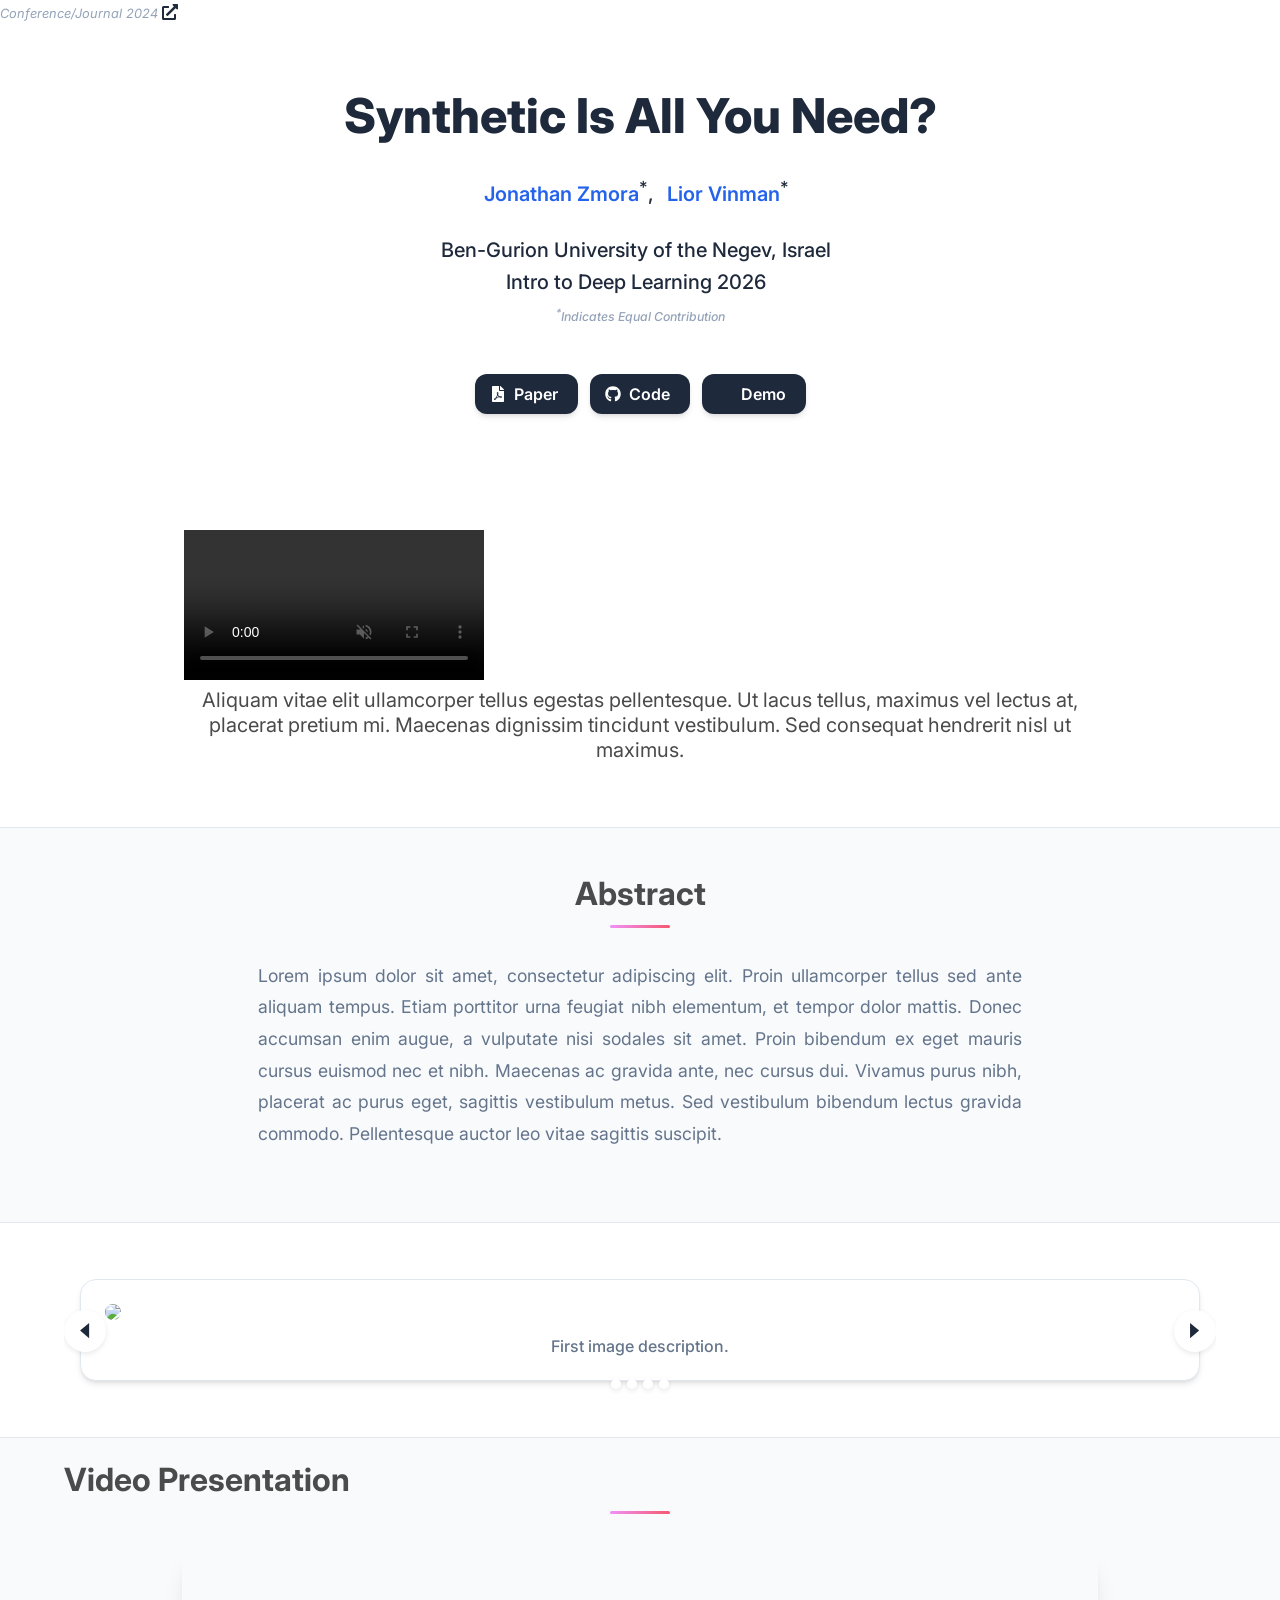
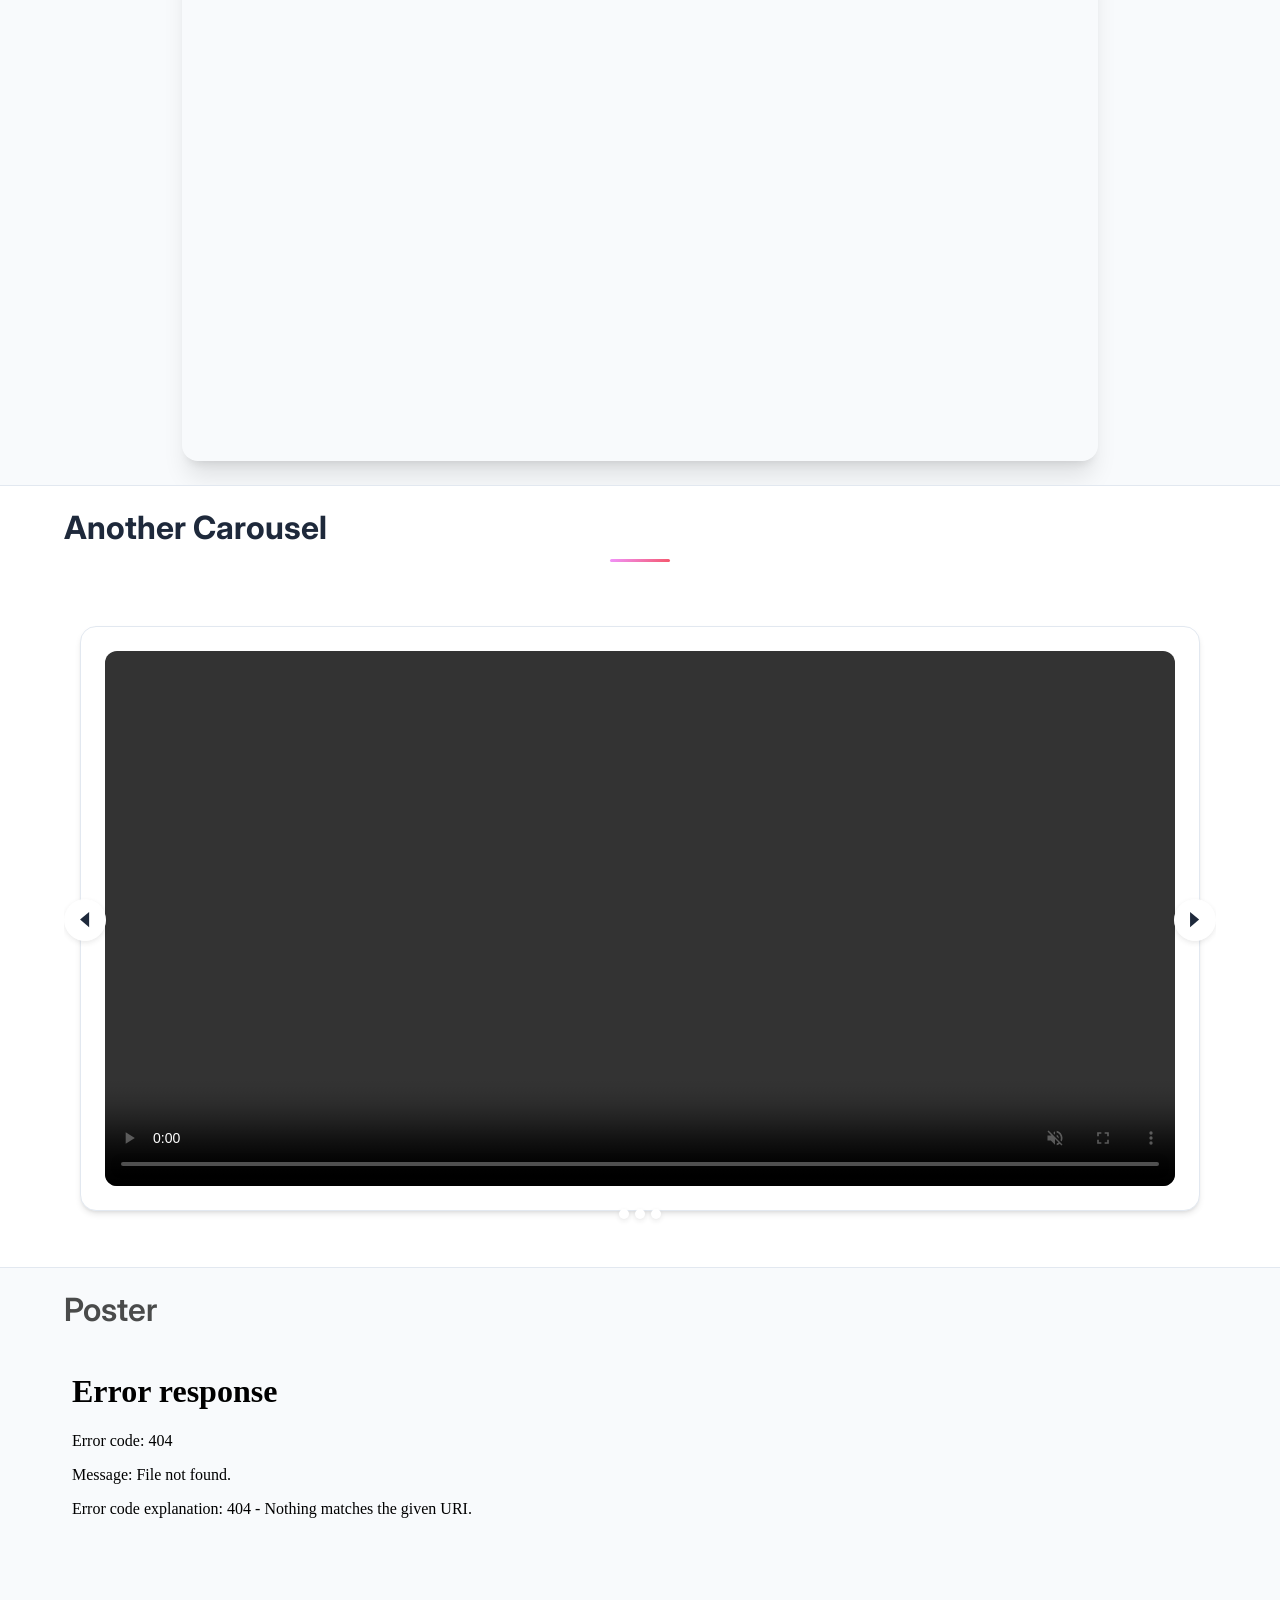
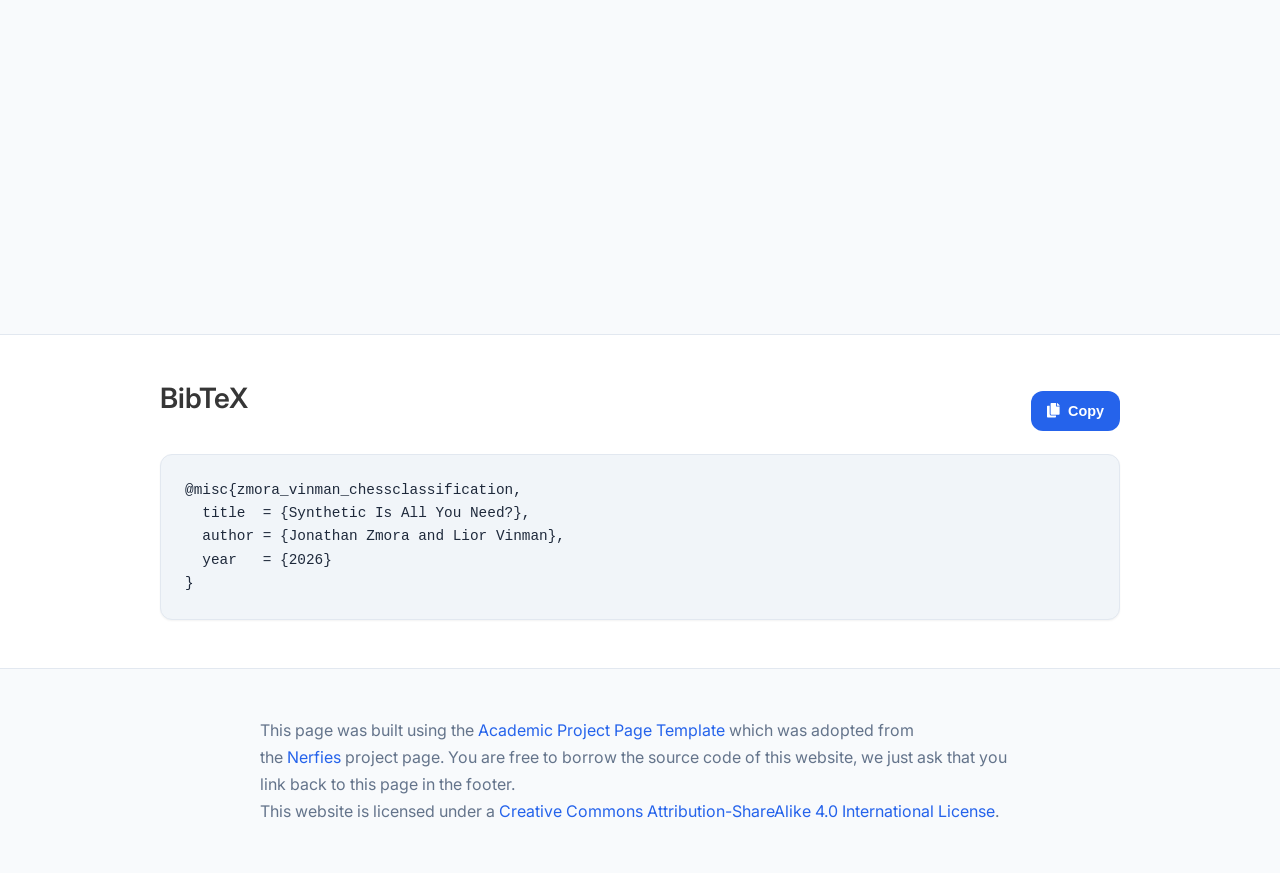
==== docs/index.html @ c0e97021 "updated bibtex" ====
<!DOCTYPE html>
<html lang="en">
<head>
  <meta charset="utf-8">
  <meta name="viewport" content="width=device-width, initial-scale=1">
  
  <!-- Primary Meta Tags -->
  <!-- TODO: Replace with your paper title and author names -->
  <meta name="title" content="PAPER_TITLE - AUTHOR_NAMES">
  <!-- TODO: Write a compelling 150-160 character description of your research -->
  <meta name="description" content="BRIEF_DESCRIPTION_OF_YOUR_RESEARCH_CONTRIBUTION_AND_FINDINGS">
  <!-- TODO: Add 5-10 relevant keywords for your research area -->
  <meta name="keywords" content="KEYWORD1, KEYWORD2, KEYWORD3, machine learning, computer vision, AI">
  <!-- TODO: List all authors -->
  <meta name="author" content="FIRST_AUTHOR_NAME, SECOND_AUTHOR_NAME">
  <meta name="robots" content="index, follow">
  <meta name="language" content="English">
  
  <!-- Open Graph / Facebook -->
  <meta property="og:type" content="article">
  <!-- TODO: Replace with your institution or lab name -->
  <meta property="og:site_name" content="INSTITUTION_OR_LAB_NAME">
  <!-- TODO: Same as paper title above -->
  <meta property="og:title" content="PAPER_TITLE">
  <!-- TODO: Same as description above -->
  <meta property="og:description" content="BRIEF_DESCRIPTION_OF_YOUR_RESEARCH_CONTRIBUTION_AND_FINDINGS">
  <!-- TODO: Replace with your actual website URL -->
  <meta property="og:url" content="https://YOUR_DOMAIN.com/YOUR_PROJECT_PAGE">
  <!-- TODO: Create a 1200x630px preview image and update path -->
  <meta property="og:image" content="https://YOUR_DOMAIN.com/static/images/social_preview.png">
  <meta property="og:image:width" content="1200">
  <meta property="og:image:height" content="630">
  <meta property="og:image:alt" content="PAPER_TITLE - Research Preview">
  <meta property="article:published_time" content="2024-01-01T00:00:00.000Z">
  <meta property="article:author" content="FIRST_AUTHOR_NAME">
  <meta property="article:section" content="Research">
  <meta property="article:tag" content="KEYWORD1">
  <meta property="article:tag" content="KEYWORD2">

  <!-- Twitter -->
  <meta name="twitter:card" content="summary_large_image">
  <!-- TODO: Replace with your lab/institution Twitter handle -->
  <meta name="twitter:site" content="@YOUR_TWITTER_HANDLE">
  <!-- TODO: Replace with first author's Twitter handle -->
  <meta name="twitter:creator" content="@AUTHOR_TWITTER_HANDLE">
  <!-- TODO: Same as paper title above -->
  <meta name="twitter:title" content="PAPER_TITLE">
  <!-- TODO: Same as description above -->
  <meta name="twitter:description" content="BRIEF_DESCRIPTION_OF_YOUR_RESEARCH_CONTRIBUTION_AND_FINDINGS">
  <!-- TODO: Same as social preview image above -->
  <meta name="twitter:image" content="https://YOUR_DOMAIN.com/static/images/social_preview.png">
  <meta name="twitter:image:alt" content="PAPER_TITLE - Research Preview">

  <!-- Academic/Research Specific -->
  <meta name="citation_title" content="PAPER_TITLE">
  <meta name="citation_author" content="FIRST_AUTHOR_LAST, FIRST_AUTHOR_FIRST">
  <meta name="citation_author" content="SECOND_AUTHOR_LAST, SECOND_AUTHOR_FIRST">
  <meta name="citation_publication_date" content="2024">
  <meta name="citation_conference_title" content="CONFERENCE_NAME">
  <meta name="citation_pdf_url" content="https://YOUR_DOMAIN.com/static/pdfs/paper.pdf">
  
  <!-- Additional SEO -->
  <meta name="theme-color" content="#2563eb">
  <meta name="msapplication-TileColor" content="#2563eb">
  <meta name="apple-mobile-web-app-capable" content="yes">
  <meta name="apple-mobile-web-app-status-bar-style" content="default">
  
  <!-- Preconnect for performance -->
  <link rel="preconnect" href="https://fonts.googleapis.com">
  <link rel="preconnect" href="https://fonts.gstatic.com" crossorigin>
  <link rel="preconnect" href="https://ajax.googleapis.com">
  <link rel="preconnect" href="https://documentcloud.adobe.com">
  <link rel="preconnect" href="https://cdn.jsdelivr.net">


  <!-- TODO: Replace with your paper title and authors -->
  <title>ChessClassification</title>
  
  <!-- Favicon and App Icons -->
  <link rel="icon" type="image/x-icon" href="static/images/favicon.ico">
  <link rel="apple-touch-icon" href="static/images/favicon.ico">
  
  <!-- Critical CSS - Load synchronously -->
  <link rel="stylesheet" href="static/css/bulma.min.css">
  <link rel="stylesheet" href="static/css/index.css">
  
  <!-- Non-critical CSS - Load asynchronously -->
  <link rel="preload" href="static/css/bulma-carousel.min.css" as="style" onload="this.onload=null;this.rel='stylesheet'">
  <link rel="preload" href="static/css/bulma-slider.min.css" as="style" onload="this.onload=null;this.rel='stylesheet'">
  <link rel="preload" href="static/css/fontawesome.all.min.css" as="style" onload="this.onload=null;this.rel='stylesheet'">
  <link rel="preload" href="https://cdn.jsdelivr.net/gh/jpswalsh/academicons@1/css/academicons.min.css" as="style" onload="this.onload=null;this.rel='stylesheet'">
  
  <!-- Fallback for browsers that don't support preload -->
  <noscript>
    <link rel="stylesheet" href="static/css/bulma-carousel.min.css">
    <link rel="stylesheet" href="static/css/bulma-slider.min.css">
    <link rel="stylesheet" href="static/css/fontawesome.all.min.css">
    <link rel="stylesheet" href="https://cdn.jsdelivr.net/gh/jpswalsh/academicons@1/css/academicons.min.css">
  </noscript>
  
  <!-- Fonts - Optimized loading -->
  <link href="https://fonts.googleapis.com/css2?family=Inter:wght@400;500;600;700;800&display=swap" rel="stylesheet">
  
  <!-- Defer non-critical JavaScript -->
  <script defer src="https://ajax.googleapis.com/ajax/libs/jquery/3.5.1/jquery.min.js"></script>
  <script defer src="https://documentcloud.adobe.com/view-sdk/main.js"></script>
  <script defer src="static/js/fontawesome.all.min.js"></script>
  <script defer src="static/js/bulma-carousel.min.js"></script>
  <script defer src="static/js/bulma-slider.min.js"></script>
  <script defer src="static/js/index.js"></script>
  
  <!-- Structured Data for Academic Papers -->
  <script type="application/ld+json">
  {
    "@context": "https://schema.org",
    "@type": "ScholarlyArticle",
    "headline": "PAPER_TITLE",
    "description": "BRIEF_DESCRIPTION_OF_YOUR_RESEARCH_CONTRIBUTION_AND_FINDINGS",
    "author": [
      {
        "@type": "Person",
        "name": "FIRST_AUTHOR_NAME",
        "affiliation": {
          "@type": "Organization",
          "name": "INSTITUTION_NAME"
        }
      },
      {
        "@type": "Person",
        "name": "SECOND_AUTHOR_NAME",
        "affiliation": {
          "@type": "Organization",
          "name": "INSTITUTION_NAME"
        }
      }
    ],
    "datePublished": "2024-01-01",
    "publisher": {
      "@type": "Organization",
      "name": "CONFERENCE_OR_JOURNAL_NAME"
    },
    "url": "https://YOUR_DOMAIN.com/YOUR_PROJECT_PAGE",
    "image": "https://YOUR_DOMAIN.com/static/images/social_preview.png",
    "keywords": ["KEYWORD1", "KEYWORD2", "KEYWORD3", "machine learning", "computer vision"],
    "abstract": "FULL_ABSTRACT_TEXT_HERE",
    "citation": "BIBTEX_CITATION_HERE",
    "isAccessibleForFree": true,
    "license": "https://creativecommons.org/licenses/by/4.0/",
    "mainEntity": {
      "@type": "WebPage",
      "@id": "https://YOUR_DOMAIN.com/YOUR_PROJECT_PAGE"
    },
    "about": [
      {
        "@type": "Thing",
        "name": "RESEARCH_AREA_1"
      },
      {
        "@type": "Thing", 
        "name": "RESEARCH_AREA_2"
      }
    ]
  }
  </script>
  
  <!-- Website/Organization Structured Data -->
  <script type="application/ld+json">
  {
    "@context": "https://schema.org",
    "@type": "Organization",
    "name": "INSTITUTION_OR_LAB_NAME",
    "url": "https://YOUR_INSTITUTION_WEBSITE.com",
    "logo": "https://YOUR_DOMAIN.com/static/images/favicon.ico",
    "sameAs": [
      "https://twitter.com/YOUR_TWITTER_HANDLE",
      "https://github.com/YOUR_GITHUB_USERNAME"
    ]
  }
  </script>
</head>
<body>


  <!-- Scroll to Top Button -->
  <button class="scroll-to-top" onclick="scrollToTop()" title="Scroll to top" aria-label="Scroll to top">
    <i class="fas fa-chevron-up"></i>
  </button>

  <!-- More Works Dropdown -->
  <!--
  <div class="more-works-container">
    <button class="more-works-btn" onclick="toggleMoreWorks()" title="View More Works from Our Lab">
      <i class="fas fa-flask"></i>
      More Works
      <i class="fas fa-chevron-down dropdown-arrow"></i>
    </button>
    <div class="more-works-dropdown" id="moreWorksDropdown">
      <div class="dropdown-header">
        <h4>More Works from Our Lab</h4>
        <button class="close-btn" onclick="toggleMoreWorks()">
          <i class="fas fa-times"></i>
        </button>
      </div>
      <div class="works-list">
        <!-- TODO: Replace with your lab's related works 
        <a href="https://arxiv.org/abs/PAPER_ID_1" class="work-item" target="_blank">
          <div class="work-info">
            <!-- TODO: Replace with actual paper title
            <h5>Paper Title 1</h5>
            <!-- TODO: Replace with brief description 
            <p>Brief description of the work and its main contribution.</p>
            <!-- TODO: Replace with venue and year -->
            <span class="work-venue">Conference/Journal 2024</span>
          </div>
          <i class="fas fa-external-link-alt"></i>
        </a>
        <!-- TODO: Add more related works or remove extra items 
        <a href="https://arxiv.org/abs/PAPER_ID_2" class="work-item" target="_blank">
          <div class="work-info">
            <h5>Paper Title 2</h5>
            <p>Brief description of the work and its main contribution.</p>
            <span class="work-venue">Conference/Journal 2023</span>
          </div>
          <i class="fas fa-external-link-alt"></i>
        </a>
        <a href="https://arxiv.org/abs/PAPER_ID_3" class="work-item" target="_blank">
          <div class="work-info">
            <h5>Paper Title 3</h5>
            <p>Brief description of the work and its main contribution.</p>
            <span class="work-venue">Conference/Journal 2023</span>
          </div>
          <i class="fas fa-external-link-alt"></i>
        </a>
      </div>
    </div>
  </div>
  -->

  <main id="main-content">
  <section class="hero">
    <div class="hero-body">
      <div class="container is-max-desktop">
        <div class="columns is-centered">
          <div class="column has-text-centered">
            <!-- TODO: Replace with your paper title -->
            <h1 class="title is-1 publication-title">Synthetic Is All You Need?</h1>
            <div class="is-size-5 publication-authors">
              <!-- TODO: Replace with your paper authors and their personal links -->
              <span class="author-block">
                <a href="https://github.com/JonathanZmora" target="_blank">Jonathan Zmora</a><sup>*</sup>,</span>
                <span class="author-block">
                  <a href="https://github.com/liorvi35" target="_blank">Lior Vinman</a><sup>*</sup></span>
                  </div>

                  <div class="is-size-5 publication-authors">
                    <!-- TODO: Replace with your institution and conference/journal info -->
                    <span class="author-block">Ben-Gurion University of the Negev, Israel<br>Intro to Deep Learning 2026</span>
                    <!-- TODO: Remove this line if no equal contribution -->
                    <span class="eql-cntrb"><small><br><sup>*</sup>Indicates Equal Contribution</small></span>
                  </div>

                  <div class="column has-text-centered">
                    <div class="publication-links">
                         <!-- TODO: Update with your arXiv paper ID -->
                      <span class="link-block">
                        <a href="https://github.com/JonathanZmora/ChessClassification/blob/main/synthetic_is_all_you_need_paper.pdf" target="_blank"
                        class="external-link button is-normal is-rounded is-dark">
                        <span class="icon">
                          <i class="fas fa-file-pdf"></i>
                        </span>
                        <span>Paper</span>
                      </a>
                    </span>

                  <!-- TODO: Replace with your GitHub repository URL -->
                  <span class="link-block">
                    <a href="https://github.com/JonathanZmora/ChessClassification" target="_blank"
                    class="external-link button is-normal is-rounded is-dark">
                    <span class="icon">
                      <i class="fab fa-github"></i>
                    </span>
                    <span>Code</span>
                  </a>
                </span>

                <!-- TODO: Update with your arXiv paper ID -->
                <span class="link-block">
                  <a href="./app.html" target="_blank"
				  class="external-link button is-normal is-rounded is-dark">
                  <span class="icon">
                    <i class="ai ai-dataverse"></i>
                  </span>
                  <span>Demo</span>
                </a>
              </span>
            </div>
          </div>
        </div>
      </div>
    </div>
  </div>
</section>


<!-- Teaser video-->
<section class="hero teaser">
  <div class="container is-max-desktop">
    <div class="hero-body">
      <!-- TODO: Replace with your teaser video -->
      <video poster="" id="tree" autoplay controls muted loop height="100%" preload="metadata">
        <!-- TODO: Add your video file path here -->
        <source src="static/videos/banner_video.mp4" type="video/mp4">
      </video>
      <!-- TODO: Replace with your video description -->
      <h2 class="subtitle has-text-centered">
        Aliquam vitae elit ullamcorper tellus egestas pellentesque. Ut lacus tellus, maximus vel lectus at, placerat pretium mi. Maecenas dignissim tincidunt vestibulum. Sed consequat hendrerit nisl ut maximus. 
      </h2>
    </div>
  </div>
</section>
<!-- End teaser video -->

<!-- Paper abstract -->
<section class="section hero is-light">
  <div class="container is-max-desktop">
    <div class="columns is-centered has-text-centered">
      <div class="column is-four-fifths">
        <h2 class="title is-3">Abstract</h2>
        <div class="content has-text-justified">
          <!-- TODO: Replace with your paper abstract -->
          <p>
            Lorem ipsum dolor sit amet, consectetur adipiscing elit. Proin ullamcorper tellus sed ante aliquam tempus. Etiam porttitor urna feugiat nibh elementum, et tempor dolor mattis. Donec accumsan enim augue, a vulputate nisi sodales sit amet. Proin bibendum ex eget mauris cursus euismod nec et nibh. Maecenas ac gravida ante, nec cursus dui. Vivamus purus nibh, placerat ac purus eget, sagittis vestibulum metus. Sed vestibulum bibendum lectus gravida commodo. Pellentesque auctor leo vitae sagittis suscipit.
          </p>
        </div>
      </div>
    </div>
  </div>
</section>
<!-- End paper abstract -->


<!-- Image carousel -->
<section class="hero is-small">
  <div class="hero-body">
    <div class="container">
      <div id="results-carousel" class="carousel results-carousel">
       <div class="item">
        <!-- TODO: Replace with your research result images -->
        <img src="static/images/carousel1.jpg" alt="First research result visualization" loading="lazy"/>
        <!-- TODO: Replace with description of this result -->
        <h2 class="subtitle has-text-centered">
          First image description.
        </h2>
      </div>
      <div class="item">
        <!-- Your image here -->
        <img src="static/images/carousel2.jpg" alt="Second research result visualization" loading="lazy"/>
        <h2 class="subtitle has-text-centered">
          Second image description.
        </h2>
      </div>
      <div class="item">
        <!-- Your image here -->
        <img src="static/images/carousel3.jpg" alt="Third research result visualization" loading="lazy"/>
        <h2 class="subtitle has-text-centered">
         Third image description.
       </h2>
     </div>
     <div class="item">
      <!-- Your image here -->
      <img src="static/images/carousel4.jpg" alt="Fourth research result visualization" loading="lazy"/>
      <h2 class="subtitle has-text-centered">
        Fourth image description.
      </h2>
    </div>
  </div>
</div>
</div>
</section>
<!-- End image carousel -->




<!-- Youtube video -->
<section class="hero is-small is-light">
  <div class="hero-body">
    <div class="container">
      <!-- Paper video. -->
      <h2 class="title is-3">Video Presentation</h2>
      <div class="columns is-centered has-text-centered">
        <div class="column is-four-fifths">
          
          <div class="publication-video">
            <!-- TODO: Replace with your YouTube video ID -->
            <iframe src="https://www.youtube.com/embed/JkaxUblCGz0" frameborder="0" allow="autoplay; encrypted-media" allowfullscreen></iframe>
          </div>
        </div>
      </div>
    </div>
  </div>
</section>
<!-- End youtube video -->


<!-- Video carousel -->
<section class="hero is-small">
  <div class="hero-body">
    <div class="container">
      <h2 class="title is-3">Another Carousel</h2>
      <div id="results-carousel" class="carousel results-carousel">
        <div class="item item-video1">
          <!-- TODO: Add poster image for better preview -->
          <video poster="" id="video1" controls muted loop height="100%" preload="metadata">
            <!-- Your video file here -->
            <source src="static/videos/carousel1.mp4" type="video/mp4">
          </video>
        </div>
        <div class="item item-video2">
          <!-- TODO: Add poster image for better preview -->
          <video poster="" id="video2" controls muted loop height="100%" preload="metadata">
            <!-- Your video file here -->
            <source src="static/videos/carousel2.mp4" type="video/mp4">
          </video>
        </div>
        <div class="item item-video3">
          <!-- TODO: Add poster image for better preview -->
          <video poster="" id="video3" controls muted loop height="100%" preload="metadata">
            <!-- Your video file here -->
            <source src="static/videos/carousel3.mp4" type="video/mp4">
          </video>
        </div>
      </div>
    </div>
  </div>
</section>
<!-- End video carousel -->






<!-- Paper poster -->
<section class="hero is-small is-light">
  <div class="hero-body">
    <div class="container">
      <h2 class="title">Poster</h2>

      <!-- TODO: Replace with your poster PDF -->
      <iframe  src="static/pdfs/sample.pdf" width="100%" height="550">
          </iframe>
        
      </div>
    </div>
  </section>
<!--End paper poster -->



<!--BibTex citation -->
  <section class="section" id="BibTeX">
    <div class="container is-max-desktop content">
      <div class="bibtex-header">
        <h2 class="title">BibTeX</h2>
        <button class="copy-bibtex-btn" onclick="copyBibTeX()" title="Copy BibTeX to clipboard">
          <i class="fas fa-copy"></i>
          <span class="copy-text">Copy</span>
        </button>
      </div>
      <pre id="bibtex-code"><code>@misc{zmora_vinman_chessclassification,
  title  = {Synthetic Is All You Need?},
  author = {Jonathan Zmora and Lior Vinman},
  year   = {2026}
}</code></pre>
    </div>
</section>
<!--End BibTex citation -->


  <footer class="footer">
  <div class="container">
    <div class="columns is-centered">
      <div class="column is-8">
        <div class="content">

          <p>
            This page was built using the <a href="https://github.com/eliahuhorwitz/Academic-project-page-template" target="_blank">Academic Project Page Template</a> which was adopted from the <a href="https://nerfies.github.io" target="_blank">Nerfies</a> project page.
            You are free to borrow the source code of this website, we just ask that you link back to this page in the footer. <br> This website is licensed under a <a rel="license"  href="http://creativecommons.org/licenses/by-sa/4.0/" target="_blank">Creative
            Commons Attribution-ShareAlike 4.0 International License</a>.
          </p>

        </div>
      </div>
    </div>
  </div>
</footer>

<!-- Statcounter tracking code -->
  
<!-- You can add a tracker to track page visits by creating an account at statcounter.com -->

    <!-- End of Statcounter Code -->

  </body>
  </html>
---- docs/static/css/index.css ----
/* Modern CSS Variables for consistent theming */
:root {
  --primary-color: #2563eb;
  --primary-hover: #1d4ed8;
  --secondary-color: #64748b;
  --accent-color: #0ea5e9;
  --text-primary: #1e293b;
  --text-secondary: #64748b;
  --text-light: #94a3b8;
  --background-primary: #ffffff;
  --background-secondary: #f8fafc;
  --background-accent: #f1f5f9;
  --border-color: #e2e8f0;
  --shadow-sm: 0 1px 2px 0 rgb(0 0 0 / 0.05);
  --shadow-md: 0 4px 6px -1px rgb(0 0 0 / 0.1), 0 2px 4px -2px rgb(0 0 0 / 0.1);
  --shadow-lg: 0 10px 15px -3px rgb(0 0 0 / 0.1), 0 4px 6px -4px rgb(0 0 0 / 0.1);
  --shadow-xl: 0 20px 25px -5px rgb(0 0 0 / 0.1), 0 8px 10px -6px rgb(0 0 0 / 0.1);
  --gradient-primary: linear-gradient(135deg, #667eea 0%, #764ba2 100%);
  --gradient-accent: linear-gradient(135deg, #f093fb 0%, #f5576c 100%);
  --gradient-subtle: linear-gradient(135deg, #ffecd2 0%, #fcb69f 100%);
  --border-radius: 12px;
  --border-radius-lg: 16px;
  --transition: all 0.3s cubic-bezier(0.4, 0, 0.2, 1);
}

/* Smooth scrolling for better UX */
html {
  scroll-behavior: smooth;
}

body {
  font-family: 'Inter', 'Segoe UI', -apple-system, BlinkMacSystemFont, sans-serif;
  color: var(--text-primary);
  line-height: 1.6;
  font-size: 16px;
  background-color: var(--background-primary);
  -webkit-font-smoothing: antialiased;
  -moz-osx-font-smoothing: grayscale;
}


/* Modern Button Styles */
.button {
  border-radius: var(--border-radius) !important;
  font-weight: 600 !important;
  transition: var(--transition) !important;
  border: 2px solid transparent !important;
  position: relative;
  overflow: hidden;
}

.button.is-dark {
  background: var(--text-primary) !important;
  border: none !important;
  color: white !important;
  box-shadow: var(--shadow-md);
}

.button.is-dark:hover {
  transform: translateY(-2px);
  box-shadow: var(--shadow-lg);
  background: var(--primary-color) !important;
}

.button.is-dark:active {
  transform: translateY(0);
  box-shadow: var(--shadow-md);
}

.footer .icon-link {
    font-size: 25px;
    color: var(--text-secondary);
    transition: var(--transition);
}

.footer .icon-link:hover {
    color: var(--primary-color);
    transform: translateY(-2px);
}

.link-block a {
    margin: 8px 4px;
}

.dnerf {
  font-variant: small-caps;
}


/* Hero Section Modernization */
.hero {
  position: relative;
  overflow: hidden;
}

.hero.is-light {
  background: var(--background-secondary);
  border-top: 1px solid var(--border-color);
  border-bottom: 1px solid var(--border-color);
}

.hero-body {
  padding: 4rem 1.5rem;
}

.teaser .hero-body {
  padding-top: 2rem;
  padding-bottom: 4rem;
}

.teaser {
  font-family: 'Inter', sans-serif;
}


/* Publication Content Styling */
.publication-title {
    font-family: 'Inter', sans-serif !important;
    font-weight: 800 !important;
    color: var(--text-primary) !important;
    margin-bottom: 2rem !important;
    line-height: 1.1 !important;
}

.publication-banner {
  max-height: 70vh;
  border-radius: var(--border-radius-lg);
  overflow: hidden;
  box-shadow: var(--shadow-xl);
  margin: 2rem 0;
}

.publication-banner video {
  position: relative;
  left: auto;
  top: auto;
  transform: none;
  object-fit: cover;
  width: 100%;
  height: 100%;
  border-radius: var(--border-radius-lg);
}

.publication-header .hero-body {
  padding: 6rem 1.5rem 4rem;
}

.publication-authors {
    font-family: 'Inter', sans-serif !important;
    font-weight: 500;
    margin-bottom: 1.5rem;
}

.publication-venue {
    color: var(--text-secondary);
    width: fit-content;
    font-weight: 600;
    background: var(--background-accent);
    padding: 0.5rem 1rem;
    border-radius: var(--border-radius);
    margin-top: 1rem;
    display: inline-block;
}

.publication-awards {
    color: #ef4444;
    width: fit-content;
    font-weight: 700;
    background: linear-gradient(135deg, #fef2f2, #fee2e2);
    padding: 0.5rem 1rem;
    border-radius: var(--border-radius);
    border-left: 4px solid #ef4444;
    margin-top: 1rem;
}

.publication-authors a {
   color: var(--primary-color) !important;
   text-decoration: none;
   font-weight: 600;
   transition: var(--transition);
   position: relative;
}

.publication-authors a::after {
    content: '';
    position: absolute;
    width: 0;
    height: 2px;
    bottom: -2px;
    left: 0;
    background: var(--gradient-accent);
    transition: var(--transition);
}

.publication-authors a:hover::after {
    width: 100%;
}

.publication-authors a:hover {
    color: var(--primary-hover) !important;
}

.author-block {
  display: inline-block;
  margin-right: 0.5rem;
}

.publication-banner img {
  border-radius: var(--border-radius-lg);
  box-shadow: var(--shadow-lg);
  transition: var(--transition);
}

.publication-banner img:hover {
  transform: scale(1.02);
  box-shadow: var(--shadow-xl);
}

/* Modern Video and Carousel Styling */
.publication-video {
    position: relative;
    width: 100%;
    height: 0;
    padding-bottom: 56.25%;
    overflow: hidden;
    border-radius: var(--border-radius-lg) !important;
    box-shadow: var(--shadow-xl);
    transition: var(--transition);
}

.publication-video:hover {
    transform: translateY(-4px);
    box-shadow: var(--shadow-xl);
}

.publication-video iframe {
    position: absolute;
    top: 0;
    left: 0;
    width: 100%;
    height: 100%;
    border-radius: var(--border-radius-lg);
}

.publication-body img {
  border-radius: var(--border-radius);
  box-shadow: var(--shadow-md);
  transition: var(--transition);
}

.publication-body img:hover {
  transform: translateY(-2px);
  box-shadow: var(--shadow-lg);
}

.results-carousel {
  overflow: hidden;
  padding: 1rem 0;
}

.results-carousel .item {
  margin: 1rem;
  overflow: hidden;
  padding: 1.5rem;
  font-size: 0;
  background: var(--background-primary);
  border-radius: var(--border-radius-lg);
  box-shadow: var(--shadow-md);
  transition: var(--transition);
  border: 1px solid var(--border-color);
}

.results-carousel .item:hover {
  transform: translateY(-4px);
  box-shadow: var(--shadow-lg);
}

.results-carousel .item img,
.results-carousel video {
  margin: 0;
  border-radius: var(--border-radius);
  width: 100%;
  height: auto;
}

.results-carousel .subtitle {
  font-size: 1rem !important;
  color: var(--text-secondary);
  margin-top: 1rem;
  font-weight: 500;
}

/* Pagination and Misc Improvements */
.slider-pagination .slider-page {
  background: var(--primary-color);
  border-radius: 50%;
  transition: var(--transition);
}

.slider-pagination .slider-page.is-active {
  background: var(--primary-hover);
  transform: scale(1.2);
}

.eql-cntrb { 
  font-size: 0.875rem;
  color: var(--text-light);
  font-style: italic;
}

/* Section Titles */
.title.is-3 {
  font-family: 'Inter', sans-serif !important;
  font-weight: 700 !important;
  color: var(--text-primary);
  margin-bottom: 2rem !important;
  position: relative;
  padding-bottom: 1rem;
}

.title.is-3::after {
  content: '';
  position: absolute;
  bottom: 0;
  left: 50%;
  transform: translateX(-50%);
  width: 60px;
  height: 3px;
  background: var(--gradient-accent);
  border-radius: 2px;
}

/* Content Improvements */
.content.has-text-justified {
  font-size: 1.1rem;
  line-height: 1.8;
  color: var(--text-secondary);
}

.content.has-text-justified p {
  margin-bottom: 1.5rem;
}

/* Footer Improvements */
.footer {
  background: var(--background-secondary);
  border-top: 1px solid var(--border-color);
  padding: 3rem 1.5rem;
}

.footer .content {
  color: var(--text-secondary);
  line-height: 1.7;
}

.footer a {
  color: var(--primary-color);
  text-decoration: none;
  transition: var(--transition);
}

.footer a:hover {
  color: var(--primary-hover);
  text-decoration: underline;
}

/* BibTeX Styling */
pre {
  background: var(--background-accent) !important;
  border: 1px solid var(--border-color) !important;
  border-radius: var(--border-radius) !important;
  padding: 1.5rem !important;
  font-size: 0.9rem !important;
  overflow-x: auto;
  box-shadow: var(--shadow-sm);
}

code {
  background: var(--background-accent) !important;
  color: var(--text-primary) !important;
  font-family: 'SF Mono', 'Monaco', 'Cascadia Code', 'Roboto Mono', monospace !important;
}

/* BibTeX Section Improvements */
.bibtex-header {
  display: flex;
  justify-content: space-between;
  align-items: center;
  margin-bottom: 1rem;
}

.copy-bibtex-btn {
  background: var(--primary-color);
  color: white;
  border: none;
  border-radius: var(--border-radius);
  padding: 0.75rem 1rem;
  font-size: 0.9rem;
  font-weight: 600;
  cursor: pointer;
  transition: var(--transition);
  display: inline-flex;
  align-items: center;
  gap: 0.5rem;
}

.copy-bibtex-btn:hover {
  background: var(--primary-hover);
  transform: translateY(-2px);
  box-shadow: var(--shadow-md);
}

.copy-bibtex-btn.copied {
  background: #10b981;
}

.copy-bibtex-btn.copied .copy-text::after {
  content: "ied!";
}

/* Scroll to Top Button */
.scroll-to-top {
  position: fixed;
  bottom: 2rem;
  right: 2rem;
  width: 50px;
  height: 50px;
  background: var(--primary-color);
  color: white;
  border: none;
  border-radius: 50%;
  cursor: pointer;
  opacity: 0;
  visibility: hidden;
  transition: var(--transition);
  z-index: 999;
  display: flex;
  align-items: center;
  justify-content: center;
  font-size: 1.2rem;
  box-shadow: var(--shadow-lg);
}

.scroll-to-top:hover {
  background: var(--primary-hover);
  transform: translateY(-3px);
  box-shadow: var(--shadow-xl);
}

.scroll-to-top.visible {
  opacity: 1;
  visibility: visible;
}


/* More Works Dropdown */
.more-works-container {
  position: fixed;
  top: 2rem;
  right: 2rem;
  z-index: 1000;
}

.more-works-btn {
  background: var(--background-primary);
  color: var(--text-primary);
  border: 2px solid var(--border-color);
  border-radius: var(--border-radius-lg);
  padding: 0.75rem 1.25rem;
  font-weight: 600;
  font-size: 0.9rem;
  box-shadow: var(--shadow-md);
  transition: var(--transition);
  cursor: pointer;
  text-decoration: none;
  display: inline-flex;
  align-items: center;
  gap: 0.5rem;
  font-family: 'Inter', sans-serif;
}

.more-works-btn:hover {
  transform: translateY(-2px);
  box-shadow: var(--shadow-lg);
  background: var(--background-secondary);
  border-color: var(--primary-color);
}

.more-works-btn .dropdown-arrow {
  transition: var(--transition);
  font-size: 0.8rem;
}

.more-works-btn.active .dropdown-arrow {
  transform: rotate(180deg);
}

.more-works-dropdown {
  position: absolute;
  top: calc(100% + 0.5rem);
  right: 0;
  width: 400px;
  max-width: 90vw;
  background: var(--background-primary);
  border: 1px solid var(--border-color);
  border-radius: var(--border-radius-lg);
  box-shadow: var(--shadow-xl);
  opacity: 0;
  visibility: hidden;
  transform: translateY(-10px);
  transition: var(--transition);
  max-height: 70vh;
  overflow-y: auto;
}

.more-works-dropdown.show {
  opacity: 1;
  visibility: visible;
  transform: translateY(0);
}

.dropdown-header {
  display: flex;
  justify-content: space-between;
  align-items: center;
  padding: 1.5rem 1.5rem 1rem;
  border-bottom: 1px solid var(--border-color);
}

.dropdown-header h4 {
  margin: 0;
  font-size: 1.1rem;
  font-weight: 700;
  color: var(--text-primary);
}

.close-btn {
  background: none;
  border: none;
  color: var(--text-secondary);
  cursor: pointer;
  padding: 0.5rem;
  border-radius: var(--border-radius);
  transition: var(--transition);
}

.close-btn:hover {
  background: var(--background-accent);
  color: var(--text-primary);
}

.works-list {
  padding: 1rem;
}

.work-item {
  display: flex;
  align-items: flex-start;
  justify-content: space-between;
  padding: 1rem;
  border-radius: var(--border-radius);
  text-decoration: none;
  color: inherit;
  transition: var(--transition);
  margin-bottom: 0.5rem;
}

.work-item:hover {
  background: var(--background-accent);
  transform: translateX(4px);
}

.work-info h5 {
  margin: 0 0 0.5rem 0;
  font-size: 1rem;
  font-weight: 500;
  color: var(--text-primary);
}

.work-info p {
  margin: 0 0 0.5rem 0;
  font-size: 0.9rem;
  color: var(--text-secondary);
  line-height: 1.4;
}

.work-venue {
  font-size: 0.8rem;
  color: var(--text-light);
  font-style: italic;
}

.work-item .fas {
  color: var(--text-light);
  font-size: 0.9rem;
  margin-top: 0.2rem;
  flex-shrink: 0;
}


/* Mobile Responsive Improvements */
@media screen and (max-width: 768px) {
  .hero-body {
    padding: 2rem 1rem;
  }
  
  .publication-header .hero-body {
    padding: 3rem 1rem 2rem;
  }
  
  .publication-title {
    font-size: 2.5rem !important;
    line-height: 1.2 !important;
    margin-bottom: 1.5rem !important;
  }
  
  .publication-authors {
    font-size: 1rem !important;
  }
  
  .button {
    margin: 0.25rem !important;
    font-size: 0.875rem !important;
    padding: 0.75rem 1rem !important;
  }
  
  .more-works-container {
    bottom: 2rem;
    right: 1rem;
    top: auto;
  }
  
  .more-works-btn {
    padding: 0.6rem 1rem;
    font-size: 0.8rem;
  }
  
  .more-works-dropdown {
    width: calc(100vw - 2rem);
    right: -1rem;
    bottom: calc(100% + 0.5rem);
    top: auto;
  }
  
  .results-carousel .item {
    margin: 0.5rem;
    padding: 1rem;
  }
  
  .teaser .hero-body {
    padding: 1rem;
  }
  
  .content.has-text-justified {
    font-size: 1rem;
  }
}

@media screen and (max-width: 480px) {
  .publication-title {
    font-size: 2rem !important;
  }
  
  .hero-body {
    padding: 1.5rem 0.75rem;
  }
  
  .more-works-container {
    position: fixed;
    bottom: 2rem;
    right: 1rem;
    z-index: 1000;
  }
  
  .more-works-btn {
    padding: 0.5rem 0.75rem;
    font-size: 0.75rem;
  }
  
  .more-works-dropdown {
    position: absolute;
    bottom: calc(100% + 0.5rem);
    right: 0;
    width: calc(100vw - 2rem);
    max-width: 90vw;
  }
  
  .link-block {
    display: block;
    margin-bottom: 0.5rem;
  }
  
  .button {
    width: 100%;
    justify-content: center;
  }
}

/* Tablet Responsive */
@media screen and (min-width: 769px) and (max-width: 1024px) {
  .hero-body {
    padding: 3rem 2rem;
  }
  
  .publication-header .hero-body {
    padding: 4rem 2rem 3rem;
  }
}

/* Animation for page load */
@keyframes fadeInUp {
  from {
    opacity: 0;
    transform: translateY(30px);
  }
  to {
    opacity: 1;
    transform: translateY(0);
  }
}

.hero, .section {
  animation: fadeInUp 0.6s ease-out;
}

/* Improved focus states for accessibility */
.button:focus,
.related-works-btn:focus,
a:focus {
  outline: 2px solid var(--primary-color);
  outline-offset: 2px;
}


/* Print styles */
@media print {
  .more-works-container {
    display: none;
  }
  
  .hero, .section {
    animation: none;
  }
  
  .button {
    background: transparent !important;
    color: var(--text-primary) !important;
    box-shadow: none !important;
  }
}
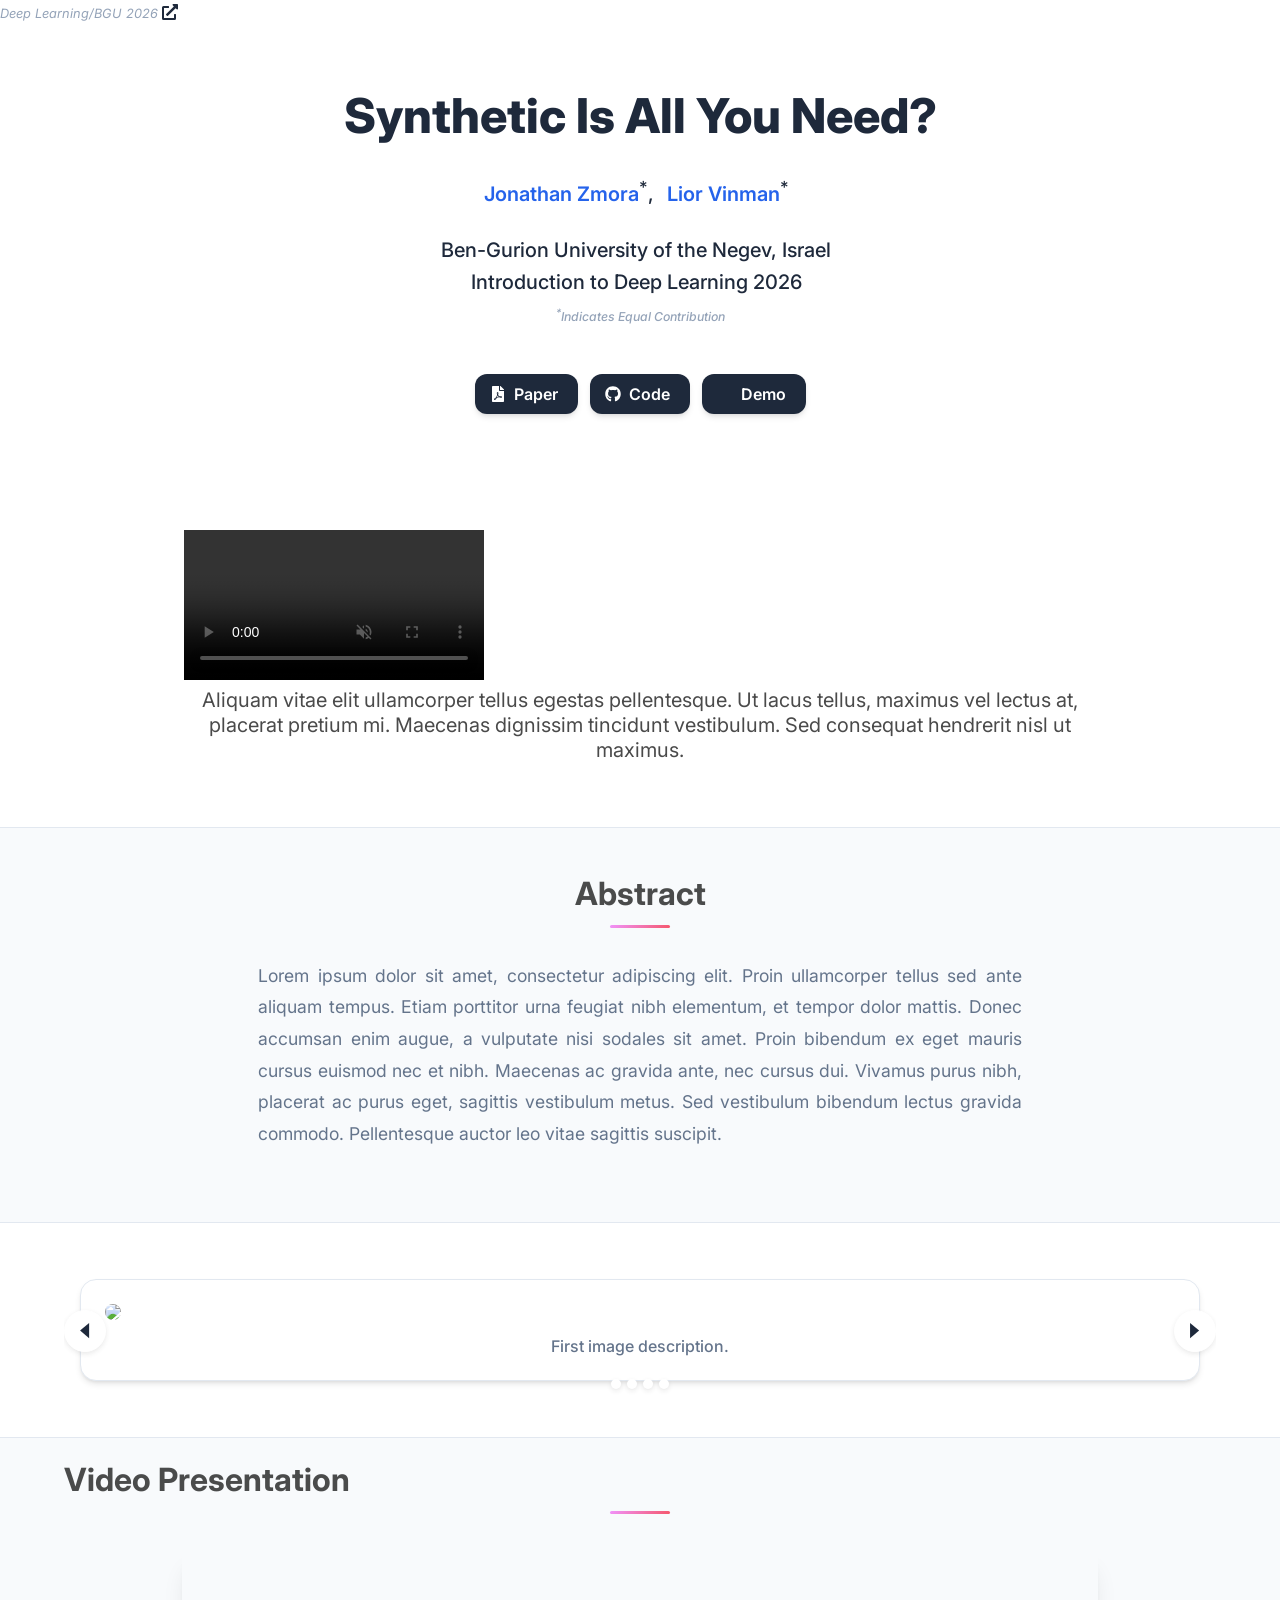
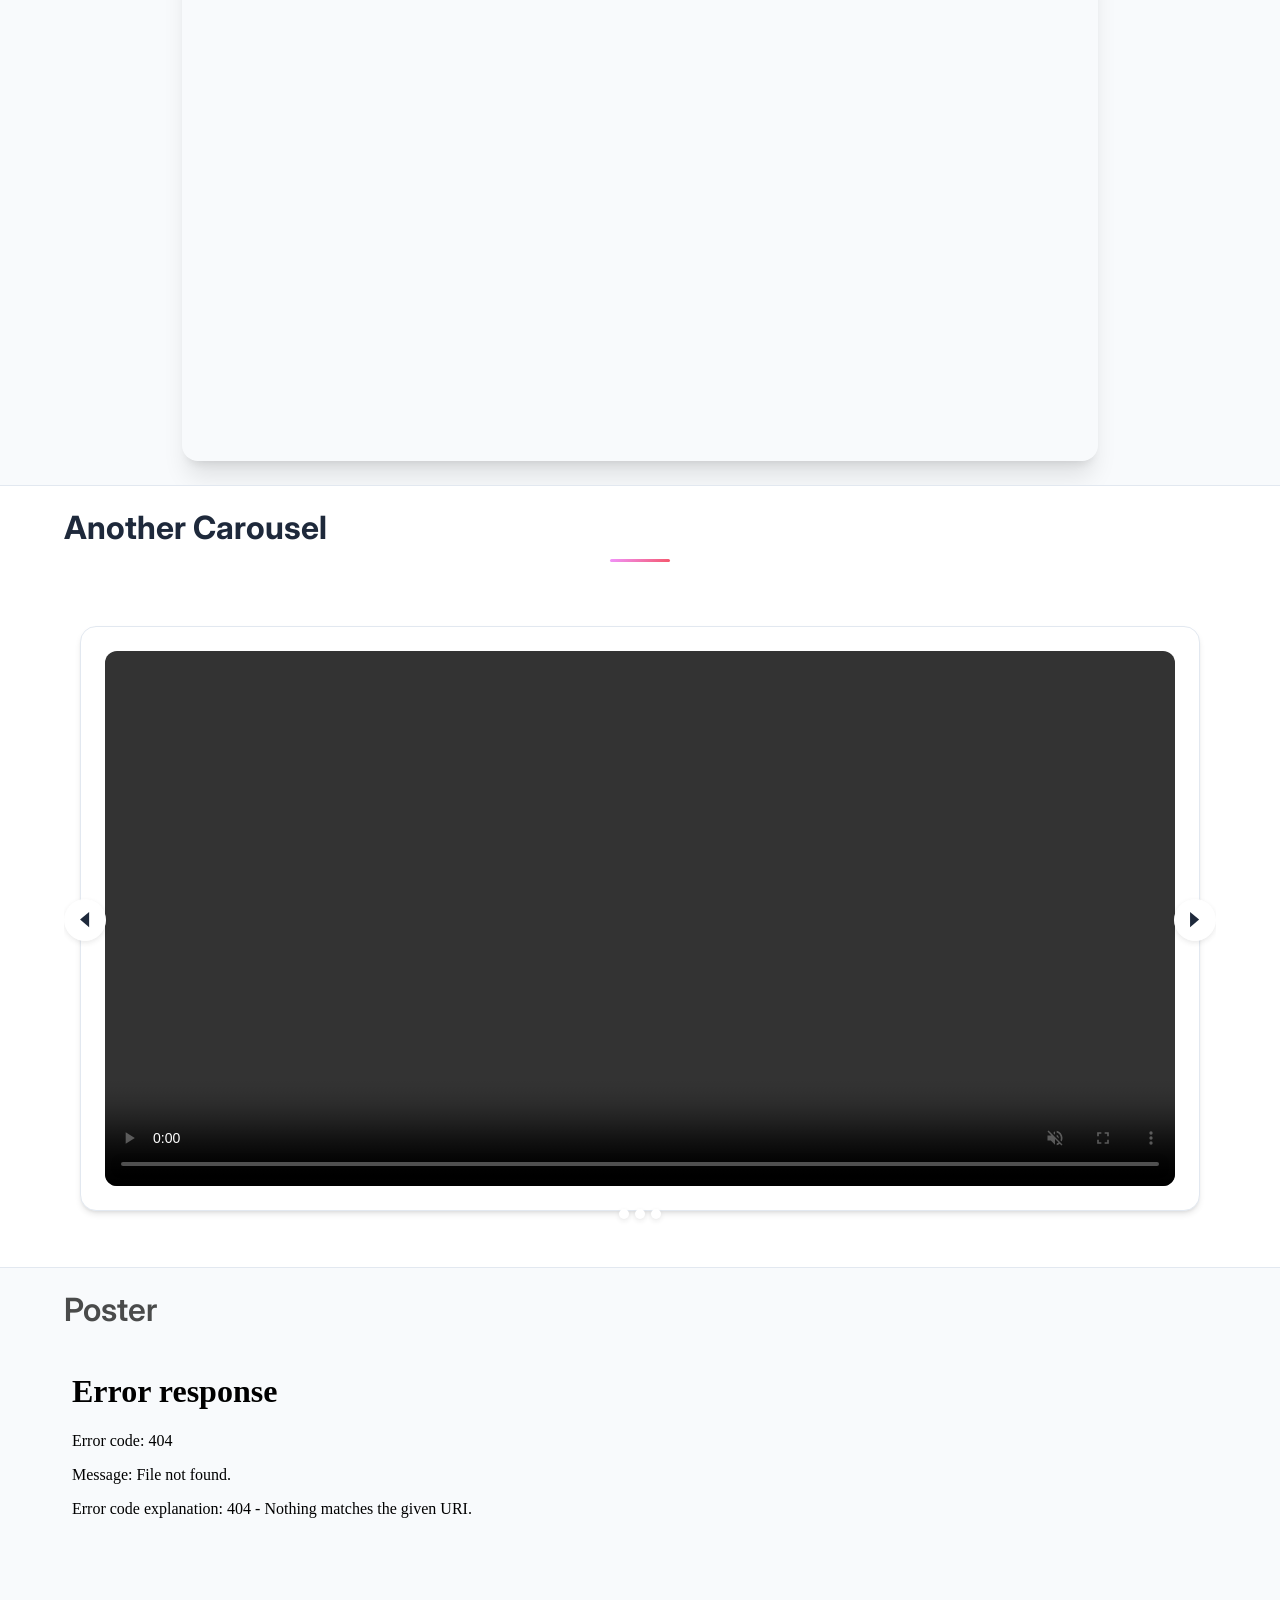
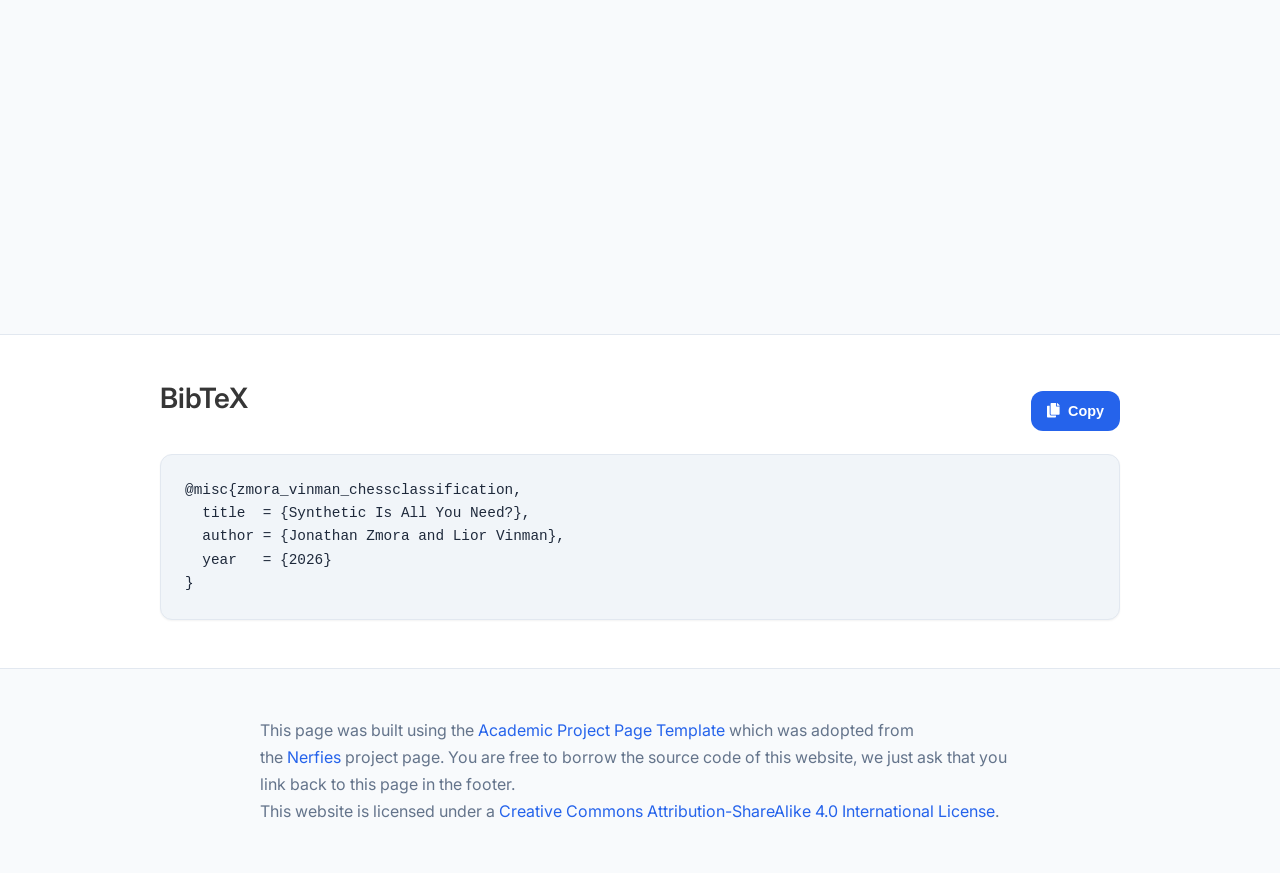
==== commit be7c4a5e: "fiexd page" ====
--- a/docs/index.html
+++ b/docs/index.html
@@ -210,7 +210,7 @@
             <!-- TODO: Replace with brief description 
             <p>Brief description of the work and its main contribution.</p>
             <!-- TODO: Replace with venue and year -->
-            <span class="work-venue">Conference/Journal 2024</span>
+            <span class="work-venue">Deep Learning/BGU 2026</span>
           </div>
           <i class="fas fa-external-link-alt"></i>
         </a>
@@ -254,7 +254,7 @@
 
                   <div class="is-size-5 publication-authors">
                     <!-- TODO: Replace with your institution and conference/journal info -->
-                    <span class="author-block">Ben-Gurion University of the Negev, Israel<br>Intro to Deep Learning 2026</span>
+                    <span class="author-block">Ben-Gurion University of the Negev, Israel<br>Introduction to Deep Learning 2026</span>
                     <!-- TODO: Remove this line if no equal contribution -->
                     <span class="eql-cntrb"><small><br><sup>*</sup>Indicates Equal Contribution</small></span>
                   </div>
@@ -292,7 +292,7 @@
                   </span>
                   <span>Demo</span>
                 </a>
-              </span>
+              </span>	
             </div>
           </div>
         </div>
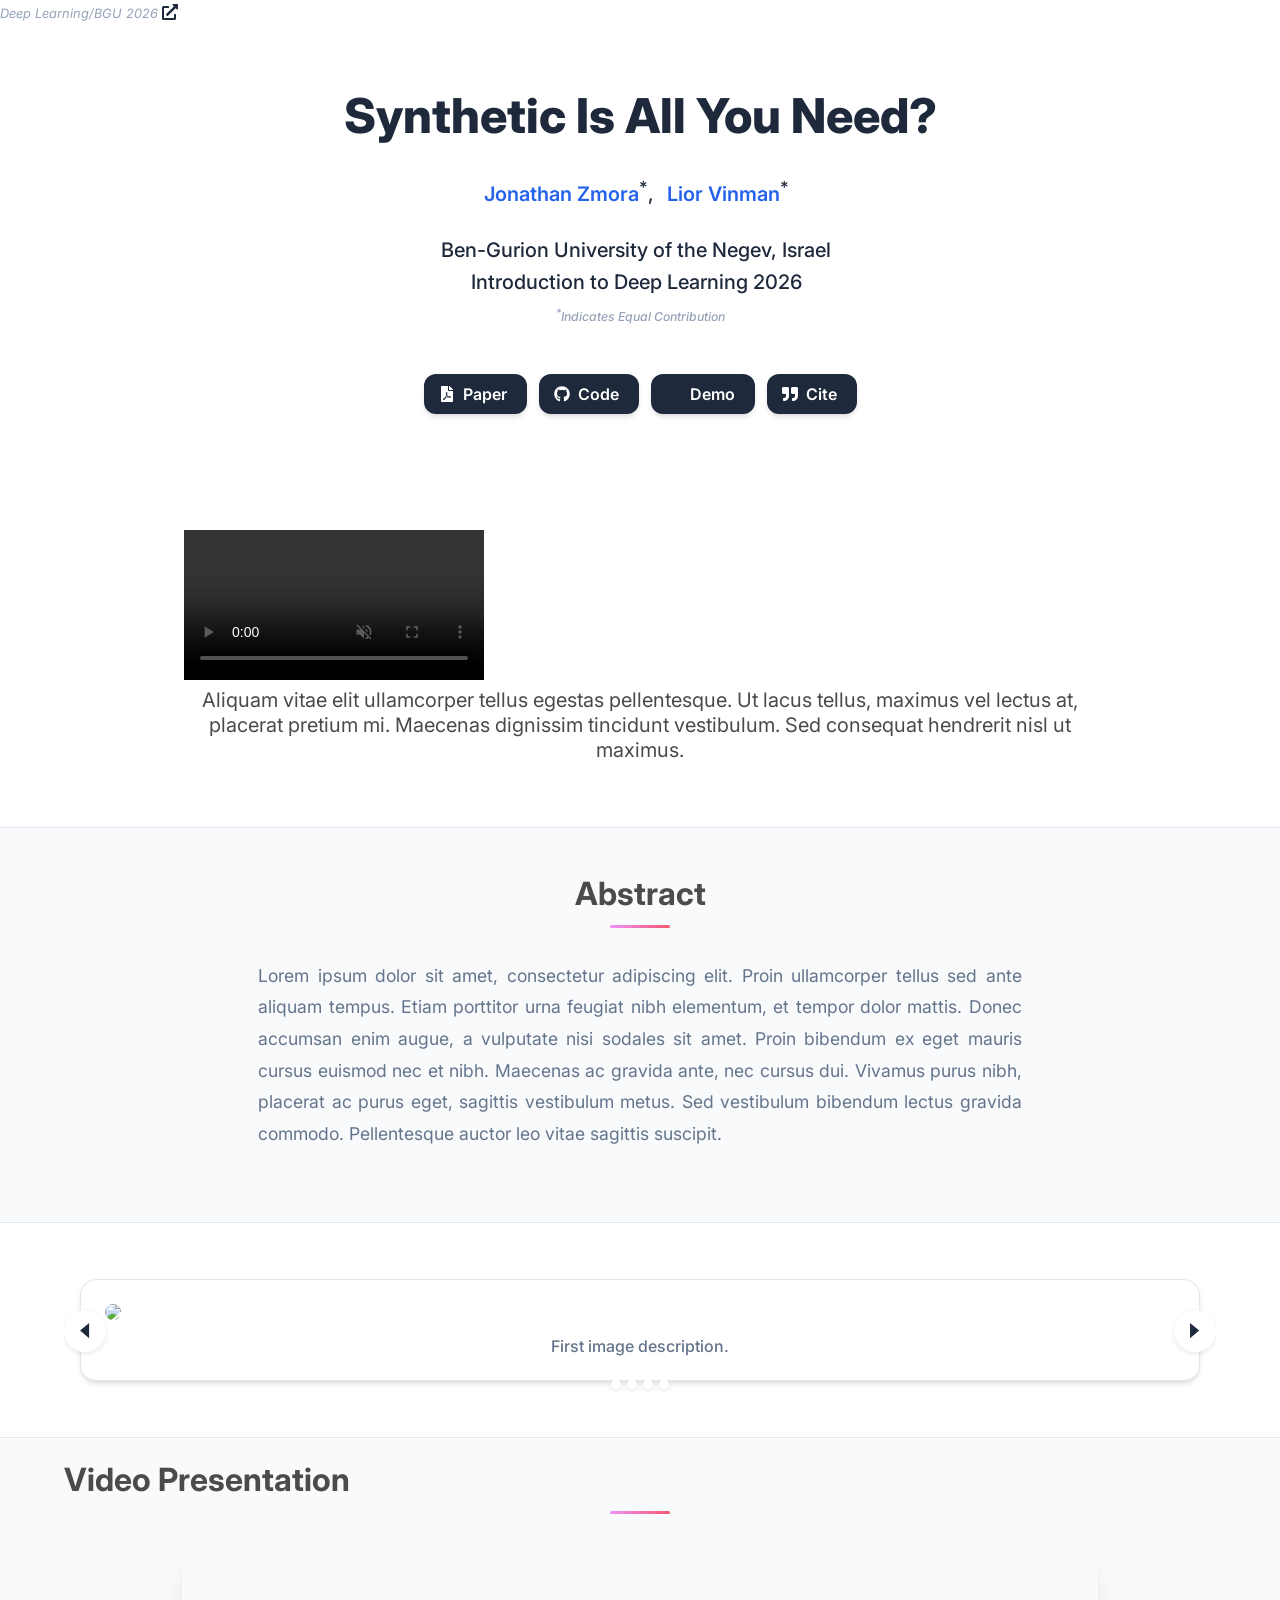
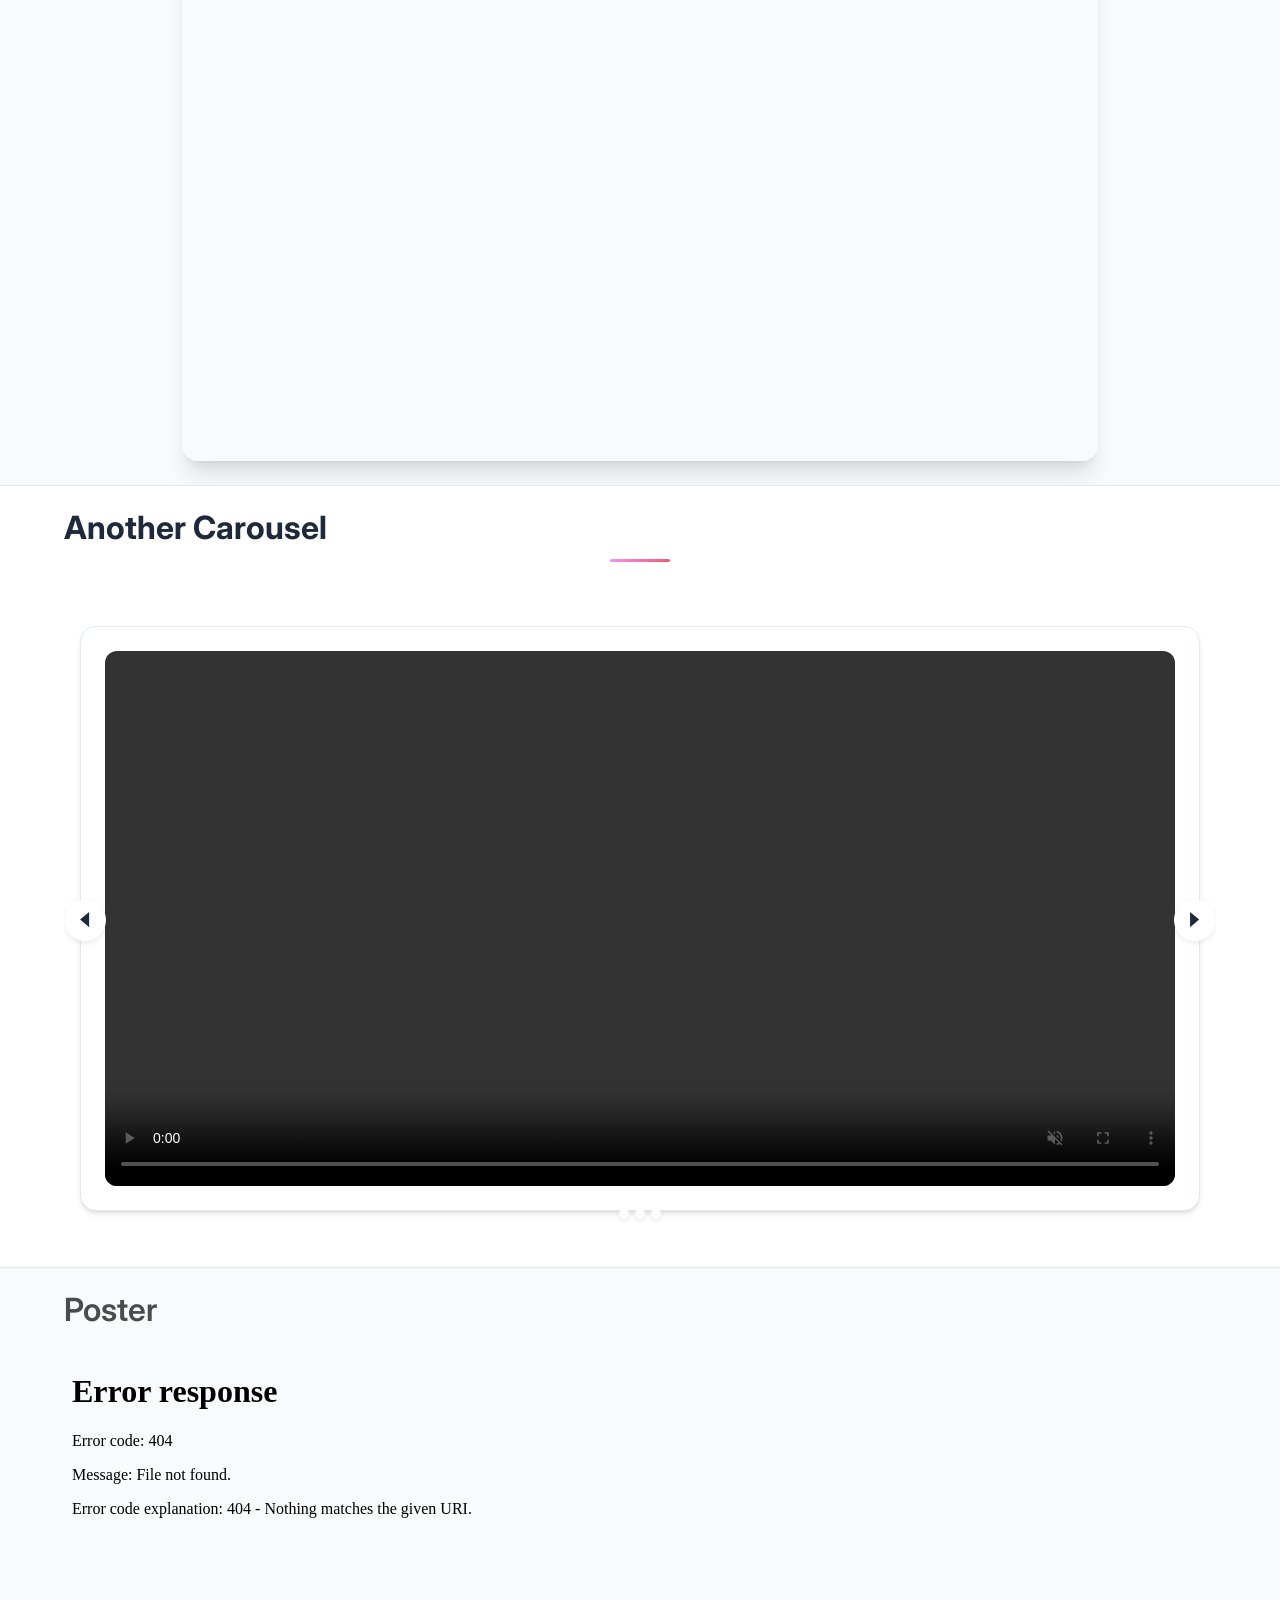
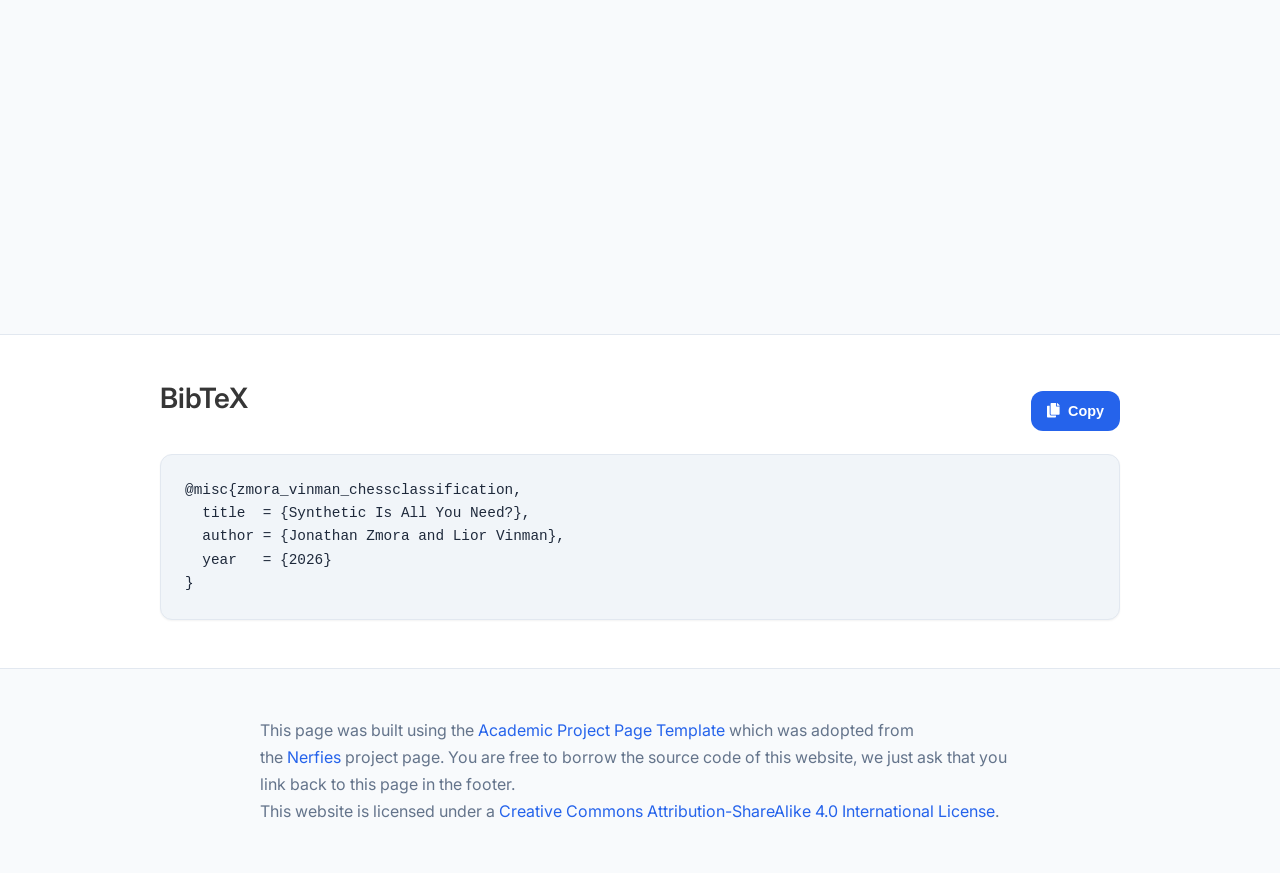
==== commit b5002693: "added a cite btn" ====
--- a/docs/index.html
+++ b/docs/index.html
@@ -292,7 +292,17 @@
                   </span>
                   <span>Demo</span>
                 </a>
-              </span>	
+              </span>
+
+				<span class="link-block">
+				  <a href="#BibTeX"
+				  class="external-link button is-normal is-rounded is-dark">
+				  <span class="icon">
+					<i class="fas fa-quote-right"></i>
+				  </span>
+				  <span>Cite</span>
+				</a>
+				</span>			  
             </div>
           </div>
         </div>
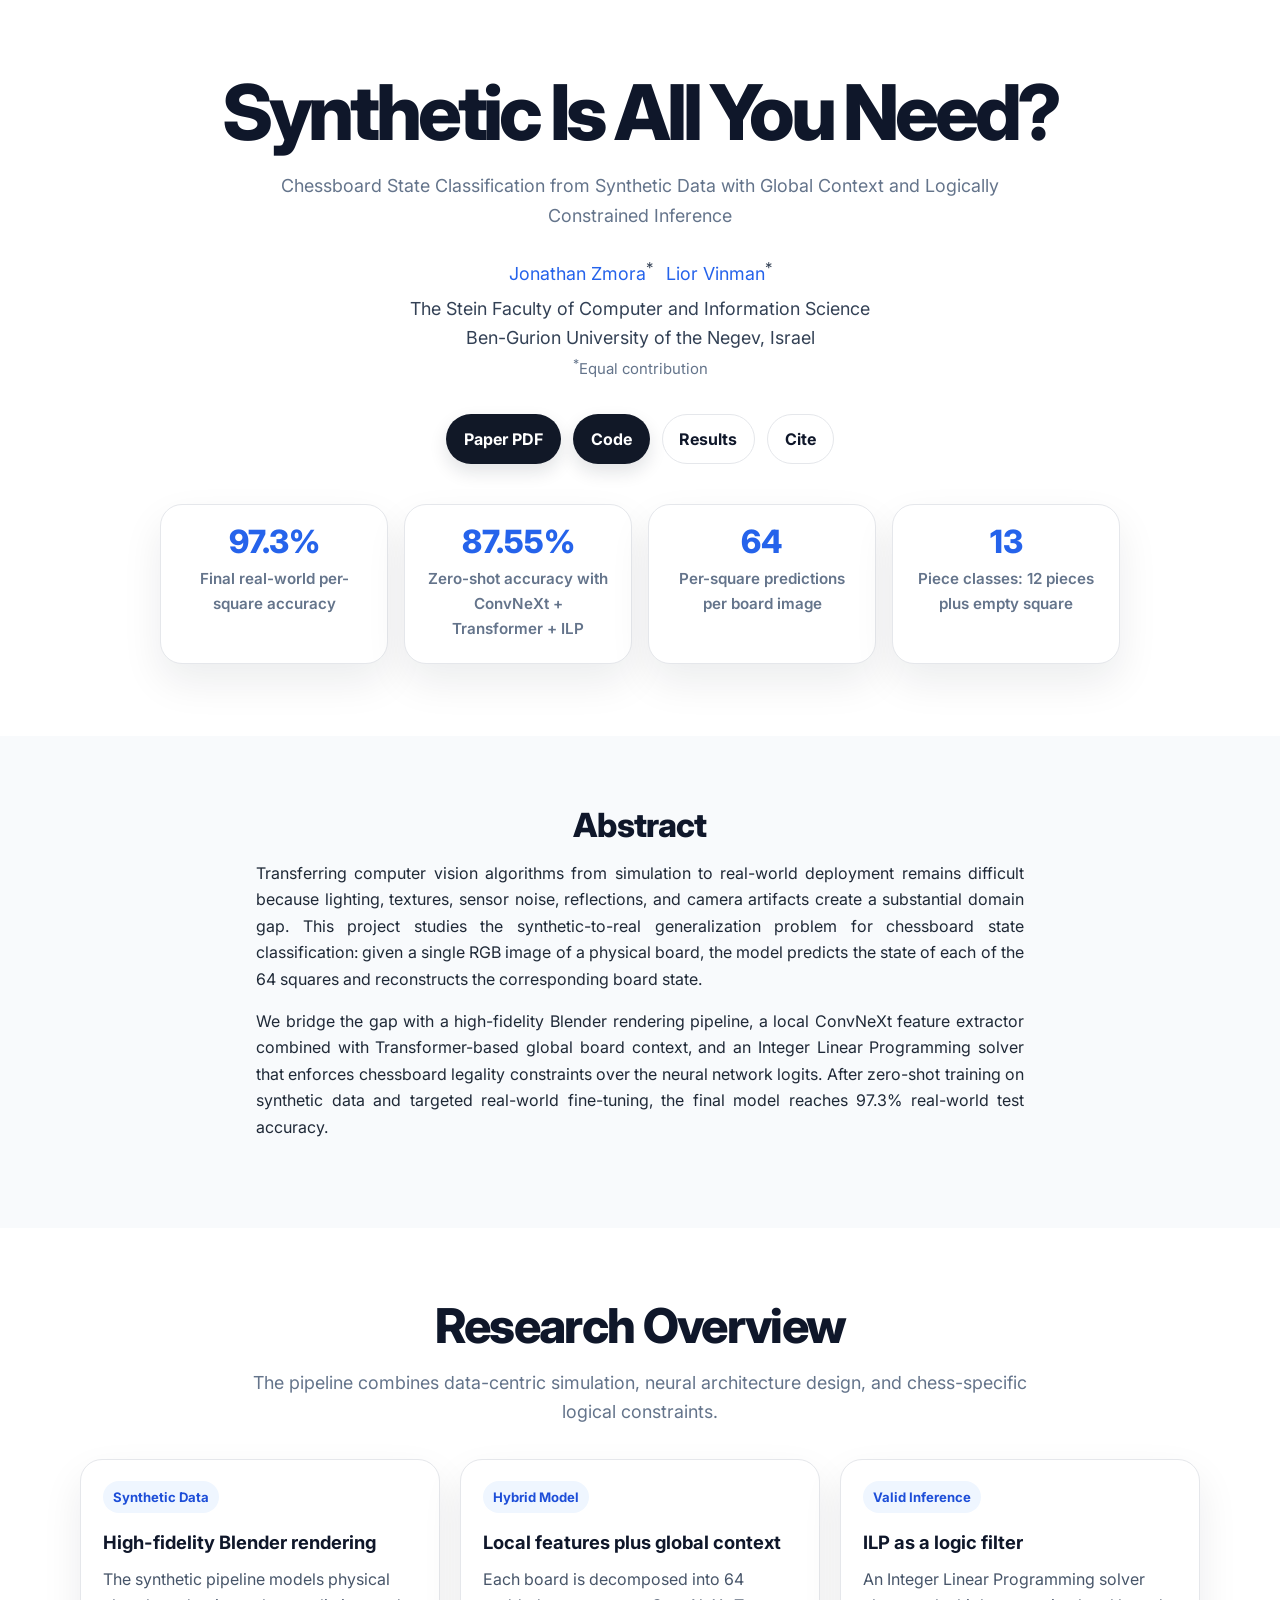
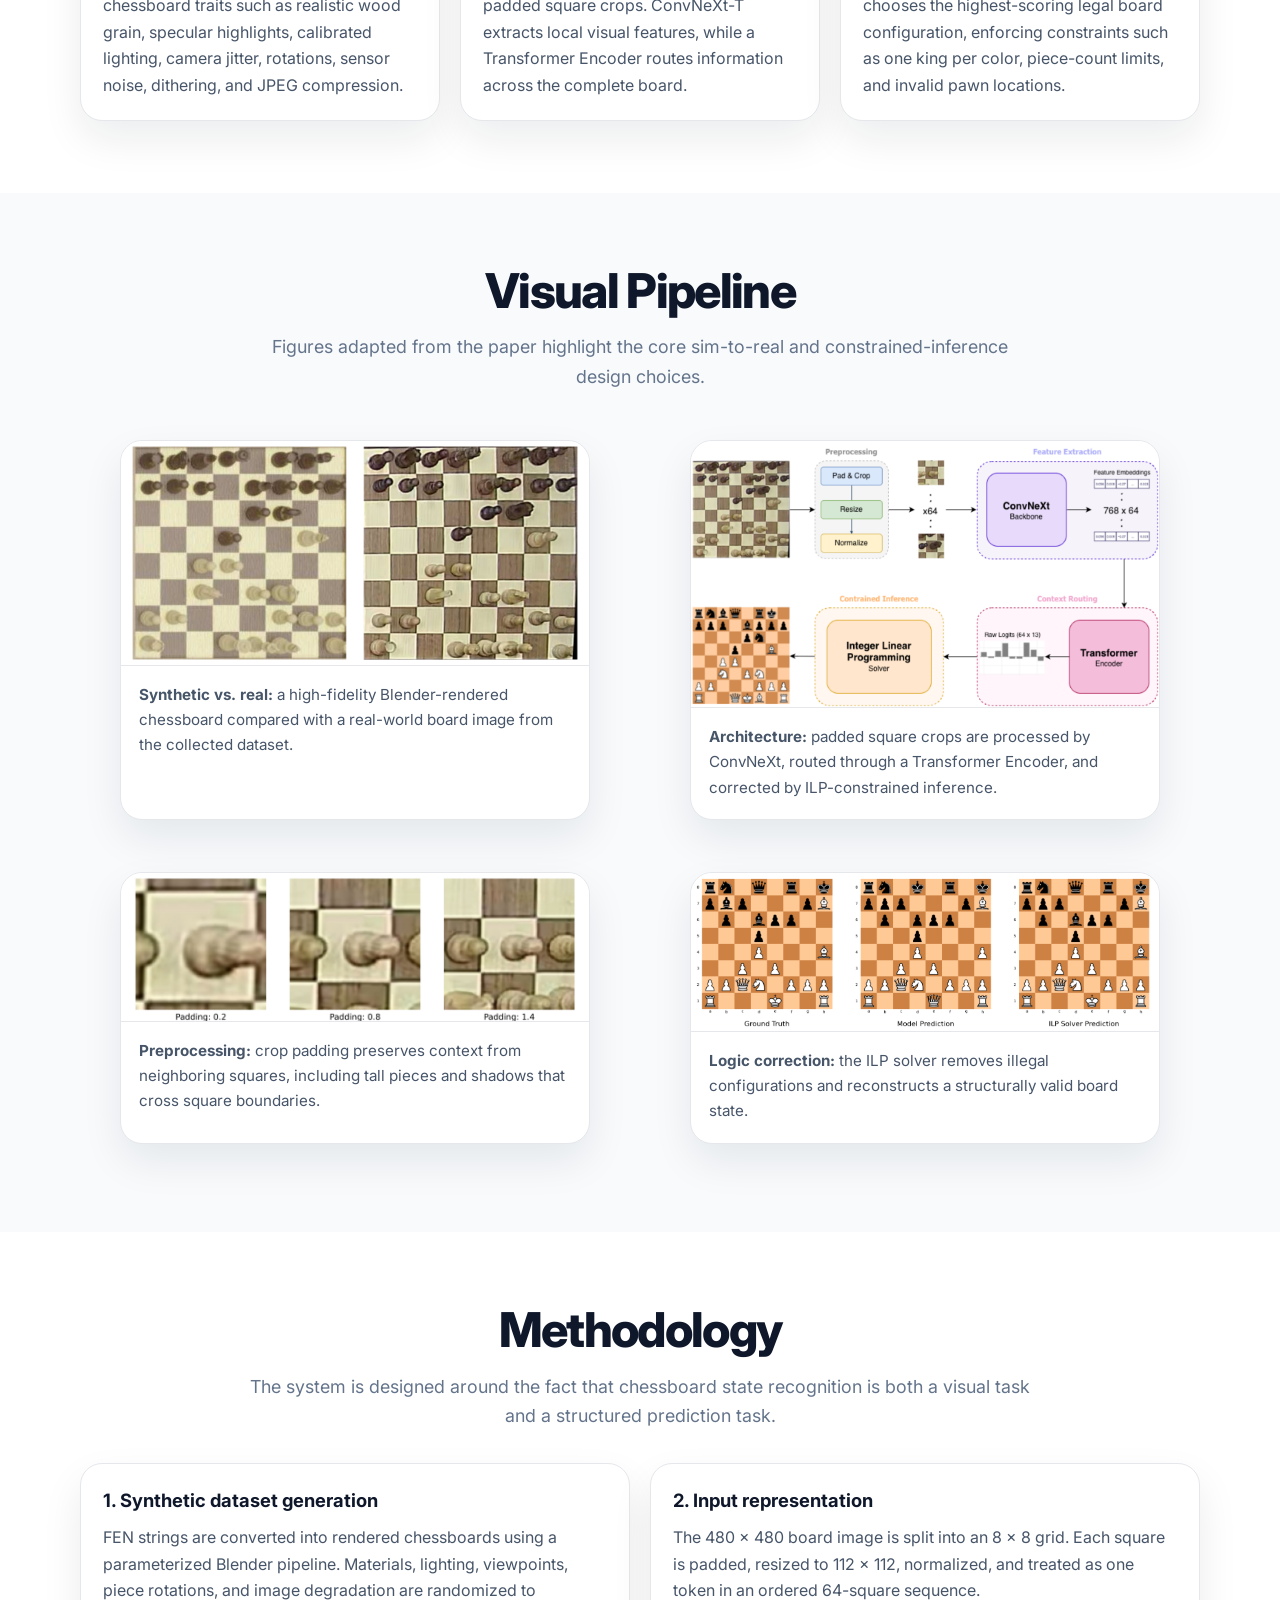
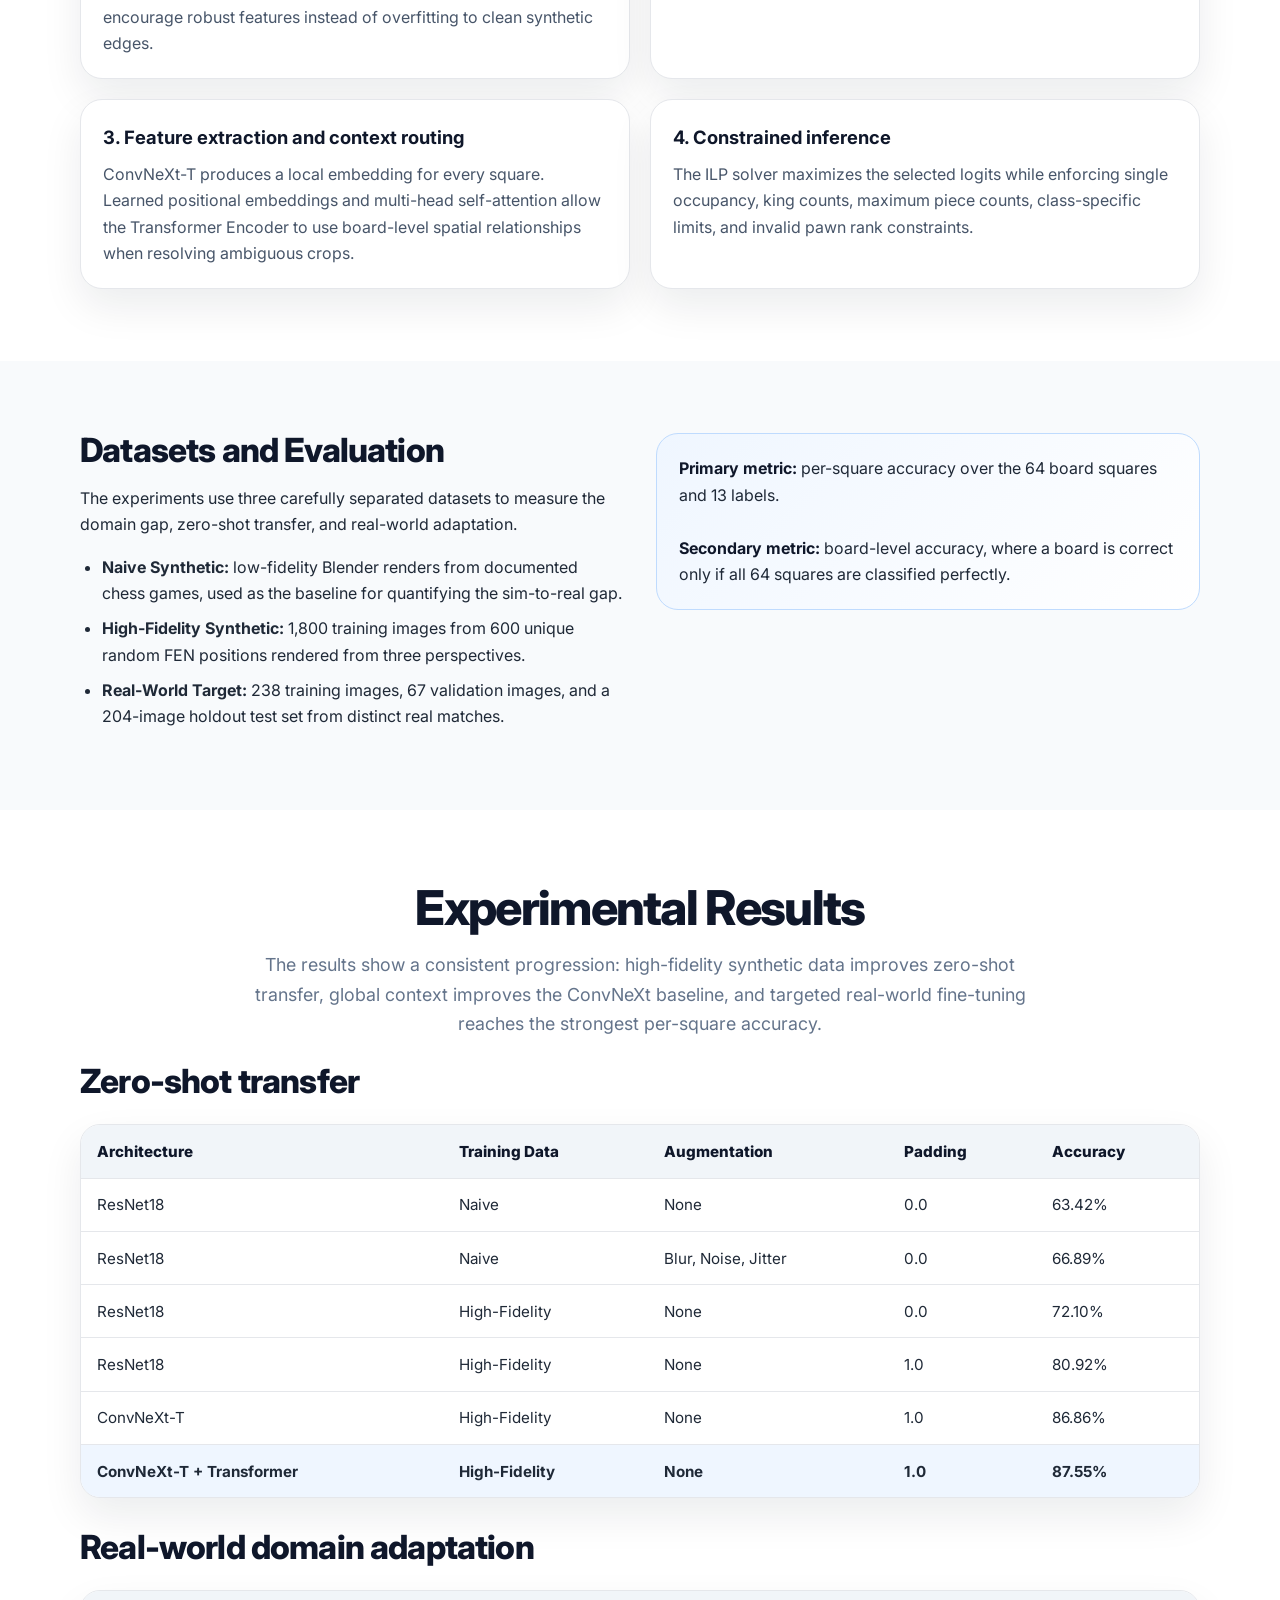
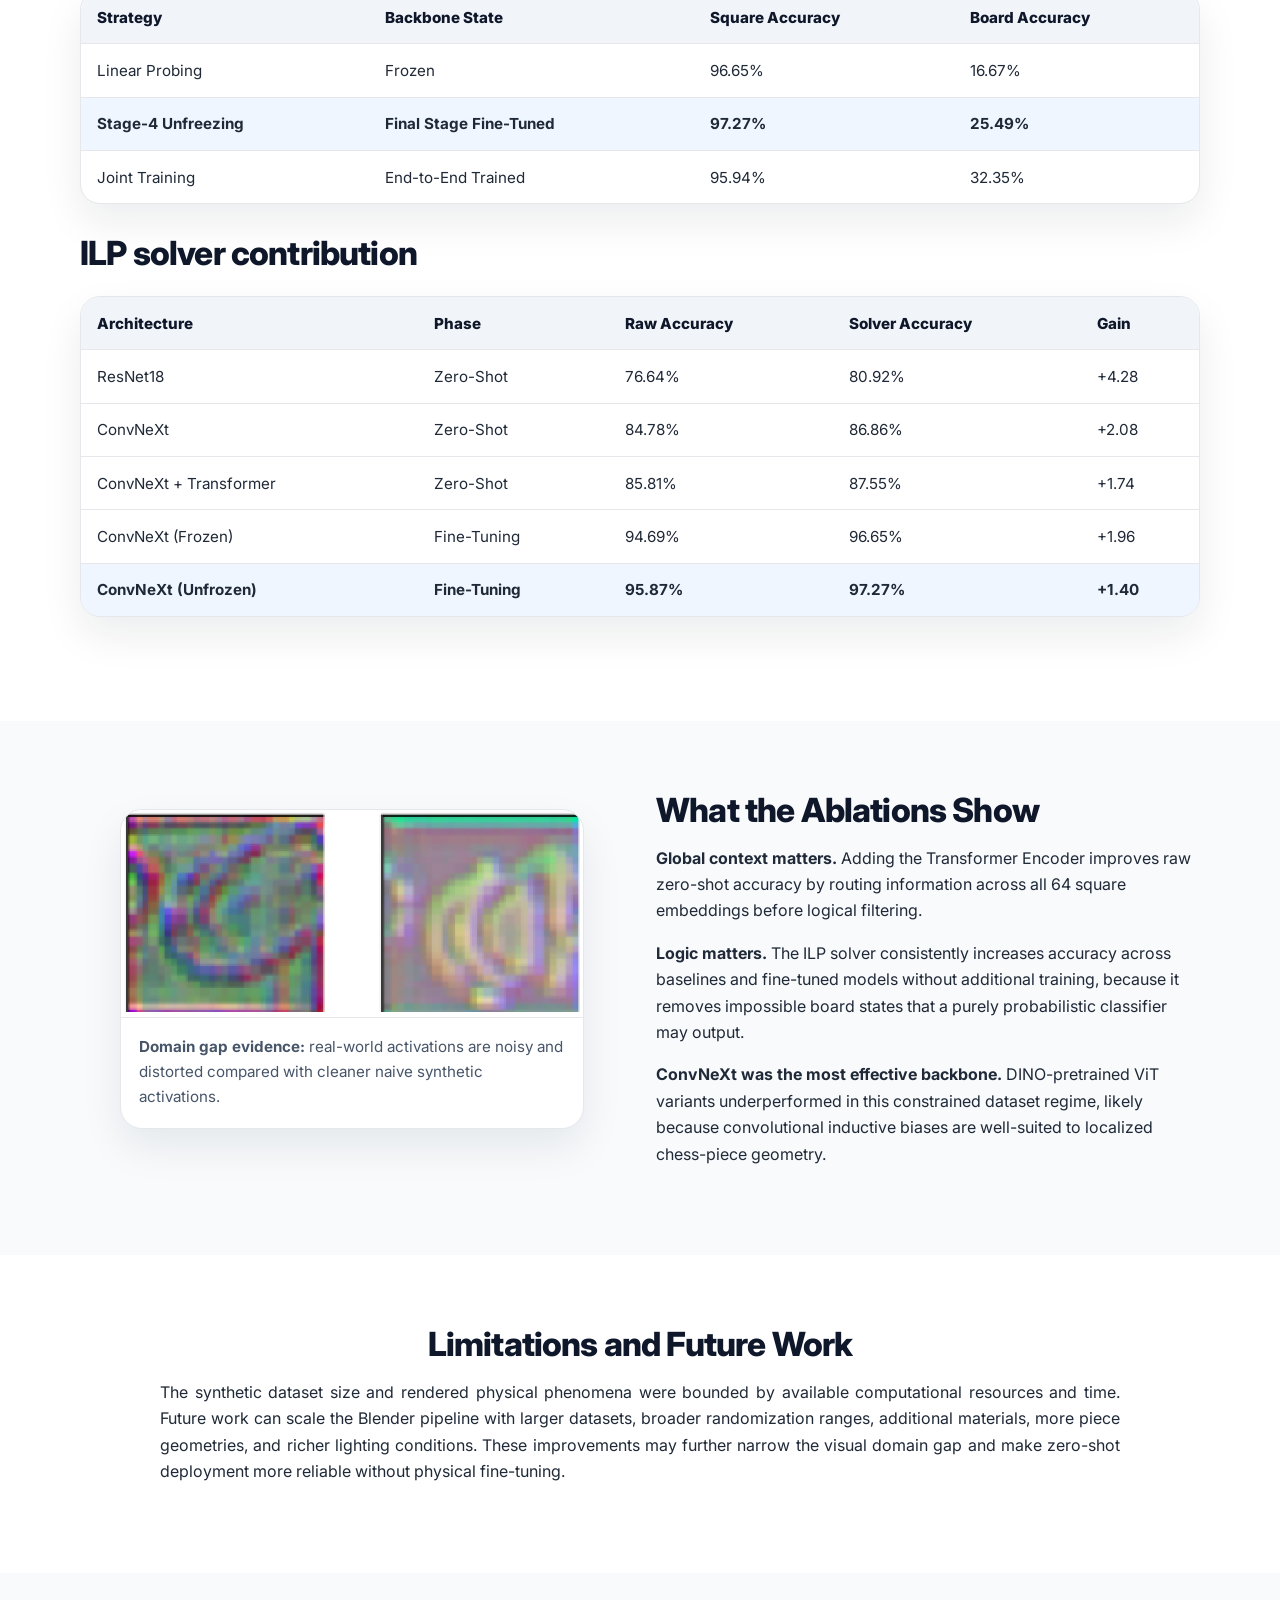
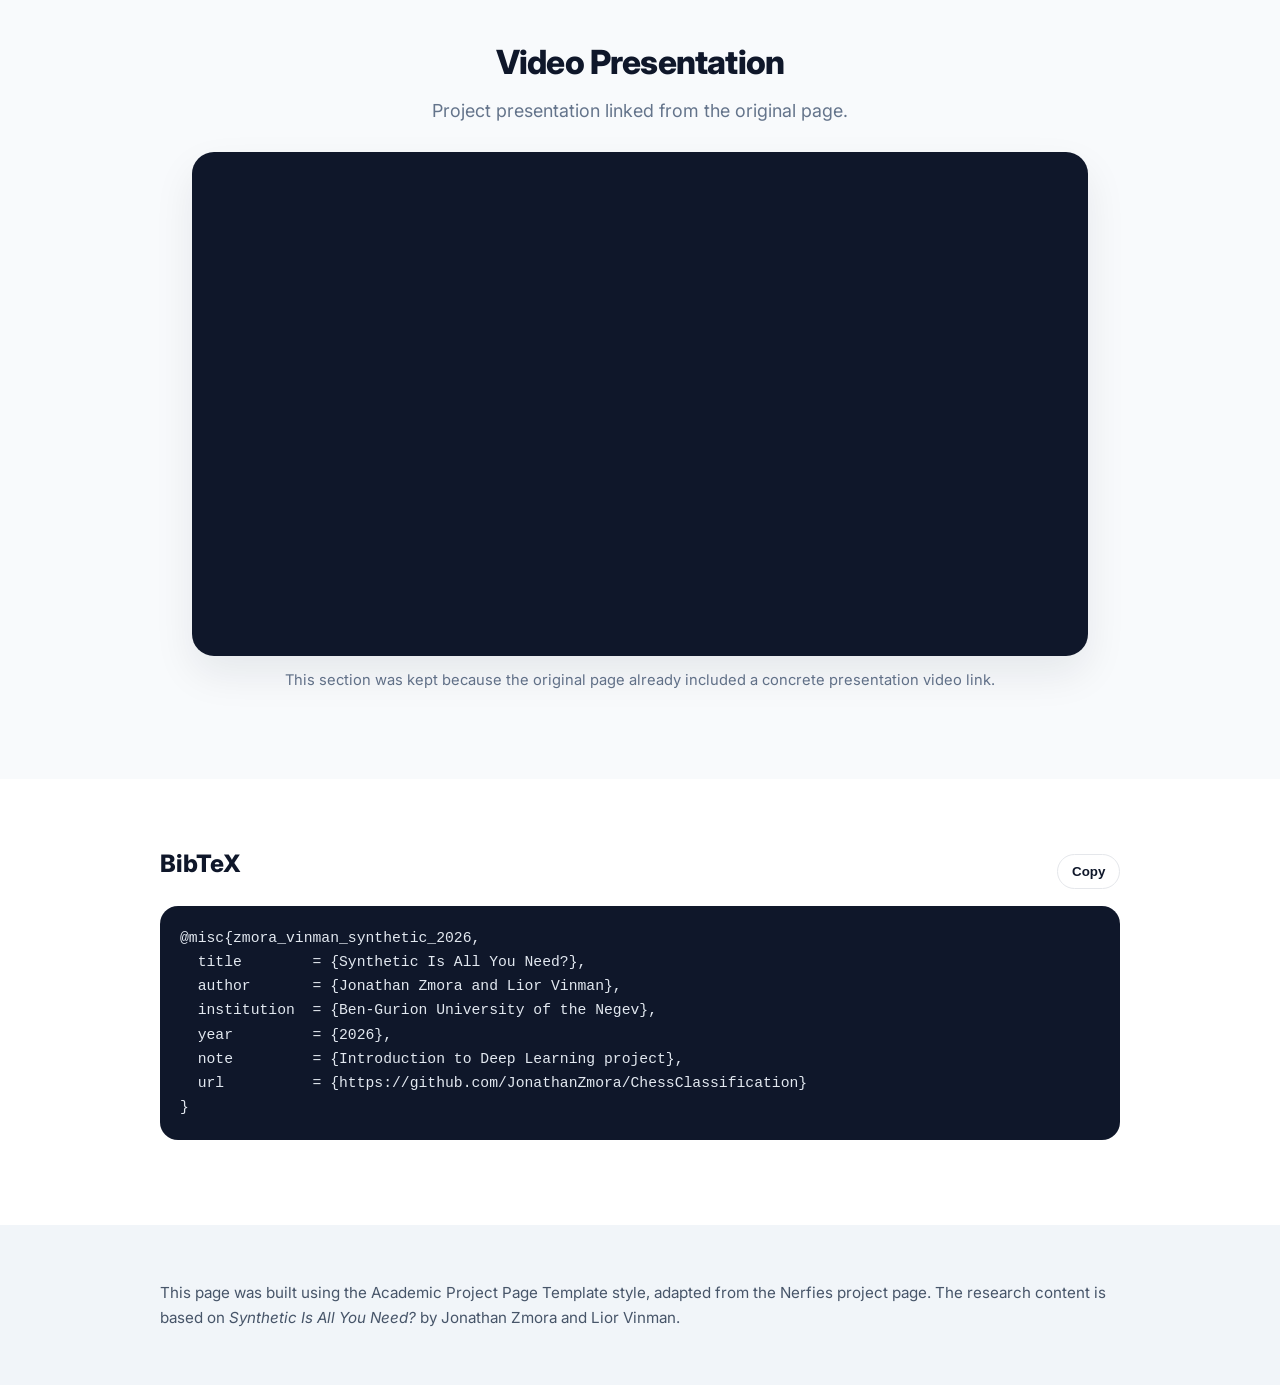
==== commit 5ea0a5ad: "updated website" ====
--- a/docs/index.html
+++ b/docs/index.html
@@ -1,516 +1,611 @@
-<!DOCTYPE html>
-<html lang="en">
-<head>
-  <meta charset="utf-8">
-  <meta name="viewport" content="width=device-width, initial-scale=1">
-  
-  <!-- Primary Meta Tags -->
-  <!-- TODO: Replace with your paper title and author names -->
-  <meta name="title" content="PAPER_TITLE - AUTHOR_NAMES">
-  <!-- TODO: Write a compelling 150-160 character description of your research -->
-  <meta name="description" content="BRIEF_DESCRIPTION_OF_YOUR_RESEARCH_CONTRIBUTION_AND_FINDINGS">
-  <!-- TODO: Add 5-10 relevant keywords for your research area -->
-  <meta name="keywords" content="KEYWORD1, KEYWORD2, KEYWORD3, machine learning, computer vision, AI">
-  <!-- TODO: List all authors -->
-  <meta name="author" content="FIRST_AUTHOR_NAME, SECOND_AUTHOR_NAME">
-  <meta name="robots" content="index, follow">
-  <meta name="language" content="English">
-  
-  <!-- Open Graph / Facebook -->
-  <meta property="og:type" content="article">
-  <!-- TODO: Replace with your institution or lab name -->
-  <meta property="og:site_name" content="INSTITUTION_OR_LAB_NAME">
-  <!-- TODO: Same as paper title above -->
-  <meta property="og:title" content="PAPER_TITLE">
-  <!-- TODO: Same as description above -->
-  <meta property="og:description" content="BRIEF_DESCRIPTION_OF_YOUR_RESEARCH_CONTRIBUTION_AND_FINDINGS">
-  <!-- TODO: Replace with your actual website URL -->
-  <meta property="og:url" content="https://YOUR_DOMAIN.com/YOUR_PROJECT_PAGE">
-  <!-- TODO: Create a 1200x630px preview image and update path -->
-  <meta property="og:image" content="https://YOUR_DOMAIN.com/static/images/social_preview.png">
-  <meta property="og:image:width" content="1200">
-  <meta property="og:image:height" content="630">
-  <meta property="og:image:alt" content="PAPER_TITLE - Research Preview">
-  <meta property="article:published_time" content="2024-01-01T00:00:00.000Z">
-  <meta property="article:author" content="FIRST_AUTHOR_NAME">
-  <meta property="article:section" content="Research">
-  <meta property="article:tag" content="KEYWORD1">
-  <meta property="article:tag" content="KEYWORD2">
-
-  <!-- Twitter -->
-  <meta name="twitter:card" content="summary_large_image">
-  <!-- TODO: Replace with your lab/institution Twitter handle -->
-  <meta name="twitter:site" content="@YOUR_TWITTER_HANDLE">
-  <!-- TODO: Replace with first author's Twitter handle -->
-  <meta name="twitter:creator" content="@AUTHOR_TWITTER_HANDLE">
-  <!-- TODO: Same as paper title above -->
-  <meta name="twitter:title" content="PAPER_TITLE">
-  <!-- TODO: Same as description above -->
-  <meta name="twitter:description" content="BRIEF_DESCRIPTION_OF_YOUR_RESEARCH_CONTRIBUTION_AND_FINDINGS">
-  <!-- TODO: Same as social preview image above -->
-  <meta name="twitter:image" content="https://YOUR_DOMAIN.com/static/images/social_preview.png">
-  <meta name="twitter:image:alt" content="PAPER_TITLE - Research Preview">
-
-  <!-- Academic/Research Specific -->
-  <meta name="citation_title" content="PAPER_TITLE">
-  <meta name="citation_author" content="FIRST_AUTHOR_LAST, FIRST_AUTHOR_FIRST">
-  <meta name="citation_author" content="SECOND_AUTHOR_LAST, SECOND_AUTHOR_FIRST">
-  <meta name="citation_publication_date" content="2024">
-  <meta name="citation_conference_title" content="CONFERENCE_NAME">
-  <meta name="citation_pdf_url" content="https://YOUR_DOMAIN.com/static/pdfs/paper.pdf">
-  
-  <!-- Additional SEO -->
-  <meta name="theme-color" content="#2563eb">
-  <meta name="msapplication-TileColor" content="#2563eb">
-  <meta name="apple-mobile-web-app-capable" content="yes">
-  <meta name="apple-mobile-web-app-status-bar-style" content="default">
-  
-  <!-- Preconnect for performance -->
-  <link rel="preconnect" href="https://fonts.googleapis.com">
-  <link rel="preconnect" href="https://fonts.gstatic.com" crossorigin>
-  <link rel="preconnect" href="https://ajax.googleapis.com">
-  <link rel="preconnect" href="https://documentcloud.adobe.com">
-  <link rel="preconnect" href="https://cdn.jsdelivr.net">
-
-
-  <!-- TODO: Replace with your paper title and authors -->
-  <title>ChessClassification</title>
-  
-  <!-- Favicon and App Icons -->
-  <link rel="icon" type="image/x-icon" href="static/images/favicon.ico">
-  <link rel="apple-touch-icon" href="static/images/favicon.ico">
-  
-  <!-- Critical CSS - Load synchronously -->
-  <link rel="stylesheet" href="static/css/bulma.min.css">
-  <link rel="stylesheet" href="static/css/index.css">
-  
-  <!-- Non-critical CSS - Load asynchronously -->
-  <link rel="preload" href="static/css/bulma-carousel.min.css" as="style" onload="this.onload=null;this.rel='stylesheet'">
-  <link rel="preload" href="static/css/bulma-slider.min.css" as="style" onload="this.onload=null;this.rel='stylesheet'">
-  <link rel="preload" href="static/css/fontawesome.all.min.css" as="style" onload="this.onload=null;this.rel='stylesheet'">
-  <link rel="preload" href="https://cdn.jsdelivr.net/gh/jpswalsh/academicons@1/css/academicons.min.css" as="style" onload="this.onload=null;this.rel='stylesheet'">
-  
-  <!-- Fallback for browsers that don't support preload -->
-  <noscript>
-    <link rel="stylesheet" href="static/css/bulma-carousel.min.css">
-    <link rel="stylesheet" href="static/css/bulma-slider.min.css">
-    <link rel="stylesheet" href="static/css/fontawesome.all.min.css">
-    <link rel="stylesheet" href="https://cdn.jsdelivr.net/gh/jpswalsh/academicons@1/css/academicons.min.css">
-  </noscript>
-  
-  <!-- Fonts - Optimized loading -->
-  <link href="https://fonts.googleapis.com/css2?family=Inter:wght@400;500;600;700;800&display=swap" rel="stylesheet">
-  
-  <!-- Defer non-critical JavaScript -->
-  <script defer src="https://ajax.googleapis.com/ajax/libs/jquery/3.5.1/jquery.min.js"></script>
-  <script defer src="https://documentcloud.adobe.com/view-sdk/main.js"></script>
-  <script defer src="static/js/fontawesome.all.min.js"></script>
-  <script defer src="static/js/bulma-carousel.min.js"></script>
-  <script defer src="static/js/bulma-slider.min.js"></script>
-  <script defer src="static/js/index.js"></script>
-  
-  <!-- Structured Data for Academic Papers -->
-  <script type="application/ld+json">
-  {
-    "@context": "https://schema.org",
-    "@type": "ScholarlyArticle",
-    "headline": "PAPER_TITLE",
-    "description": "BRIEF_DESCRIPTION_OF_YOUR_RESEARCH_CONTRIBUTION_AND_FINDINGS",
-    "author": [
-      {
-        "@type": "Person",
-        "name": "FIRST_AUTHOR_NAME",
-        "affiliation": {
-          "@type": "Organization",
-          "name": "INSTITUTION_NAME"
-        }
-      },
-      {
-        "@type": "Person",
-        "name": "SECOND_AUTHOR_NAME",
-        "affiliation": {
-          "@type": "Organization",
-          "name": "INSTITUTION_NAME"
-        }
-      }
-    ],
-    "datePublished": "2024-01-01",
-    "publisher": {
-      "@type": "Organization",
-      "name": "CONFERENCE_OR_JOURNAL_NAME"
-    },
-    "url": "https://YOUR_DOMAIN.com/YOUR_PROJECT_PAGE",
-    "image": "https://YOUR_DOMAIN.com/static/images/social_preview.png",
-    "keywords": ["KEYWORD1", "KEYWORD2", "KEYWORD3", "machine learning", "computer vision"],
-    "abstract": "FULL_ABSTRACT_TEXT_HERE",
-    "citation": "BIBTEX_CITATION_HERE",
-    "isAccessibleForFree": true,
-    "license": "https://creativecommons.org/licenses/by/4.0/",
-    "mainEntity": {
-      "@type": "WebPage",
-      "@id": "https://YOUR_DOMAIN.com/YOUR_PROJECT_PAGE"
-    },
-    "about": [
-      {
-        "@type": "Thing",
-        "name": "RESEARCH_AREA_1"
-      },
-      {
-        "@type": "Thing", 
-        "name": "RESEARCH_AREA_2"
-      }
-    ]
-  }
-  </script>
-  
-  <!-- Website/Organization Structured Data -->
-  <script type="application/ld+json">
-  {
-    "@context": "https://schema.org",
-    "@type": "Organization",
-    "name": "INSTITUTION_OR_LAB_NAME",
-    "url": "https://YOUR_INSTITUTION_WEBSITE.com",
-    "logo": "https://YOUR_DOMAIN.com/static/images/favicon.ico",
-    "sameAs": [
-      "https://twitter.com/YOUR_TWITTER_HANDLE",
-      "https://github.com/YOUR_GITHUB_USERNAME"
-    ]
-  }
-  </script>
-</head>
-<body>
-
-
-  <!-- Scroll to Top Button -->
-  <button class="scroll-to-top" onclick="scrollToTop()" title="Scroll to top" aria-label="Scroll to top">
-    <i class="fas fa-chevron-up"></i>
-  </button>
-
-  <!-- More Works Dropdown -->
-  <!--
-  <div class="more-works-container">
-    <button class="more-works-btn" onclick="toggleMoreWorks()" title="View More Works from Our Lab">
-      <i class="fas fa-flask"></i>
-      More Works
-      <i class="fas fa-chevron-down dropdown-arrow"></i>
-    </button>
-    <div class="more-works-dropdown" id="moreWorksDropdown">
-      <div class="dropdown-header">
-        <h4>More Works from Our Lab</h4>
-        <button class="close-btn" onclick="toggleMoreWorks()">
-          <i class="fas fa-times"></i>
-        </button>
-      </div>
-      <div class="works-list">
-        <!-- TODO: Replace with your lab's related works 
-        <a href="https://arxiv.org/abs/PAPER_ID_1" class="work-item" target="_blank">
-          <div class="work-info">
-            <!-- TODO: Replace with actual paper title
-            <h5>Paper Title 1</h5>
-            <!-- TODO: Replace with brief description 
-            <p>Brief description of the work and its main contribution.</p>
-            <!-- TODO: Replace with venue and year -->
-            <span class="work-venue">Deep Learning/BGU 2026</span>
-          </div>
-          <i class="fas fa-external-link-alt"></i>
-        </a>
-        <!-- TODO: Add more related works or remove extra items 
-        <a href="https://arxiv.org/abs/PAPER_ID_2" class="work-item" target="_blank">
-          <div class="work-info">
-            <h5>Paper Title 2</h5>
-            <p>Brief description of the work and its main contribution.</p>
-            <span class="work-venue">Conference/Journal 2023</span>
-          </div>
-          <i class="fas fa-external-link-alt"></i>
-        </a>
-        <a href="https://arxiv.org/abs/PAPER_ID_3" class="work-item" target="_blank">
-          <div class="work-info">
-            <h5>Paper Title 3</h5>
-            <p>Brief description of the work and its main contribution.</p>
-            <span class="work-venue">Conference/Journal 2023</span>
-          </div>
-          <i class="fas fa-external-link-alt"></i>
-        </a>
-      </div>
-    </div>
-  </div>
-  -->
-
-  <main id="main-content">
-  <section class="hero">
-    <div class="hero-body">
-      <div class="container is-max-desktop">
-        <div class="columns is-centered">
-          <div class="column has-text-centered">
-            <!-- TODO: Replace with your paper title -->
-            <h1 class="title is-1 publication-title">Synthetic Is All You Need?</h1>
-            <div class="is-size-5 publication-authors">
-              <!-- TODO: Replace with your paper authors and their personal links -->
-              <span class="author-block">
-                <a href="https://github.com/JonathanZmora" target="_blank">Jonathan Zmora</a><sup>*</sup>,</span>
-                <span class="author-block">
-                  <a href="https://github.com/liorvi35" target="_blank">Lior Vinman</a><sup>*</sup></span>
-                  </div>
-
-                  <div class="is-size-5 publication-authors">
-                    <!-- TODO: Replace with your institution and conference/journal info -->
-                    <span class="author-block">Ben-Gurion University of the Negev, Israel<br>Introduction to Deep Learning 2026</span>
-                    <!-- TODO: Remove this line if no equal contribution -->
-                    <span class="eql-cntrb"><small><br><sup>*</sup>Indicates Equal Contribution</small></span>
-                  </div>
-
-                  <div class="column has-text-centered">
-                    <div class="publication-links">
-                         <!-- TODO: Update with your arXiv paper ID -->
-                      <span class="link-block">
-                        <a href="https://github.com/JonathanZmora/ChessClassification/blob/main/synthetic_is_all_you_need_paper.pdf" target="_blank"
-                        class="external-link button is-normal is-rounded is-dark">
-                        <span class="icon">
-                          <i class="fas fa-file-pdf"></i>
-                        </span>
-                        <span>Paper</span>
-                      </a>
-                    </span>
-
-                  <!-- TODO: Replace with your GitHub repository URL -->
-                  <span class="link-block">
-                    <a href="https://github.com/JonathanZmora/ChessClassification" target="_blank"
-                    class="external-link button is-normal is-rounded is-dark">
-                    <span class="icon">
-                      <i class="fab fa-github"></i>
-                    </span>
-                    <span>Code</span>
-                  </a>
-                </span>
-
-                <!-- TODO: Update with your arXiv paper ID -->
-                <span class="link-block">
-                  <a href="./app.html" target="_blank"
-				  class="external-link button is-normal is-rounded is-dark">
-                  <span class="icon">
-                    <i class="ai ai-dataverse"></i>
-                  </span>
-                  <span>Demo</span>
-                </a>
-              </span>
-
-				<span class="link-block">
-				  <a href="#BibTeX"
-				  class="external-link button is-normal is-rounded is-dark">
-				  <span class="icon">
-					<i class="fas fa-quote-right"></i>
-				  </span>
-				  <span>Cite</span>
-				</a>
-				</span>			  
-            </div>
-          </div>
-        </div>
-      </div>
-    </div>
-  </div>
-</section>
-
-
-<!-- Teaser video-->
-<section class="hero teaser">
-  <div class="container is-max-desktop">
-    <div class="hero-body">
-      <!-- TODO: Replace with your teaser video -->
-      <video poster="" id="tree" autoplay controls muted loop height="100%" preload="metadata">
-        <!-- TODO: Add your video file path here -->
-        <source src="static/videos/banner_video.mp4" type="video/mp4">
-      </video>
-      <!-- TODO: Replace with your video description -->
-      <h2 class="subtitle has-text-centered">
-        Aliquam vitae elit ullamcorper tellus egestas pellentesque. Ut lacus tellus, maximus vel lectus at, placerat pretium mi. Maecenas dignissim tincidunt vestibulum. Sed consequat hendrerit nisl ut maximus. 
-      </h2>
-    </div>
-  </div>
-</section>
-<!-- End teaser video -->
-
-<!-- Paper abstract -->
-<section class="section hero is-light">
-  <div class="container is-max-desktop">
-    <div class="columns is-centered has-text-centered">
-      <div class="column is-four-fifths">
-        <h2 class="title is-3">Abstract</h2>
-        <div class="content has-text-justified">
-          <!-- TODO: Replace with your paper abstract -->
-          <p>
-            Lorem ipsum dolor sit amet, consectetur adipiscing elit. Proin ullamcorper tellus sed ante aliquam tempus. Etiam porttitor urna feugiat nibh elementum, et tempor dolor mattis. Donec accumsan enim augue, a vulputate nisi sodales sit amet. Proin bibendum ex eget mauris cursus euismod nec et nibh. Maecenas ac gravida ante, nec cursus dui. Vivamus purus nibh, placerat ac purus eget, sagittis vestibulum metus. Sed vestibulum bibendum lectus gravida commodo. Pellentesque auctor leo vitae sagittis suscipit.
-          </p>
-        </div>
-      </div>
-    </div>
-  </div>
-</section>
-<!-- End paper abstract -->
-
-
-<!-- Image carousel -->
-<section class="hero is-small">
-  <div class="hero-body">
-    <div class="container">
-      <div id="results-carousel" class="carousel results-carousel">
-       <div class="item">
-        <!-- TODO: Replace with your research result images -->
-        <img src="static/images/carousel1.jpg" alt="First research result visualization" loading="lazy"/>
-        <!-- TODO: Replace with description of this result -->
-        <h2 class="subtitle has-text-centered">
-          First image description.
-        </h2>
-      </div>
-      <div class="item">
-        <!-- Your image here -->
-        <img src="static/images/carousel2.jpg" alt="Second research result visualization" loading="lazy"/>
-        <h2 class="subtitle has-text-centered">
-          Second image description.
-        </h2>
-      </div>
-      <div class="item">
-        <!-- Your image here -->
-        <img src="static/images/carousel3.jpg" alt="Third research result visualization" loading="lazy"/>
-        <h2 class="subtitle has-text-centered">
-         Third image description.
-       </h2>
-     </div>
-     <div class="item">
-      <!-- Your image here -->
-      <img src="static/images/carousel4.jpg" alt="Fourth research result visualization" loading="lazy"/>
-      <h2 class="subtitle has-text-centered">
-        Fourth image description.
-      </h2>
-    </div>
-  </div>
-</div>
-</div>
-</section>
-<!-- End image carousel -->
-
-
-
-
-<!-- Youtube video -->
-<section class="hero is-small is-light">
-  <div class="hero-body">
-    <div class="container">
-      <!-- Paper video. -->
-      <h2 class="title is-3">Video Presentation</h2>
-      <div class="columns is-centered has-text-centered">
-        <div class="column is-four-fifths">
-          
-          <div class="publication-video">
-            <!-- TODO: Replace with your YouTube video ID -->
-            <iframe src="https://www.youtube.com/embed/JkaxUblCGz0" frameborder="0" allow="autoplay; encrypted-media" allowfullscreen></iframe>
-          </div>
-        </div>
-      </div>
-    </div>
-  </div>
-</section>
-<!-- End youtube video -->
-
-
-<!-- Video carousel -->
-<section class="hero is-small">
-  <div class="hero-body">
-    <div class="container">
-      <h2 class="title is-3">Another Carousel</h2>
-      <div id="results-carousel" class="carousel results-carousel">
-        <div class="item item-video1">
-          <!-- TODO: Add poster image for better preview -->
-          <video poster="" id="video1" controls muted loop height="100%" preload="metadata">
-            <!-- Your video file here -->
-            <source src="static/videos/carousel1.mp4" type="video/mp4">
-          </video>
-        </div>
-        <div class="item item-video2">
-          <!-- TODO: Add poster image for better preview -->
-          <video poster="" id="video2" controls muted loop height="100%" preload="metadata">
-            <!-- Your video file here -->
-            <source src="static/videos/carousel2.mp4" type="video/mp4">
-          </video>
-        </div>
-        <div class="item item-video3">
-          <!-- TODO: Add poster image for better preview -->
-          <video poster="" id="video3" controls muted loop height="100%" preload="metadata">
-            <!-- Your video file here -->
-            <source src="static/videos/carousel3.mp4" type="video/mp4">
-          </video>
-        </div>
-      </div>
-    </div>
-  </div>
-</section>
-<!-- End video carousel -->
-
-
-
-
-
-
-<!-- Paper poster -->
-<section class="hero is-small is-light">
-  <div class="hero-body">
-    <div class="container">
-      <h2 class="title">Poster</h2>
-
-      <!-- TODO: Replace with your poster PDF -->
-      <iframe  src="static/pdfs/sample.pdf" width="100%" height="550">
-          </iframe>
-        
-      </div>
-    </div>
-  </section>
-<!--End paper poster -->
-
-
-
-<!--BibTex citation -->
-  <section class="section" id="BibTeX">
-    <div class="container is-max-desktop content">
-      <div class="bibtex-header">
-        <h2 class="title">BibTeX</h2>
-        <button class="copy-bibtex-btn" onclick="copyBibTeX()" title="Copy BibTeX to clipboard">
-          <i class="fas fa-copy"></i>
-          <span class="copy-text">Copy</span>
-        </button>
-      </div>
-      <pre id="bibtex-code"><code>@misc{zmora_vinman_chessclassification,
-  title  = {Synthetic Is All You Need?},
-  author = {Jonathan Zmora and Lior Vinman},
-  year   = {2026}
-}</code></pre>
-    </div>
-</section>
-<!--End BibTex citation -->
-
-
-  <footer class="footer">
-  <div class="container">
-    <div class="columns is-centered">
-      <div class="column is-8">
-        <div class="content">
-
-          <p>
-            This page was built using the <a href="https://github.com/eliahuhorwitz/Academic-project-page-template" target="_blank">Academic Project Page Template</a> which was adopted from the <a href="https://nerfies.github.io" target="_blank">Nerfies</a> project page.
-            You are free to borrow the source code of this website, we just ask that you link back to this page in the footer. <br> This website is licensed under a <a rel="license"  href="http://creativecommons.org/licenses/by-sa/4.0/" target="_blank">Creative
-            Commons Attribution-ShareAlike 4.0 International License</a>.
-          </p>
-
-        </div>
-      </div>
-    </div>
-  </div>
-</footer>
-
-<!-- Statcounter tracking code -->
-  
-<!-- You can add a tracker to track page visits by creating an account at statcounter.com -->
-
-    <!-- End of Statcounter Code -->
-
-  </body>
-  </html>
+<!DOCTYPE html>
+<html lang="en">
+<head>
+  <meta charset="utf-8">
+  <meta name="viewport" content="width=device-width, initial-scale=1">
+  <meta name="title" content="Synthetic Is All You Need? - Chessboard State Classification">
+  <meta name="description" content="A sim-to-real chessboard state classification pipeline using high-fidelity Blender synthetic data, ConvNeXt features, Transformer context routing, and ILP-constrained inference.">
+  <meta name="keywords" content="chessboard state classification, synthetic data, sim-to-real, computer vision, ConvNeXt, Transformer Encoder, Integer Linear Programming, FEN, Blender, deep learning">
+  <meta name="author" content="Jonathan Zmora, Lior Vinman">
+  <meta name="robots" content="index, follow">
+  <meta name="language" content="English">
+
+  <meta property="og:type" content="article">
+  <meta property="og:site_name" content="Ben-Gurion University of the Negev">
+  <meta property="og:title" content="Synthetic Is All You Need?">
+  <meta property="og:description" content="High-fidelity synthetic rendering and logically constrained inference for real-world chessboard state classification.">
+  <meta property="og:image" content="static/images/social_preview.png">
+  <meta property="og:image:width" content="1200">
+  <meta property="og:image:height" content="630">
+  <meta property="og:image:alt" content="Synthetic Is All You Need? - Research Preview">
+  <meta property="article:published_time" content="2026-01-01T00:00:00.000Z">
+  <meta property="article:author" content="Jonathan Zmora">
+  <meta property="article:author" content="Lior Vinman">
+  <meta property="article:section" content="Research">
+  <meta property="article:tag" content="Synthetic Data">
+  <meta property="article:tag" content="Computer Vision">
+  <meta property="article:tag" content="Chessboard State Classification">
+
+  <meta name="twitter:card" content="summary_large_image">
+  <meta name="twitter:title" content="Synthetic Is All You Need?">
+  <meta name="twitter:description" content="A sim-to-real pipeline for chessboard state classification with high-fidelity synthetic data and ILP-constrained inference.">
+  <meta name="twitter:image" content="static/images/social_preview.png">
+  <meta name="twitter:image:alt" content="Synthetic Is All You Need? - Research Preview">
+
+  <meta name="citation_title" content="Synthetic Is All You Need?">
+  <meta name="citation_author" content="Zmora, Jonathan">
+  <meta name="citation_author" content="Vinman, Lior">
+  <meta name="citation_publication_date" content="2026">
+  <meta name="citation_conference_title" content="Introduction to Deep Learning">
+  <meta name="citation_pdf_url" content="static/pdfs/synthetic_is_all_you_need_paper.pdf">
+  <meta name="theme-color" content="#2563eb">
+
+  <title>Synthetic Is All You Need? | ChessClassification</title>
+  <link rel="icon" type="image/png" href="static/images/social_preview.png">
+  <link rel="preconnect" href="https://fonts.googleapis.com">
+  <link rel="preconnect" href="https://fonts.gstatic.com" crossorigin>
+  <link href="https://fonts.googleapis.com/css2?family=Inter:wght@400;500;600;700;800&display=swap" rel="stylesheet">
+
+  <style>
+    :root {
+      --bg: #ffffff;
+      --text: #1f2937;
+      --muted: #64748b;
+      --heading: #0f172a;
+      --line: #e5e7eb;
+      --soft: #f8fafc;
+      --soft-blue: #eff6ff;
+      --blue: #2563eb;
+      --blue-dark: #1d4ed8;
+      --dark: #111827;
+      --shadow: 0 18px 40px rgba(15, 23, 42, 0.08);
+    }
+
+    * { box-sizing: border-box; }
+    html { scroll-behavior: smooth; }
+    body {
+      margin: 0;
+      font-family: Inter, -apple-system, BlinkMacSystemFont, "Segoe UI", sans-serif;
+      color: var(--text);
+      background: var(--bg);
+      line-height: 1.65;
+    }
+    a { color: var(--blue); text-decoration: none; }
+    a:hover { color: var(--blue-dark); text-decoration: underline; }
+    img { max-width: 100%; display: block; }
+    .container { width: min(1120px, calc(100% - 40px)); margin: 0 auto; }
+    .is-max-desktop { width: min(960px, calc(100% - 40px)); margin: 0 auto; }
+    .section, .hero-body { padding: 4.5rem 0; }
+    .hero { background: #fff; }
+    .is-light { background: var(--soft); }
+    .has-text-centered { text-align: center; }
+    .has-text-justified { text-align: justify; }
+    .title { color: var(--heading); font-weight: 800; line-height: 1.08; margin: 0 0 1rem; }
+    .title.is-1 { font-size: clamp(2.35rem, 7vw, 4.8rem); letter-spacing: -0.055em; }
+    .title.is-2 { font-size: clamp(2rem, 4vw, 3rem); letter-spacing: -0.035em; }
+    .title.is-3 { font-size: clamp(1.55rem, 2.6vw, 2.1rem); letter-spacing: -0.025em; }
+    .subtitle { color: var(--muted); font-size: 1.12rem; max-width: 780px; margin: 0 auto 1.6rem; }
+    .publication-title { max-width: 980px; margin-left: auto; margin-right: auto; }
+    .publication-authors { font-size: 1.12rem; color: #334155; margin: 0.35rem 0; }
+    .author-block { display: inline-block; margin: 0 0.25rem; }
+    .eql-cntrb { color: var(--muted); }
+    .publication-links { display: flex; flex-wrap: wrap; gap: 0.75rem; justify-content: center; margin-top: 2rem; }
+    .button {
+      display: inline-flex;
+      align-items: center;
+      justify-content: center;
+      min-height: 42px;
+      padding: 0.65rem 1.05rem;
+      border-radius: 999px;
+      font-weight: 700;
+      border: 1px solid transparent;
+      box-shadow: 0 8px 18px rgba(15, 23, 42, 0.12);
+      transition: transform 0.15s ease, box-shadow 0.15s ease, background 0.15s ease;
+    }
+    .button:hover { transform: translateY(-1px); text-decoration: none; }
+    .is-dark { background: var(--dark); color: #fff; }
+    .is-dark:hover { background: #000; color: #fff; }
+    .is-light-button { background: #fff; color: var(--heading); border-color: var(--line); box-shadow: none; }
+    .columns { display: flex; gap: 2rem; align-items: stretch; }
+    .columns.is-centered { justify-content: center; }
+    .column { flex: 1; min-width: 0; }
+    .column.is-four-fifths { flex: 0 1 80%; }
+    .content p { margin-top: 0; }
+    .content ul { margin: 1rem 0 0; padding-left: 1.35rem; }
+    .content li { margin: 0.55rem 0; }
+    .summary-strip {
+      display: grid;
+      grid-template-columns: repeat(4, minmax(0, 1fr));
+      gap: 1rem;
+      margin-top: 2.5rem;
+    }
+    .metric-card, .card {
+      background: #fff;
+      border: 1px solid var(--line);
+      border-radius: 22px;
+      box-shadow: var(--shadow);
+      padding: 1.35rem;
+    }
+    .metric-value { color: var(--blue); font-size: 2rem; font-weight: 800; line-height: 1; }
+    .metric-label { color: var(--muted); font-weight: 600; margin-top: 0.5rem; font-size: 0.95rem; }
+    .overview-grid, .method-grid, .figure-grid {
+      display: grid;
+      gap: 1.25rem;
+      margin-top: 2rem;
+    }
+    .overview-grid { grid-template-columns: repeat(3, minmax(0, 1fr)); }
+    .method-grid { grid-template-columns: repeat(2, minmax(0, 1fr)); }
+    .figure-grid { grid-template-columns: repeat(2, minmax(0, 1fr)); }
+    .card h3 { color: var(--heading); margin: 0 0 0.55rem; font-size: 1.15rem; }
+    .card p { margin: 0; color: #475569; }
+    .tag {
+      display: inline-flex;
+      align-items: center;
+      border-radius: 999px;
+      background: var(--soft-blue);
+      color: var(--blue-dark);
+      padding: 0.32rem 0.65rem;
+      font-weight: 700;
+      font-size: 0.82rem;
+      margin-bottom: 0.85rem;
+    }
+    .figure-card {
+      overflow: hidden;
+      padding: 0;
+    }
+    .figure-card img {
+      width: 100%;
+      background: #fff;
+      border-bottom: 1px solid var(--line);
+    }
+    .figure-caption { padding: 1rem 1.15rem 1.2rem; color: #475569; font-size: 0.95rem; }
+    .publication-video {
+      position: relative;
+      padding-bottom: 56.25%;
+      height: 0;
+      overflow: hidden;
+      border-radius: 22px;
+      box-shadow: var(--shadow);
+      background: #0f172a;
+    }
+    .publication-video iframe {
+      position: absolute;
+      inset: 0;
+      width: 100%;
+      height: 100%;
+    }
+    .table-wrap {
+      overflow-x: auto;
+      background: #fff;
+      border: 1px solid var(--line);
+      border-radius: 20px;
+      box-shadow: var(--shadow);
+      margin: 1.5rem 0 2rem;
+    }
+    table { width: 100%; border-collapse: collapse; font-size: 0.95rem; }
+    th, td { padding: 0.85rem 1rem; text-align: left; border-bottom: 1px solid var(--line); vertical-align: top; }
+    th { background: #f1f5f9; color: var(--heading); font-weight: 800; }
+    tr:last-child td { border-bottom: 0; }
+    .highlight-row td { background: #eff6ff; font-weight: 700; }
+    .split { display: grid; grid-template-columns: 1fr 1fr; gap: 2rem; align-items: start; }
+    .callout {
+      background: linear-gradient(135deg, #eff6ff, #ffffff);
+      border: 1px solid #bfdbfe;
+      border-radius: 22px;
+      padding: 1.35rem;
+    }
+    .callout strong { color: var(--heading); }
+    .bibtex-header { display: flex; justify-content: space-between; gap: 1rem; align-items: center; }
+    pre {
+      white-space: pre-wrap;
+      word-break: break-word;
+      background: #0f172a;
+      color: #e2e8f0;
+      border-radius: 18px;
+      padding: 1.25rem;
+      overflow-x: auto;
+    }
+    code { font-family: "SFMono-Regular", Consolas, "Liberation Mono", monospace; font-size: 0.92rem; }
+    .copy-bibtex-btn {
+      border: 1px solid var(--line);
+      background: #fff;
+      color: var(--heading);
+      border-radius: 999px;
+      font-weight: 700;
+      padding: 0.55rem 0.85rem;
+      cursor: pointer;
+    }
+    .copy-bibtex-btn:hover { background: #f8fafc; }
+    .footer { background: #f1f5f9; padding: 2.5rem 0; color: #475569; font-size: 0.95rem; }
+    .scroll-to-top {
+      position: fixed;
+      right: 20px;
+      bottom: 20px;
+      width: 44px;
+      height: 44px;
+      border-radius: 50%;
+      border: 0;
+      color: #fff;
+      background: var(--blue);
+      box-shadow: var(--shadow);
+      cursor: pointer;
+      display: none;
+      z-index: 20;
+    }
+    .scroll-to-top.visible { display: block; }
+    .tiny-note { color: var(--muted); font-size: 0.92rem; margin-top: 0.75rem; }
+
+    @media (max-width: 900px) {
+      .summary-strip, .overview-grid, .method-grid, .figure-grid, .split { grid-template-columns: 1fr; }
+      .columns { flex-direction: column; }
+      .column.is-four-fifths { flex-basis: auto; }
+      .section, .hero-body { padding: 3.2rem 0; }
+      .has-text-justified { text-align: left; }
+    }
+  </style>
+
+  <script type="application/ld+json">
+  {
+    "@context": "https://schema.org",
+    "@type": "ScholarlyArticle",
+    "headline": "Synthetic Is All You Need?",
+    "description": "A sim-to-real chessboard state classification pipeline using high-fidelity synthetic rendering, ConvNeXt local feature extraction, Transformer context routing, and ILP-constrained inference.",
+    "author": [
+      {
+        "@type": "Person",
+        "name": "Jonathan Zmora",
+        "affiliation": { "@type": "Organization", "name": "Ben-Gurion University of the Negev" }
+      },
+      {
+        "@type": "Person",
+        "name": "Lior Vinman",
+        "affiliation": { "@type": "Organization", "name": "Ben-Gurion University of the Negev" }
+      }
+    ],
+    "datePublished": "2026-01-01",
+    "publisher": { "@type": "Organization", "name": "Ben-Gurion University of the Negev" },
+    "keywords": ["synthetic data", "sim-to-real", "chessboard state classification", "computer vision", "ConvNeXt", "Transformer Encoder", "Integer Linear Programming"],
+    "abstract": "This work tackles synthetic-to-real generalization for chessboard state classification. A high-fidelity Blender rendering pipeline improves zero-shot transfer, a ConvNeXt and Transformer architecture combines local square evidence with global board context, and an ILP solver enforces chessboard constraints to reach 97.3% accuracy on real-world test data.",
+    "isAccessibleForFree": true,
+    "mainEntity": { "@type": "WebPage", "name": "Synthetic Is All You Need?" }
+  }
+  </script>
+</head>
+<body>
+  <button class="scroll-to-top" onclick="scrollToTop()" title="Scroll to top" aria-label="Scroll to top">↑</button>
+
+  <main id="main-content">
+    <section class="hero">
+      <div class="hero-body">
+        <div class="container is-max-desktop has-text-centered">
+          <h1 class="title is-1 publication-title">Synthetic Is All You Need?</h1>
+          <p class="subtitle">Chessboard State Classification from Synthetic Data with Global Context and Logically Constrained Inference</p>
+
+          <div class="publication-authors">
+            <span class="author-block"><a href="https://github.com/JonathanZmora" target="_blank" rel="noopener">Jonathan Zmora</a><sup>*</sup></span>
+            <span class="author-block"><a href="https://github.com/liorvi35" target="_blank" rel="noopener">Lior Vinman</a><sup>*</sup></span>
+          </div>
+          <div class="publication-authors">
+            <span class="author-block">The Stein Faculty of Computer and Information Science<br>Ben-Gurion University of the Negev, Israel</span>
+            <span class="eql-cntrb"><small><br><sup>*</sup>Equal contribution</small></span>
+          </div>
+
+          <div class="publication-links">
+            <a href="static/pdfs/synthetic_is_all_you_need_paper.pdf" target="_blank" rel="noopener" class="external-link button is-dark">Paper PDF</a>
+            <a href="https://github.com/JonathanZmora/ChessClassification" target="_blank" rel="noopener" class="external-link button is-dark">Code</a>
+            <a href="#results" class="external-link button is-light-button">Results</a>
+            <a href="#BibTeX" class="external-link button is-light-button">Cite</a>
+          </div>
+
+          <div class="summary-strip" aria-label="Key results">
+            <div class="metric-card">
+              <div class="metric-value">97.3%</div>
+              <div class="metric-label">Final real-world per-square accuracy</div>
+            </div>
+            <div class="metric-card">
+              <div class="metric-value">87.55%</div>
+              <div class="metric-label">Zero-shot accuracy with ConvNeXt + Transformer + ILP</div>
+            </div>
+            <div class="metric-card">
+              <div class="metric-value">64</div>
+              <div class="metric-label">Per-square predictions per board image</div>
+            </div>
+            <div class="metric-card">
+              <div class="metric-value">13</div>
+              <div class="metric-label">Piece classes: 12 pieces plus empty square</div>
+            </div>
+          </div>
+        </div>
+      </div>
+    </section>
+
+    <section class="section hero is-light" id="abstract">
+      <div class="container is-max-desktop">
+        <div class="columns is-centered has-text-centered">
+          <div class="column is-four-fifths">
+            <h2 class="title is-3">Abstract</h2>
+            <div class="content has-text-justified">
+              <p>
+                Transferring computer vision algorithms from simulation to real-world deployment remains difficult because lighting, textures, sensor noise, reflections, and camera artifacts create a substantial domain gap. This project studies the synthetic-to-real generalization problem for chessboard state classification: given a single RGB image of a physical board, the model predicts the state of each of the 64 squares and reconstructs the corresponding board state.
+              </p>
+              <p>
+                We bridge the gap with a high-fidelity Blender rendering pipeline, a local ConvNeXt feature extractor combined with Transformer-based global board context, and an Integer Linear Programming solver that enforces chessboard legality constraints over the neural network logits. After zero-shot training on synthetic data and targeted real-world fine-tuning, the final model reaches 97.3% real-world test accuracy.
+              </p>
+            </div>
+          </div>
+        </div>
+      </div>
+    </section>
+
+    <section class="section" id="overview">
+      <div class="container">
+        <div class="has-text-centered">
+          <h2 class="title is-2">Research Overview</h2>
+          <p class="subtitle">The pipeline combines data-centric simulation, neural architecture design, and chess-specific logical constraints.</p>
+        </div>
+        <div class="overview-grid">
+          <div class="card">
+            <span class="tag">Synthetic Data</span>
+            <h3>High-fidelity Blender rendering</h3>
+            <p>The synthetic pipeline models physical chessboard traits such as realistic wood grain, specular highlights, calibrated lighting, camera jitter, rotations, sensor noise, dithering, and JPEG compression.</p>
+          </div>
+          <div class="card">
+            <span class="tag">Hybrid Model</span>
+            <h3>Local features plus global context</h3>
+            <p>Each board is decomposed into 64 padded square crops. ConvNeXt-T extracts local visual features, while a Transformer Encoder routes information across the complete board.</p>
+          </div>
+          <div class="card">
+            <span class="tag">Valid Inference</span>
+            <h3>ILP as a logic filter</h3>
+            <p>An Integer Linear Programming solver chooses the highest-scoring legal board configuration, enforcing constraints such as one king per color, piece-count limits, and invalid pawn locations.</p>
+          </div>
+        </div>
+      </div>
+    </section>
+
+    <section class="section hero is-light" id="figures">
+      <div class="container">
+        <div class="has-text-centered">
+          <h2 class="title is-2">Visual Pipeline</h2>
+          <p class="subtitle">Figures adapted from the paper highlight the core sim-to-real and constrained-inference design choices.</p>
+        </div>
+        <div class="figure-grid">
+          <figure class="card figure-card">
+            <img src="static/images/figure1_synthetic_vs_real.png" alt="Synthetic and real chessboard comparison" loading="lazy">
+            <figcaption class="figure-caption"><strong>Synthetic vs. real:</strong> a high-fidelity Blender-rendered chessboard compared with a real-world board image from the collected dataset.</figcaption>
+          </figure>
+          <figure class="card figure-card">
+            <img src="static/images/figure3_architecture.png" alt="ConvNeXt Transformer ILP architecture" loading="lazy">
+            <figcaption class="figure-caption"><strong>Architecture:</strong> padded square crops are processed by ConvNeXt, routed through a Transformer Encoder, and corrected by ILP-constrained inference.</figcaption>
+          </figure>
+          <figure class="card figure-card">
+            <img src="static/images/figure2_crop_padding.png" alt="Crop padding comparison" loading="lazy">
+            <figcaption class="figure-caption"><strong>Preprocessing:</strong> crop padding preserves context from neighboring squares, including tall pieces and shadows that cross square boundaries.</figcaption>
+          </figure>
+          <figure class="card figure-card">
+            <img src="static/images/figure4_ilp_solver.png" alt="Predictions before and after ILP solver" loading="lazy">
+            <figcaption class="figure-caption"><strong>Logic correction:</strong> the ILP solver removes illegal configurations and reconstructs a structurally valid board state.</figcaption>
+          </figure>
+        </div>
+      </div>
+    </section>
+
+    <section class="section" id="method">
+      <div class="container">
+        <div class="has-text-centered">
+          <h2 class="title is-2">Methodology</h2>
+          <p class="subtitle">The system is designed around the fact that chessboard state recognition is both a visual task and a structured prediction task.</p>
+        </div>
+        <div class="method-grid">
+          <div class="card">
+            <h3>1. Synthetic dataset generation</h3>
+            <p>FEN strings are converted into rendered chessboards using a parameterized Blender pipeline. Materials, lighting, viewpoints, piece rotations, and image degradation are randomized to encourage robust features instead of overfitting to clean synthetic edges.</p>
+          </div>
+          <div class="card">
+            <h3>2. Input representation</h3>
+            <p>The 480 x 480 board image is split into an 8 x 8 grid. Each square is padded, resized to 112 x 112, normalized, and treated as one token in an ordered 64-square sequence.</p>
+          </div>
+          <div class="card">
+            <h3>3. Feature extraction and context routing</h3>
+            <p>ConvNeXt-T produces a local embedding for every square. Learned positional embeddings and multi-head self-attention allow the Transformer Encoder to use board-level spatial relationships when resolving ambiguous crops.</p>
+          </div>
+          <div class="card">
+            <h3>4. Constrained inference</h3>
+            <p>The ILP solver maximizes the selected logits while enforcing single occupancy, king counts, maximum piece counts, class-specific limits, and invalid pawn rank constraints.</p>
+          </div>
+        </div>
+      </div>
+    </section>
+
+    <section class="section hero is-light" id="datasets">
+      <div class="container">
+        <div class="split">
+          <div>
+            <h2 class="title is-3">Datasets and Evaluation</h2>
+            <div class="content">
+              <p>The experiments use three carefully separated datasets to measure the domain gap, zero-shot transfer, and real-world adaptation.</p>
+              <ul>
+                <li><strong>Naive Synthetic:</strong> low-fidelity Blender renders from documented chess games, used as the baseline for quantifying the sim-to-real gap.</li>
+                <li><strong>High-Fidelity Synthetic:</strong> 1,800 training images from 600 unique random FEN positions rendered from three perspectives.</li>
+                <li><strong>Real-World Target:</strong> 238 training images, 67 validation images, and a 204-image holdout test set from distinct real matches.</li>
+              </ul>
+            </div>
+          </div>
+          <div class="callout">
+            <strong>Primary metric:</strong> per-square accuracy over the 64 board squares and 13 labels.<br><br>
+            <strong>Secondary metric:</strong> board-level accuracy, where a board is correct only if all 64 squares are classified perfectly.
+          </div>
+        </div>
+      </div>
+    </section>
+
+    <section class="section" id="results">
+      <div class="container">
+        <div class="has-text-centered">
+          <h2 class="title is-2">Experimental Results</h2>
+          <p class="subtitle">The results show a consistent progression: high-fidelity synthetic data improves zero-shot transfer, global context improves the ConvNeXt baseline, and targeted real-world fine-tuning reaches the strongest per-square accuracy.</p>
+        </div>
+
+        <h3 class="title is-3">Zero-shot transfer</h3>
+        <div class="table-wrap">
+          <table aria-label="Zero-shot transfer accuracy">
+            <thead>
+              <tr>
+                <th>Architecture</th>
+                <th>Training Data</th>
+                <th>Augmentation</th>
+                <th>Padding</th>
+                <th>Accuracy</th>
+              </tr>
+            </thead>
+            <tbody>
+              <tr><td>ResNet18</td><td>Naive</td><td>None</td><td>0.0</td><td>63.42%</td></tr>
+              <tr><td>ResNet18</td><td>Naive</td><td>Blur, Noise, Jitter</td><td>0.0</td><td>66.89%</td></tr>
+              <tr><td>ResNet18</td><td>High-Fidelity</td><td>None</td><td>0.0</td><td>72.10%</td></tr>
+              <tr><td>ResNet18</td><td>High-Fidelity</td><td>None</td><td>1.0</td><td>80.92%</td></tr>
+              <tr><td>ConvNeXt-T</td><td>High-Fidelity</td><td>None</td><td>1.0</td><td>86.86%</td></tr>
+              <tr class="highlight-row"><td>ConvNeXt-T + Transformer</td><td>High-Fidelity</td><td>None</td><td>1.0</td><td>87.55%</td></tr>
+            </tbody>
+          </table>
+        </div>
+
+        <h3 class="title is-3">Real-world domain adaptation</h3>
+        <div class="table-wrap">
+          <table aria-label="Real-world domain adaptation strategies">
+            <thead>
+              <tr>
+                <th>Strategy</th>
+                <th>Backbone State</th>
+                <th>Square Accuracy</th>
+                <th>Board Accuracy</th>
+              </tr>
+            </thead>
+            <tbody>
+              <tr><td>Linear Probing</td><td>Frozen</td><td>96.65%</td><td>16.67%</td></tr>
+              <tr class="highlight-row"><td>Stage-4 Unfreezing</td><td>Final Stage Fine-Tuned</td><td>97.27%</td><td>25.49%</td></tr>
+              <tr><td>Joint Training</td><td>End-to-End Trained</td><td>95.94%</td><td>32.35%</td></tr>
+            </tbody>
+          </table>
+        </div>
+
+        <h3 class="title is-3">ILP solver contribution</h3>
+        <div class="table-wrap">
+          <table aria-label="ILP solver performance gains">
+            <thead>
+              <tr>
+                <th>Architecture</th>
+                <th>Phase</th>
+                <th>Raw Accuracy</th>
+                <th>Solver Accuracy</th>
+                <th>Gain</th>
+              </tr>
+            </thead>
+            <tbody>
+              <tr><td>ResNet18</td><td>Zero-Shot</td><td>76.64%</td><td>80.92%</td><td>+4.28</td></tr>
+              <tr><td>ConvNeXt</td><td>Zero-Shot</td><td>84.78%</td><td>86.86%</td><td>+2.08</td></tr>
+              <tr><td>ConvNeXt + Transformer</td><td>Zero-Shot</td><td>85.81%</td><td>87.55%</td><td>+1.74</td></tr>
+              <tr><td>ConvNeXt (Frozen)</td><td>Fine-Tuning</td><td>94.69%</td><td>96.65%</td><td>+1.96</td></tr>
+              <tr class="highlight-row"><td>ConvNeXt (Unfrozen)</td><td>Fine-Tuning</td><td>95.87%</td><td>97.27%</td><td>+1.40</td></tr>
+            </tbody>
+          </table>
+        </div>
+      </div>
+    </section>
+
+    <section class="section hero is-light" id="domain-gap">
+      <div class="container">
+        <div class="split">
+          <figure class="card figure-card">
+            <img src="static/images/figure5_feature_maps.png" alt="Feature maps showing sim-to-real domain gap" loading="lazy">
+            <figcaption class="figure-caption"><strong>Domain gap evidence:</strong> real-world activations are noisy and distorted compared with cleaner naive synthetic activations.</figcaption>
+          </figure>
+          <div>
+            <h2 class="title is-3">What the Ablations Show</h2>
+            <div class="content">
+              <p><strong>Global context matters.</strong> Adding the Transformer Encoder improves raw zero-shot accuracy by routing information across all 64 square embeddings before logical filtering.</p>
+              <p><strong>Logic matters.</strong> The ILP solver consistently increases accuracy across baselines and fine-tuned models without additional training, because it removes impossible board states that a purely probabilistic classifier may output.</p>
+              <p><strong>ConvNeXt was the most effective backbone.</strong> DINO-pretrained ViT variants underperformed in this constrained dataset regime, likely because convolutional inductive biases are well-suited to localized chess-piece geometry.</p>
+            </div>
+          </div>
+        </div>
+      </div>
+    </section>
+
+    <section class="section" id="limitations">
+      <div class="container is-max-desktop">
+        <h2 class="title is-3 has-text-centered">Limitations and Future Work</h2>
+        <div class="content has-text-justified">
+          <p>
+            The synthetic dataset size and rendered physical phenomena were bounded by available computational resources and time. Future work can scale the Blender pipeline with larger datasets, broader randomization ranges, additional materials, more piece geometries, and richer lighting conditions. These improvements may further narrow the visual domain gap and make zero-shot deployment more reliable without physical fine-tuning.
+          </p>
+        </div>
+      </div>
+    </section>
+
+    <section class="hero is-small is-light" id="video">
+      <div class="hero-body">
+        <div class="container has-text-centered">
+          <h2 class="title is-3">Video Presentation</h2>
+          <p class="subtitle">Project presentation linked from the original page.</p>
+          <div class="columns is-centered">
+            <div class="column is-four-fifths">
+              <div class="publication-video">
+                <iframe src="https://www.youtube.com/embed/JkaxUblCGz0" title="Synthetic Is All You Need video presentation" frameborder="0" allow="accelerometer; autoplay; clipboard-write; encrypted-media; gyroscope; picture-in-picture; web-share" allowfullscreen></iframe>
+              </div>
+              <p class="tiny-note">This section was kept because the original page already included a concrete presentation video link.</p>
+            </div>
+          </div>
+        </div>
+      </div>
+    </section>
+
+    <section class="section" id="BibTeX">
+      <div class="container is-max-desktop content">
+        <div class="bibtex-header">
+          <h2 class="title">BibTeX</h2>
+          <button class="copy-bibtex-btn" onclick="copyBibTeX()" title="Copy BibTeX to clipboard"><span class="copy-text">Copy</span></button>
+        </div>
+        <pre id="bibtex-code"><code>@misc{zmora_vinman_synthetic_2026,
+  title        = {Synthetic Is All You Need?},
+  author       = {Jonathan Zmora and Lior Vinman},
+  institution  = {Ben-Gurion University of the Negev},
+  year         = {2026},
+  note         = {Introduction to Deep Learning project},
+  url          = {https://github.com/JonathanZmora/ChessClassification}
+}</code></pre>
+      </div>
+    </section>
+  </main>
+
+  <footer class="footer">
+    <div class="container is-max-desktop">
+      <p>
+        This page was built using the Academic Project Page Template style, adapted from the Nerfies project page. The research content is based on <em>Synthetic Is All You Need?</em> by Jonathan Zmora and Lior Vinman.
+      </p>
+    </div>
+  </footer>
+
+  <script>
+    function scrollToTop() {
+      window.scrollTo({ top: 0, behavior: "smooth" });
+    }
+    window.addEventListener("scroll", function () {
+      var button = document.querySelector(".scroll-to-top");
+      if (window.scrollY > 480) {
+        button.classList.add("visible");
+      } else {
+        button.classList.remove("visible");
+      }
+    });
+    function copyBibTeX() {
+      var code = document.getElementById("bibtex-code").innerText;
+      navigator.clipboard.writeText(code).then(function () {
+        var label = document.querySelector(".copy-text");
+        var original = label.textContent;
+        label.textContent = "Copied";
+        setTimeout(function () { label.textContent = original; }, 1800);
+      });
+    }
+  </script>
+</body>
+</html>
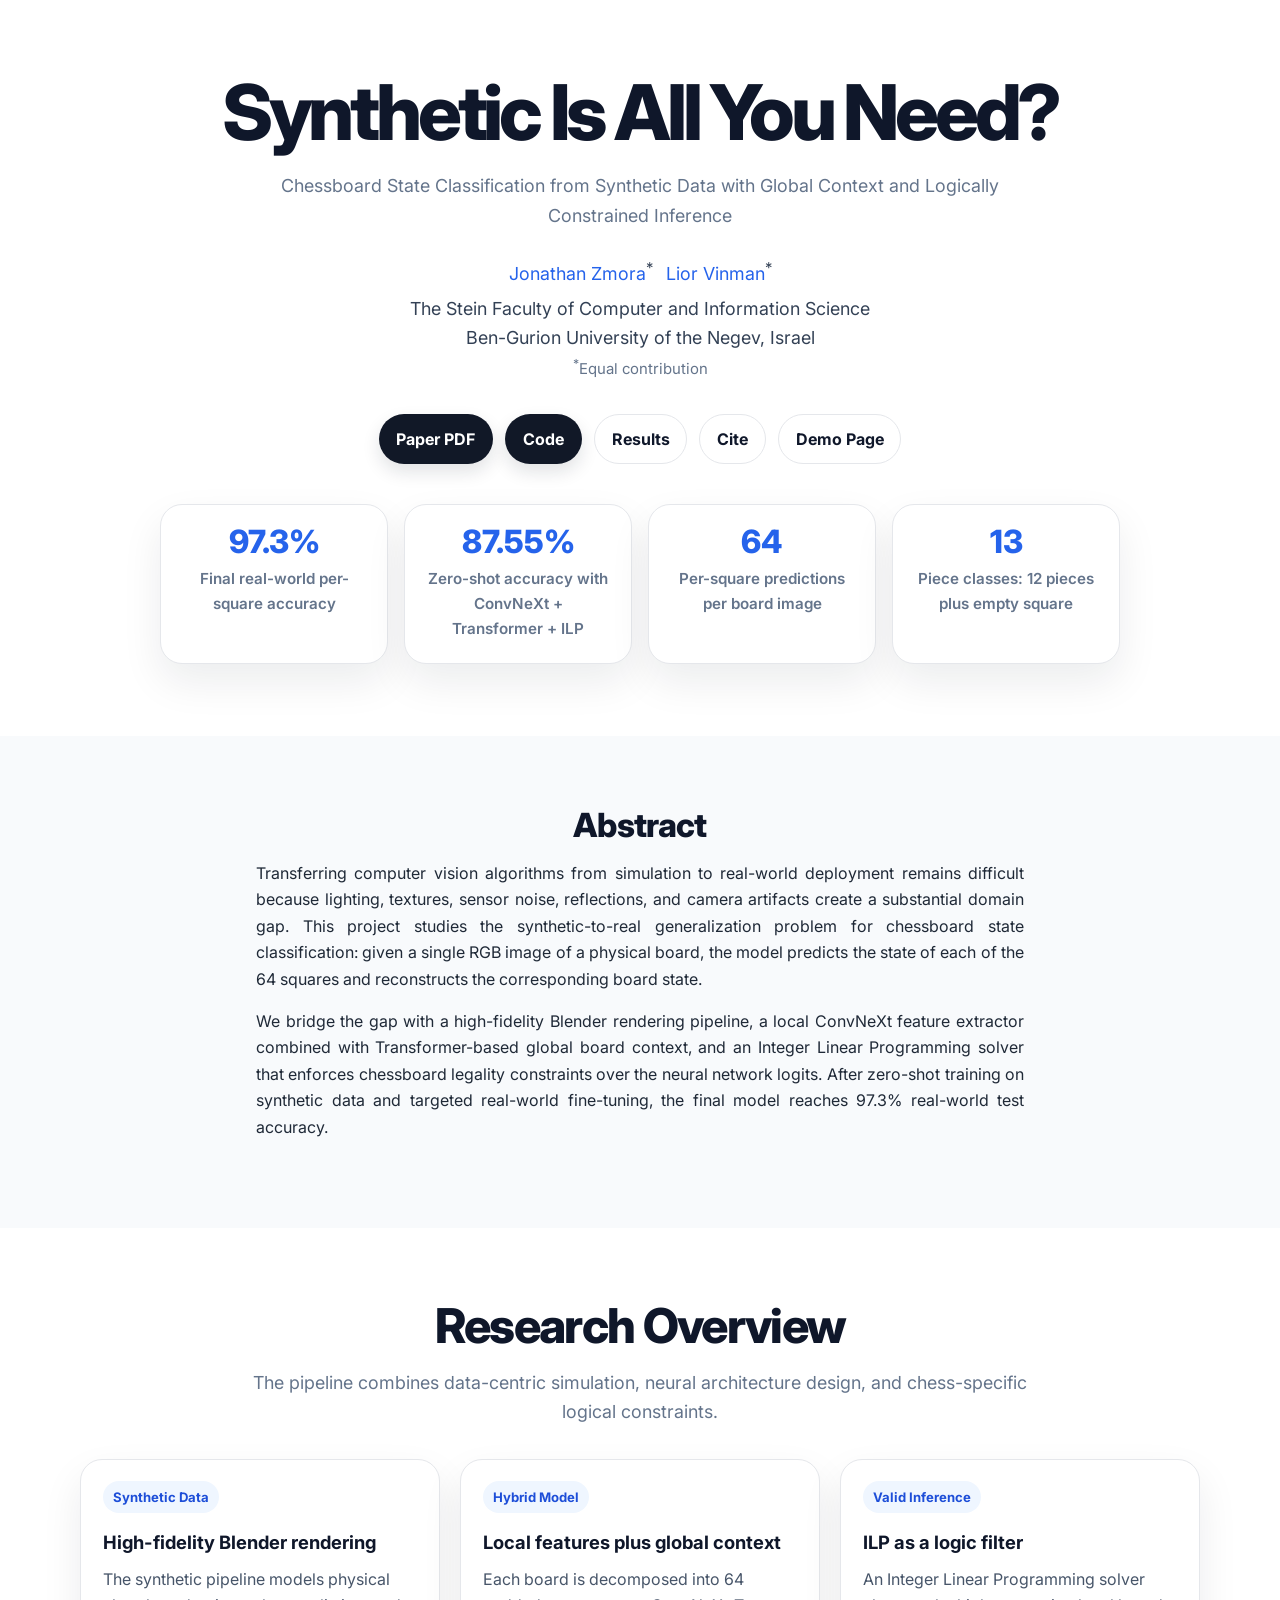
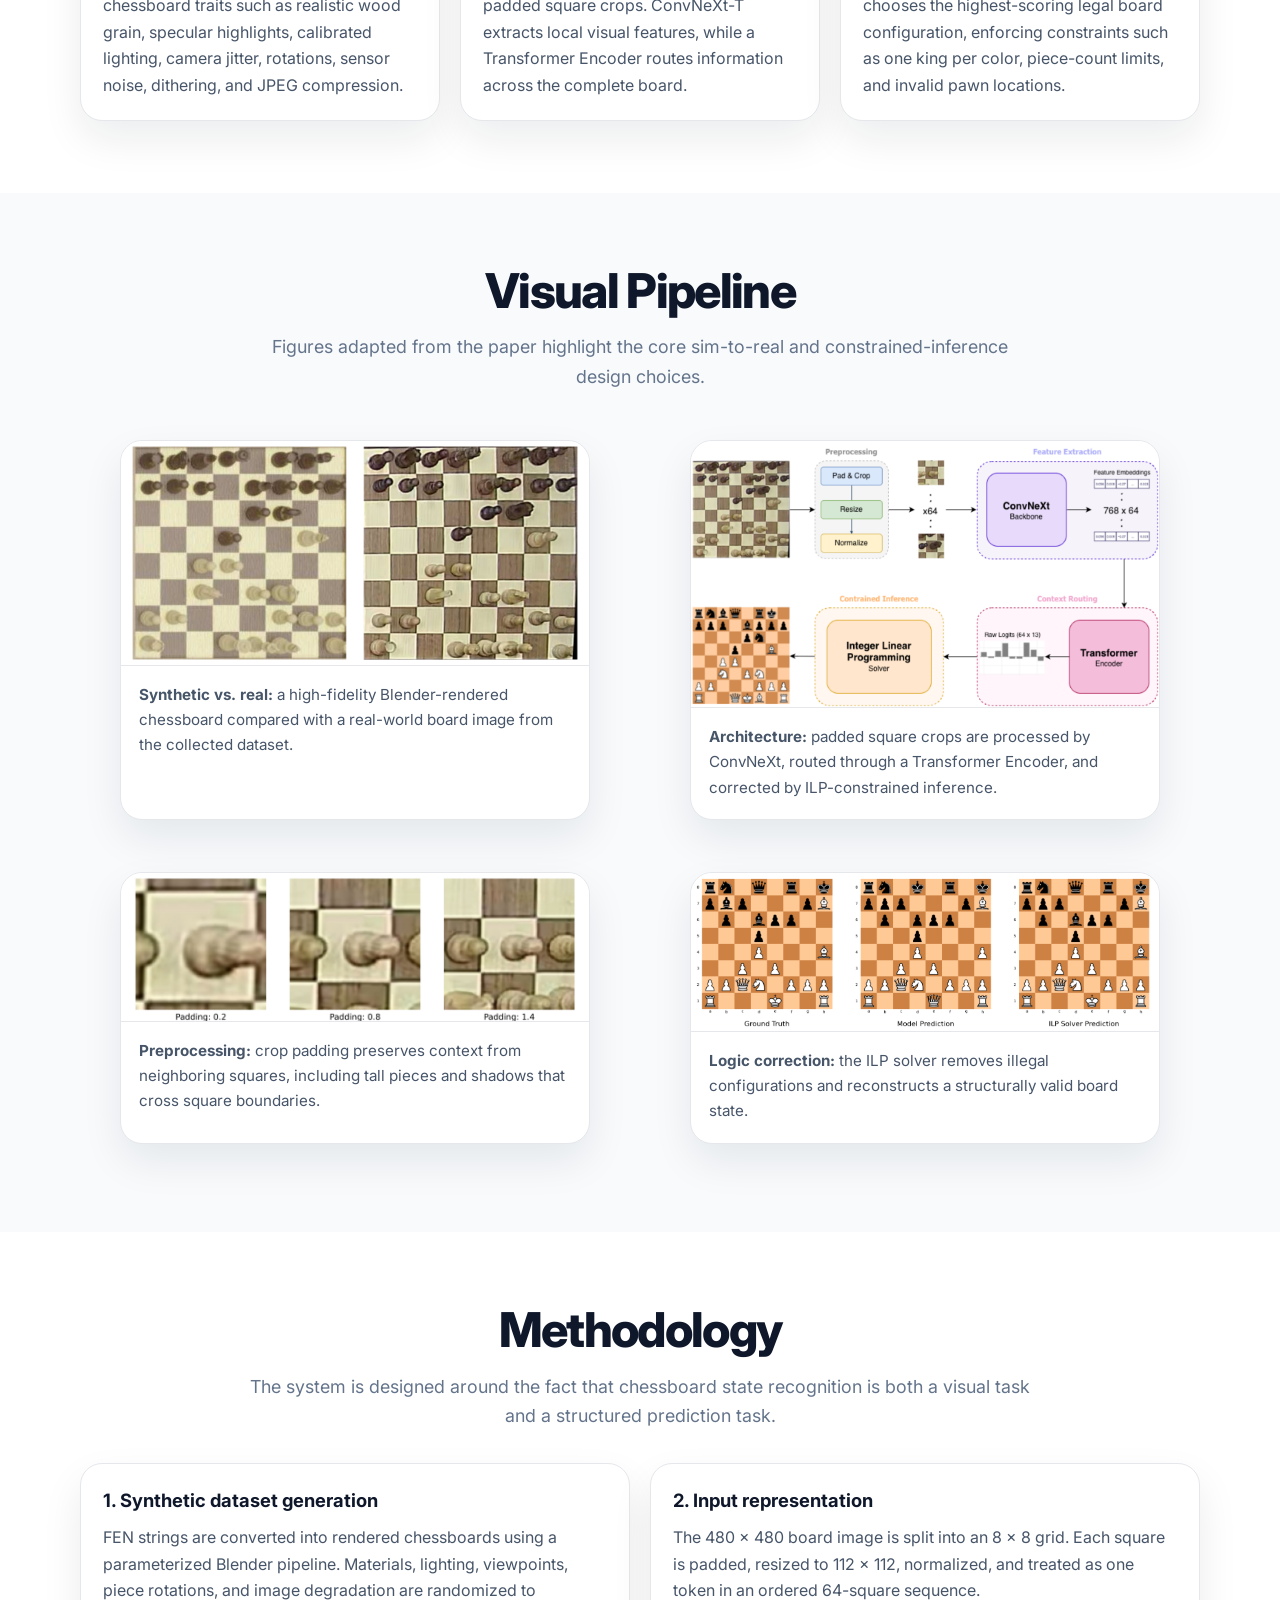
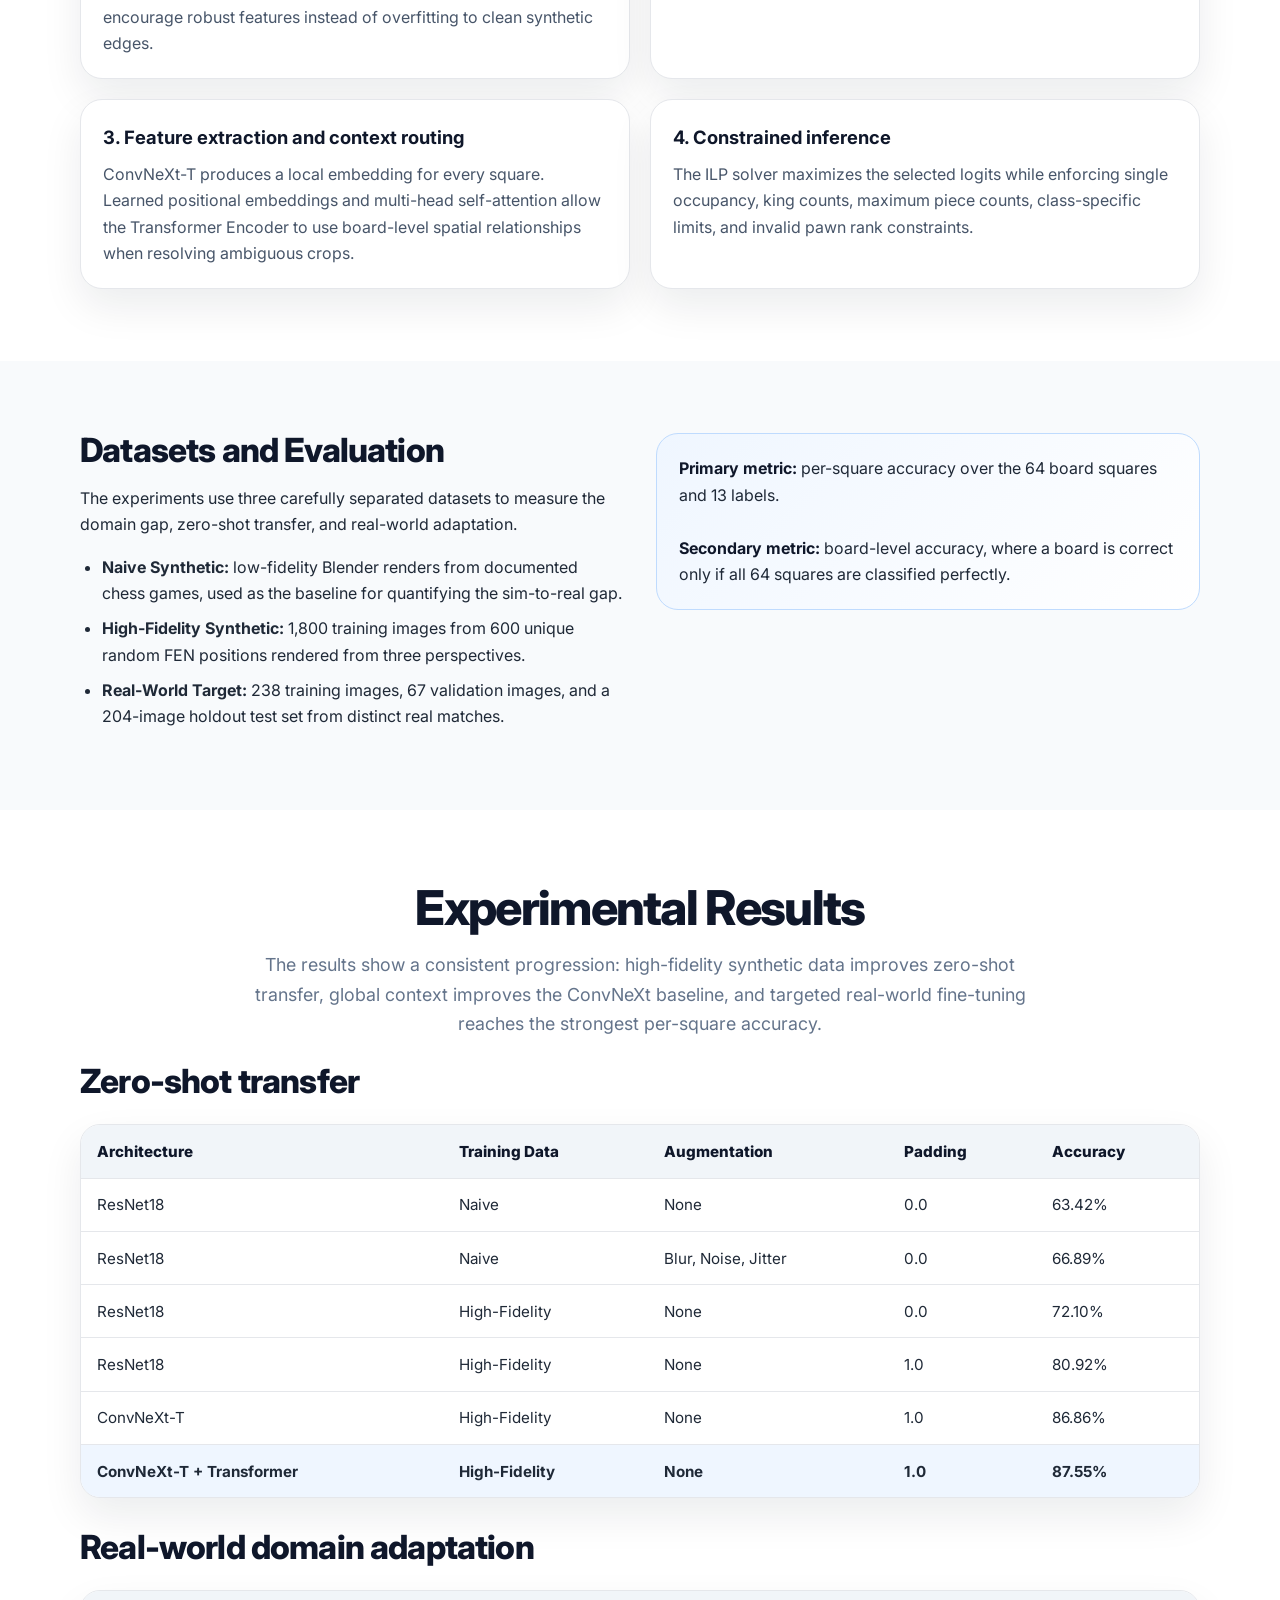
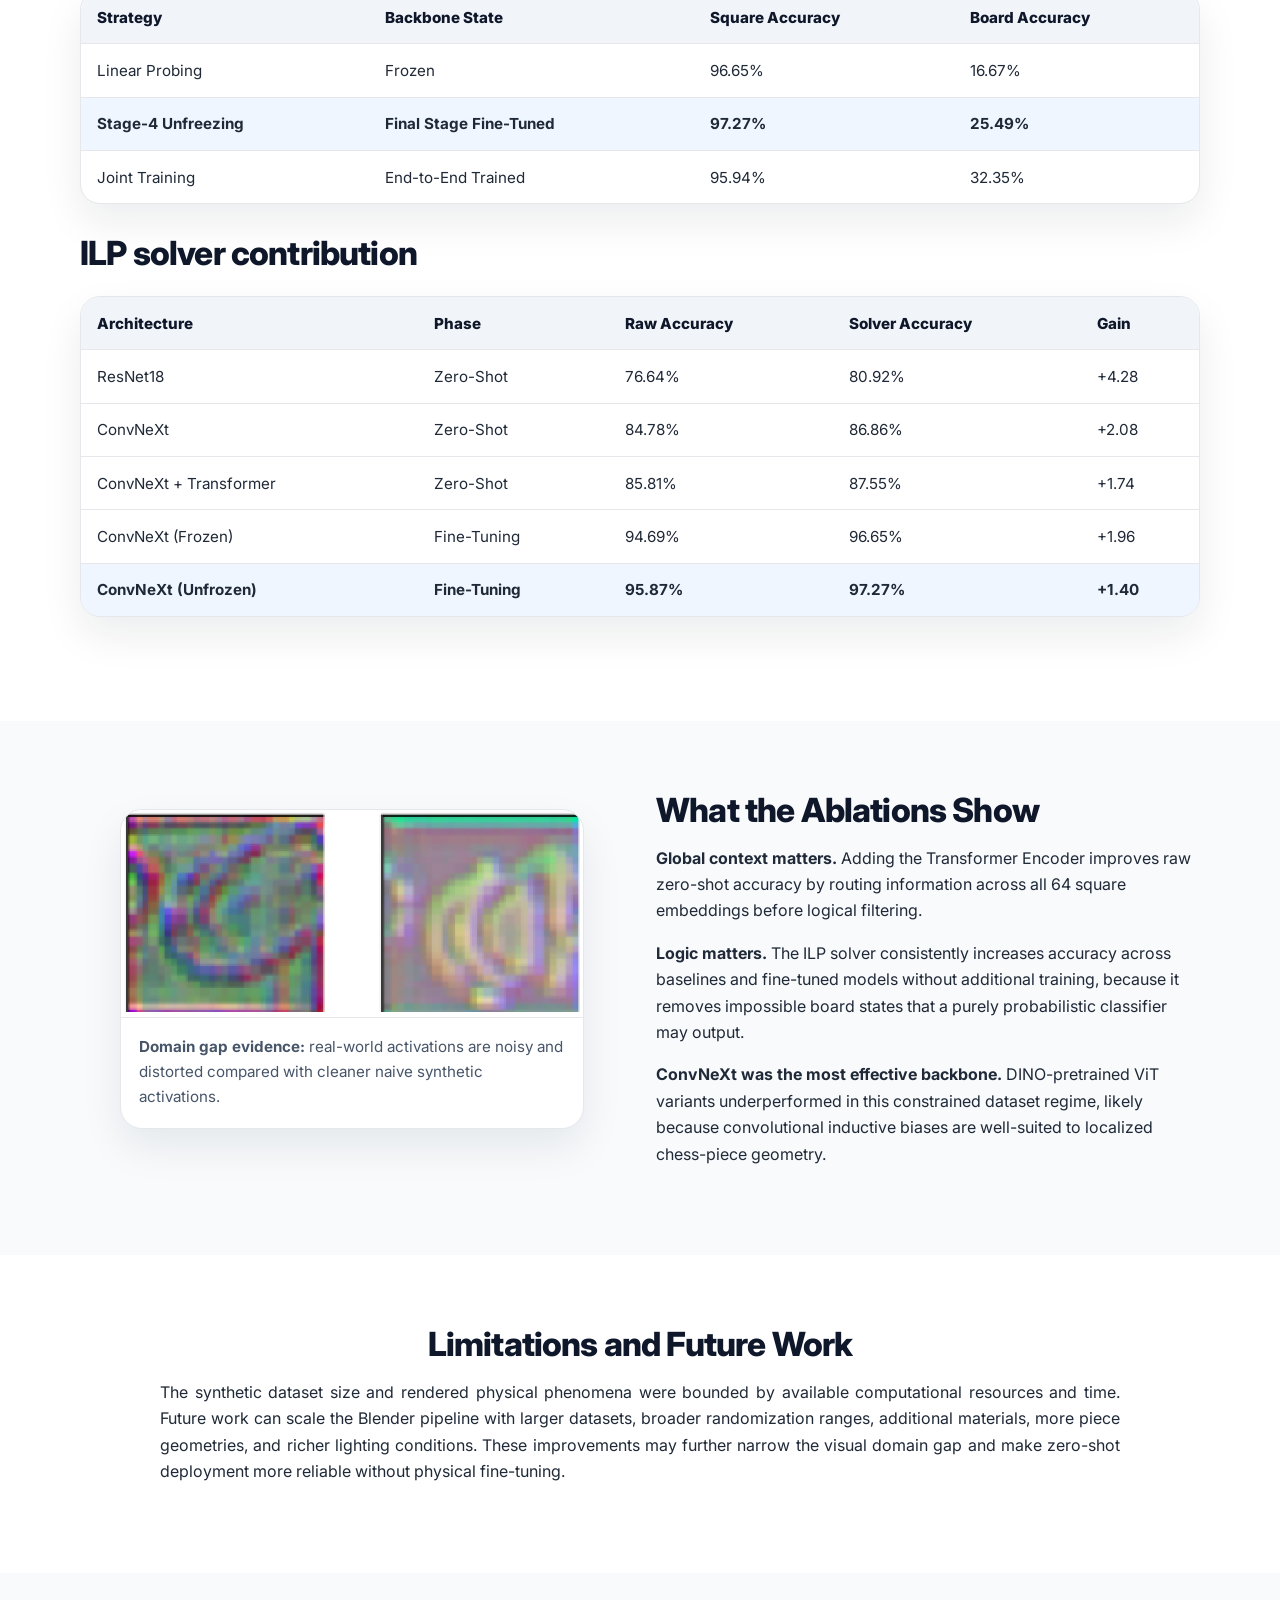
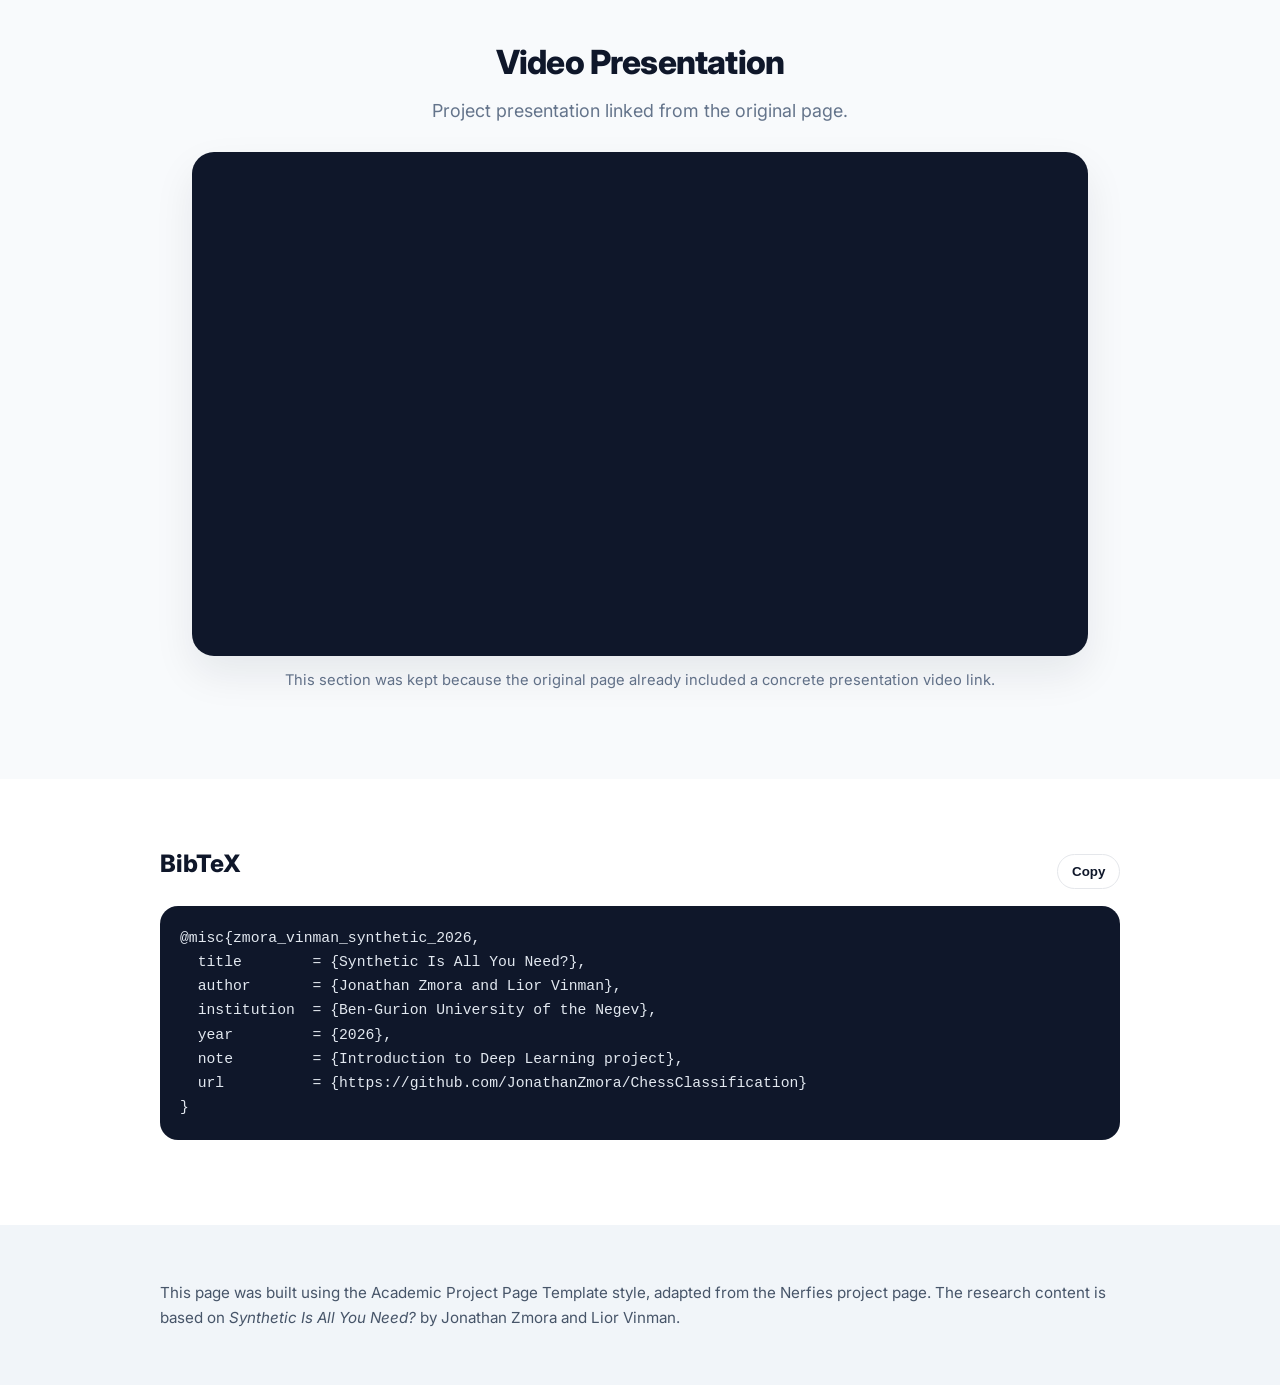
==== commit 5361005b: "adding demo" ====
--- a/docs/index.html
+++ b/docs/index.html
@@ -295,6 +295,7 @@
             <a href="https://github.com/JonathanZmora/ChessClassification" target="_blank" rel="noopener" class="external-link button is-dark">Code</a>
             <a href="#results" class="external-link button is-light-button">Results</a>
             <a href="#BibTeX" class="external-link button is-light-button">Cite</a>
+			<a href="./app.html" class="external-link button is-light-button">Demo Page</a>
           </div>
 
           <div class="summary-strip" aria-label="Key results">
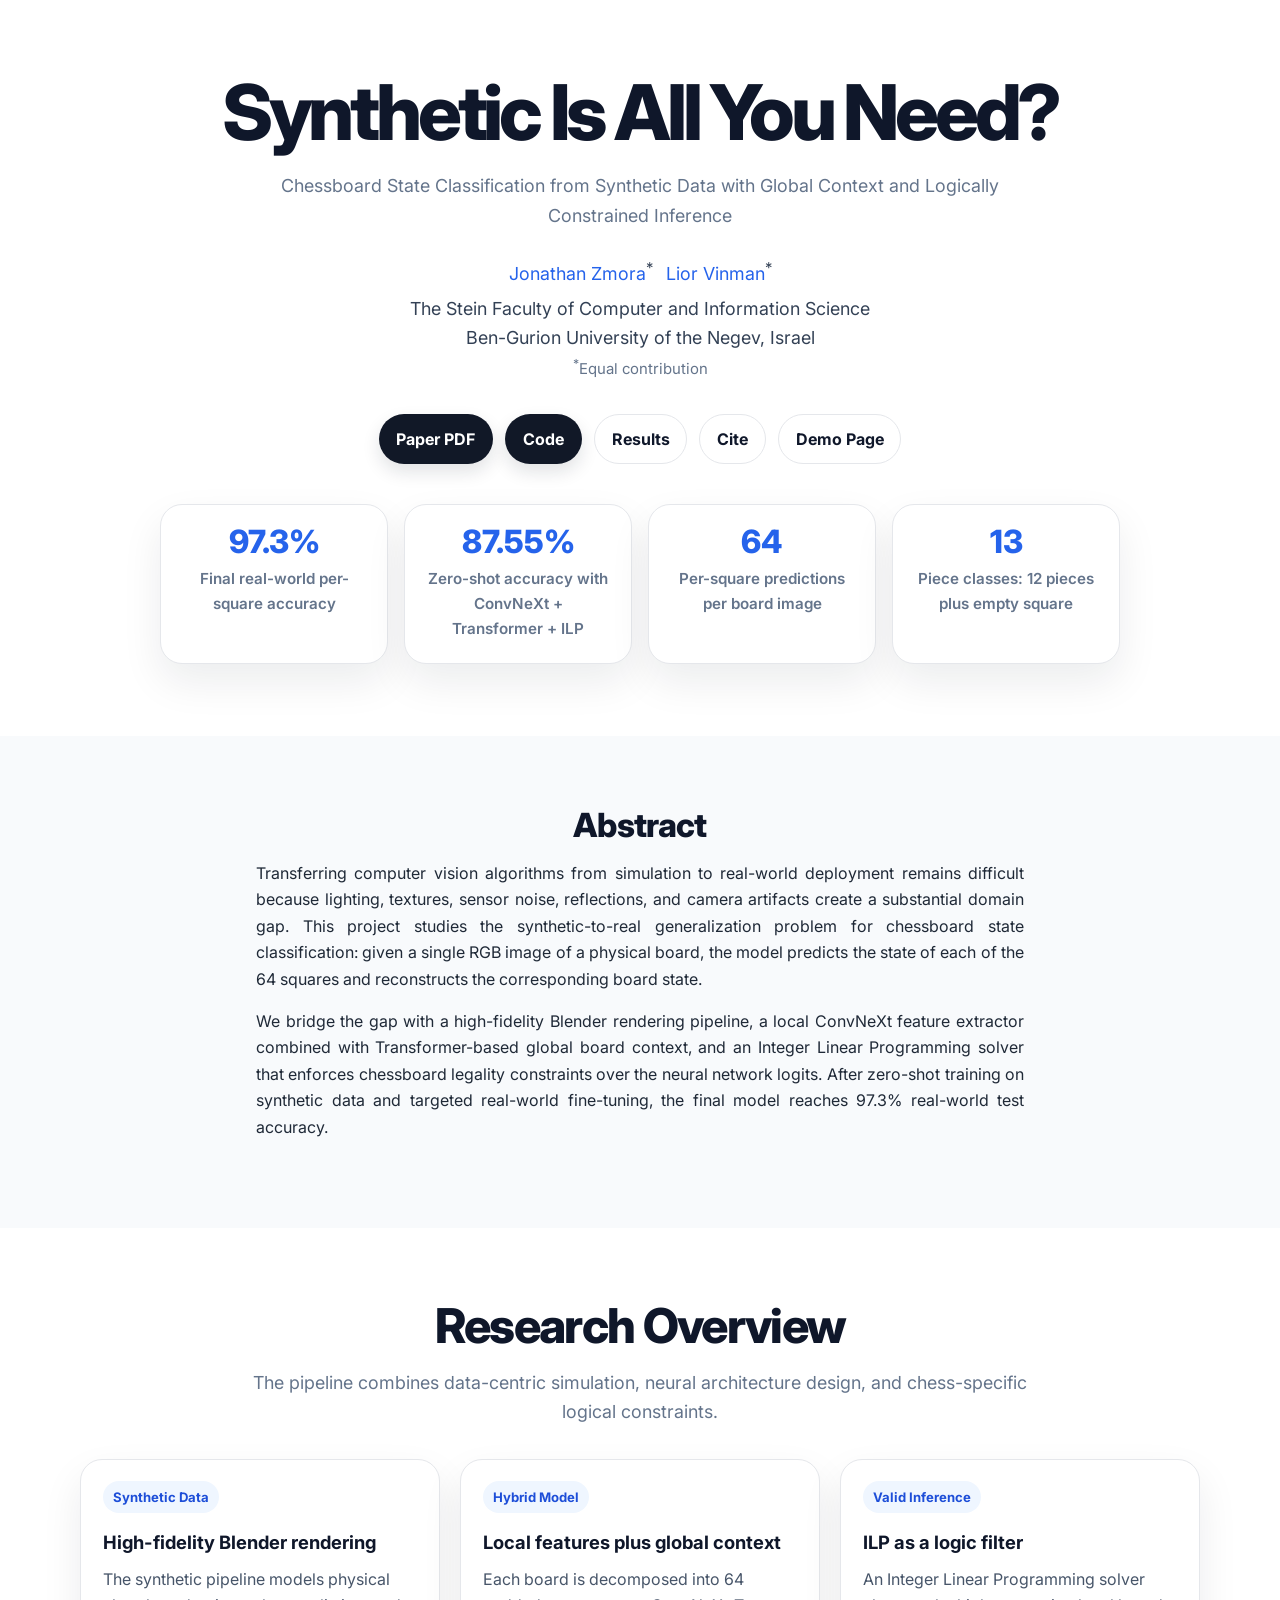
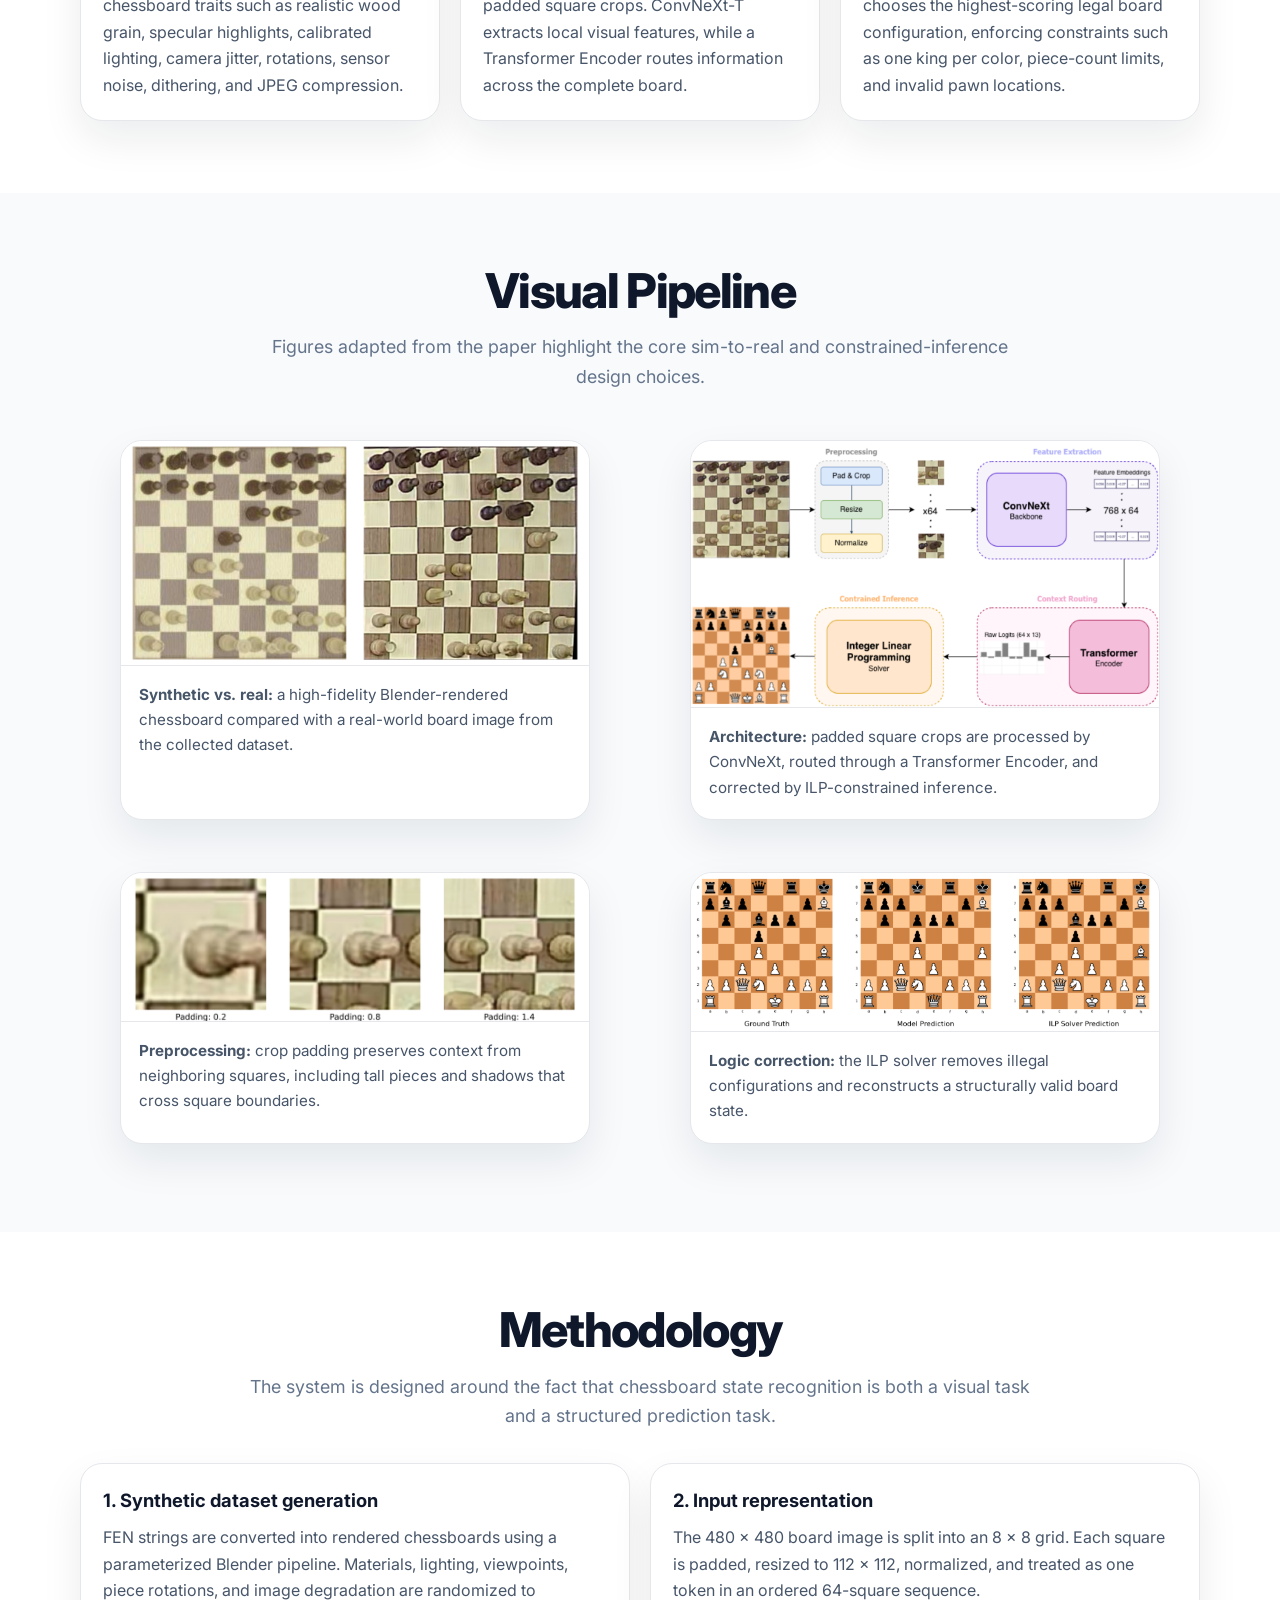
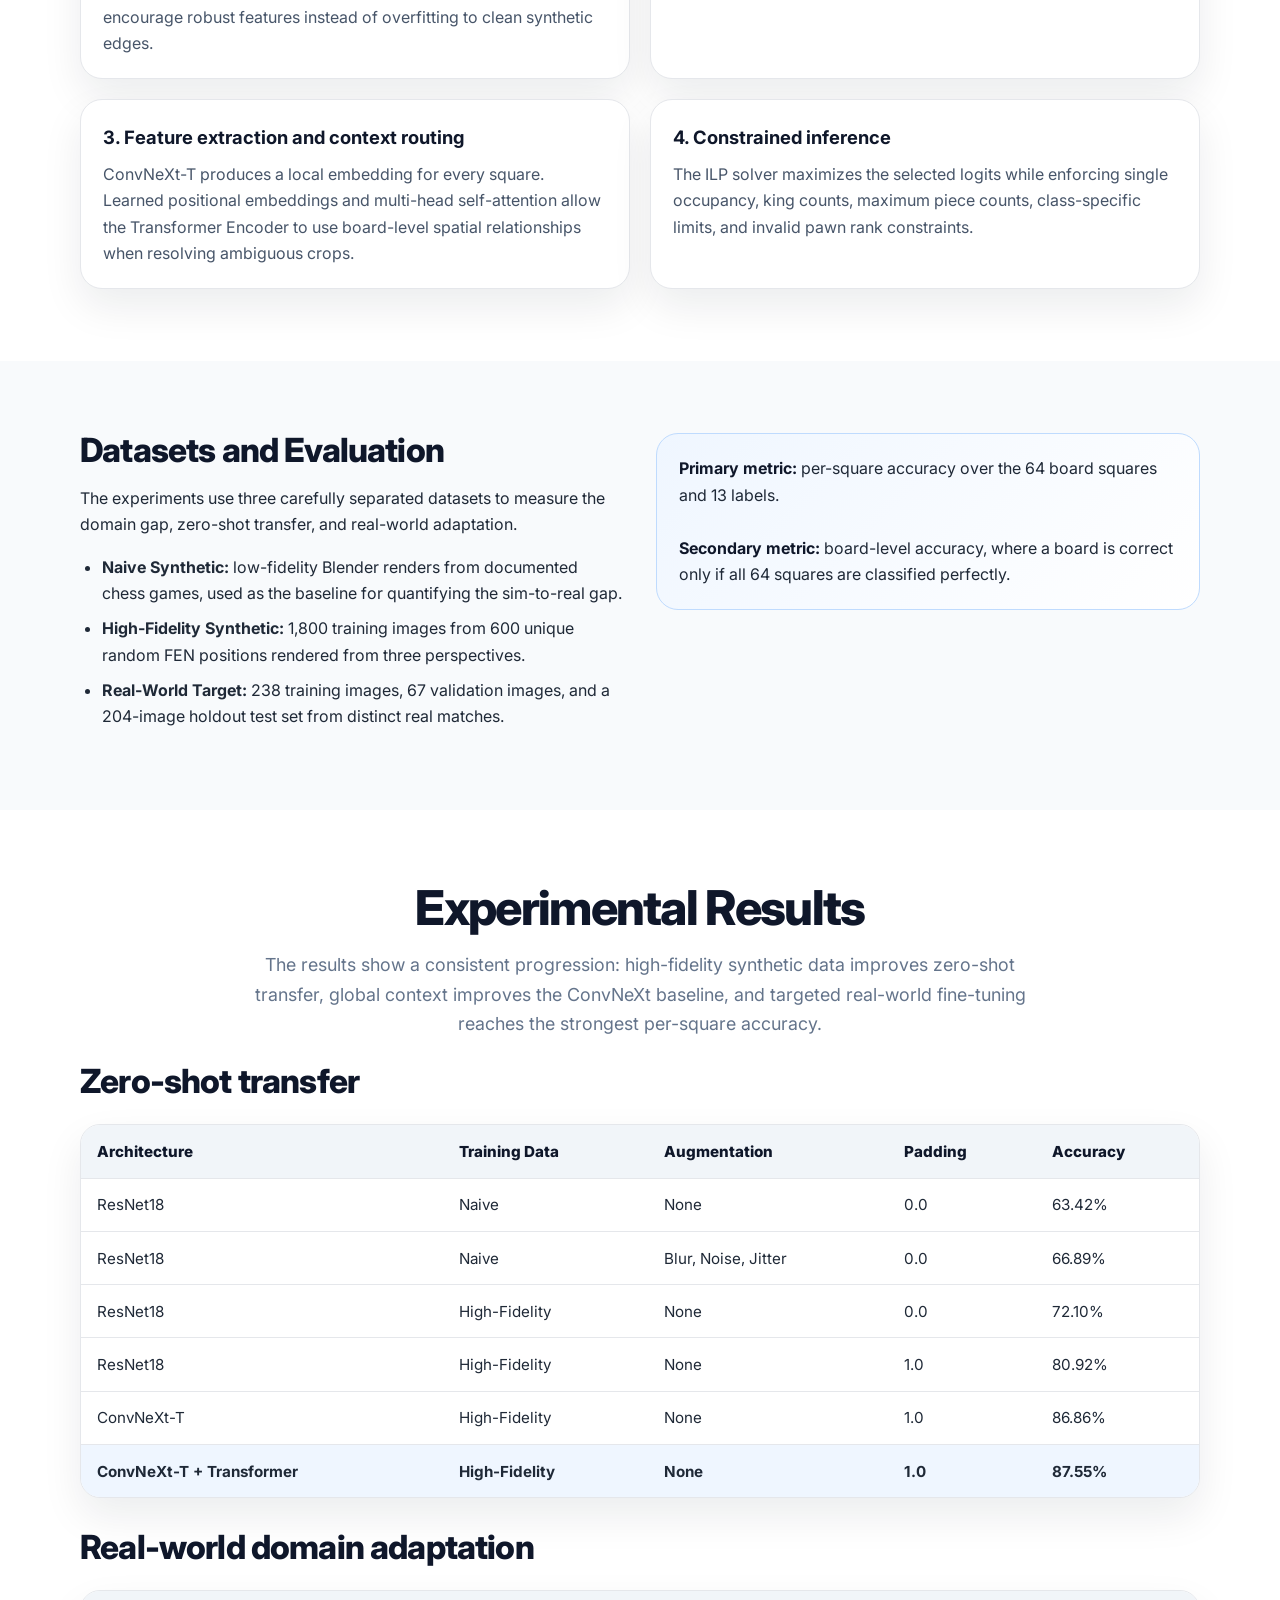
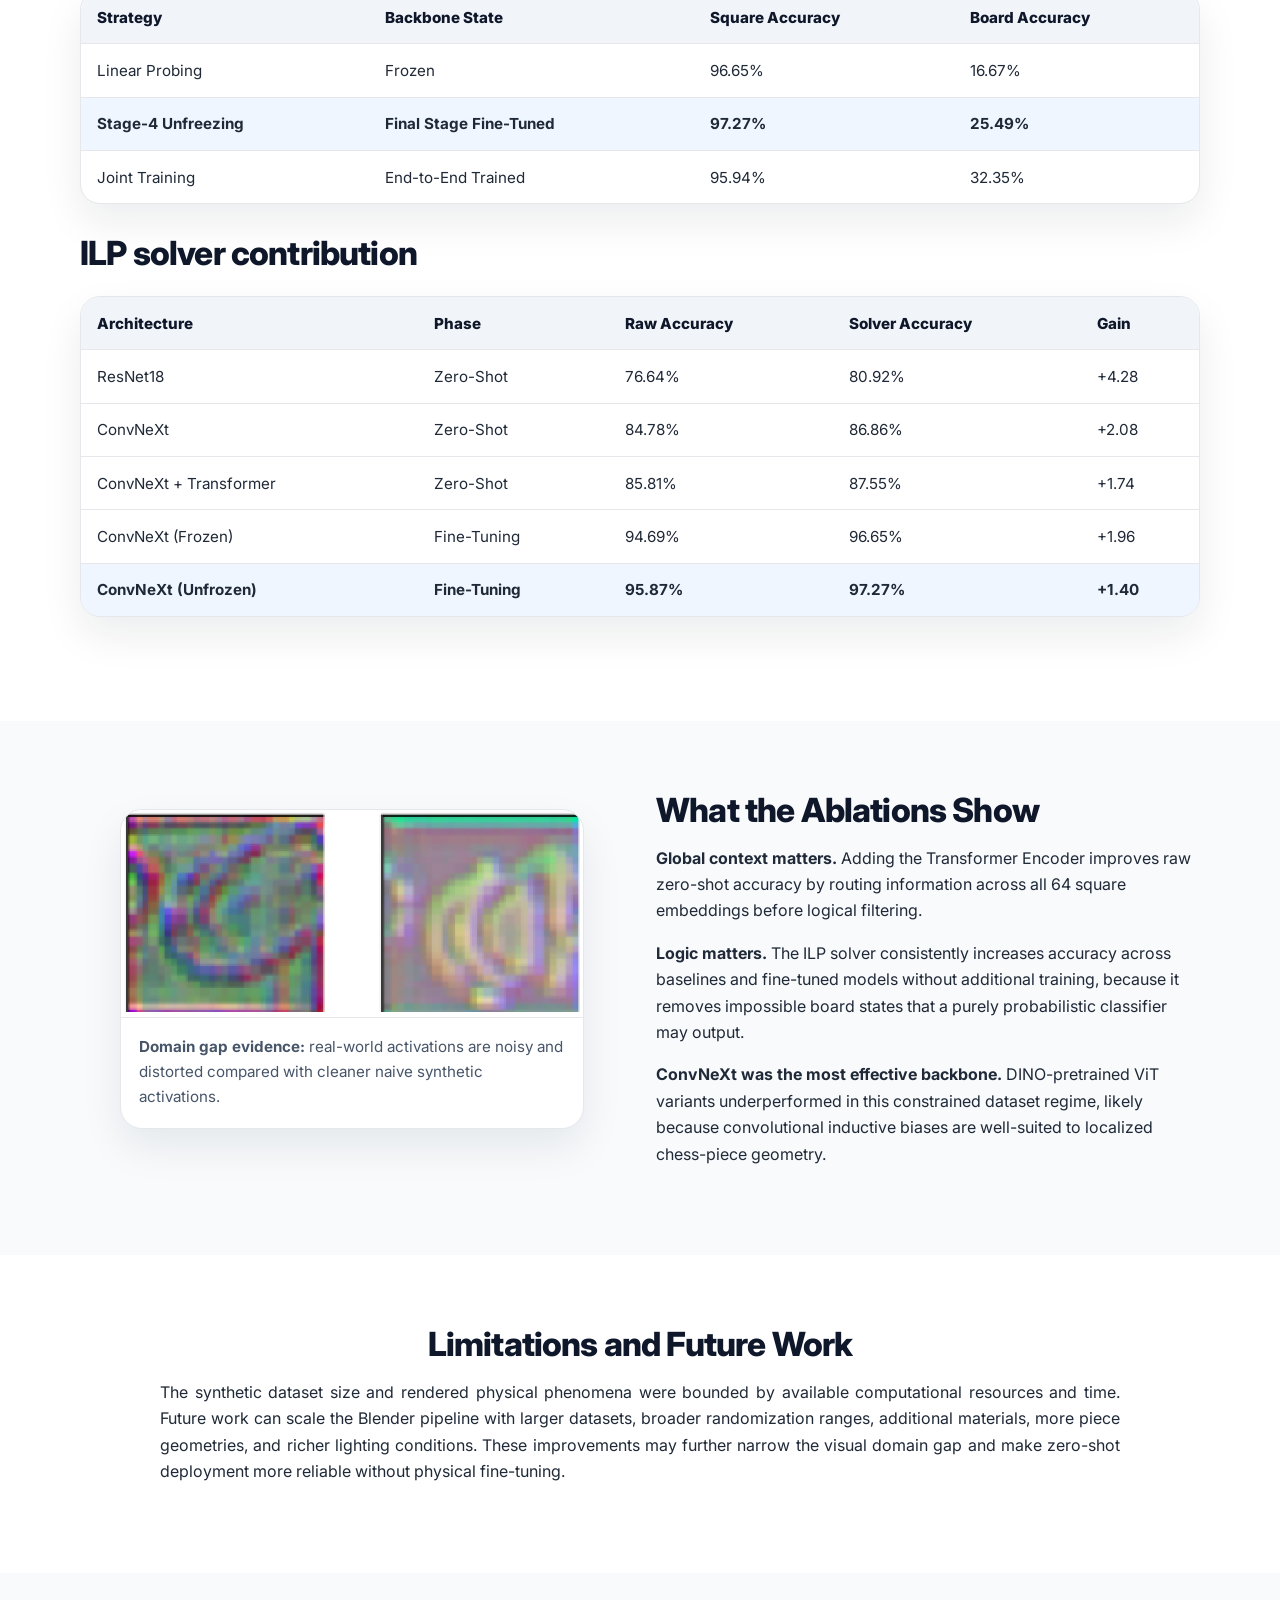
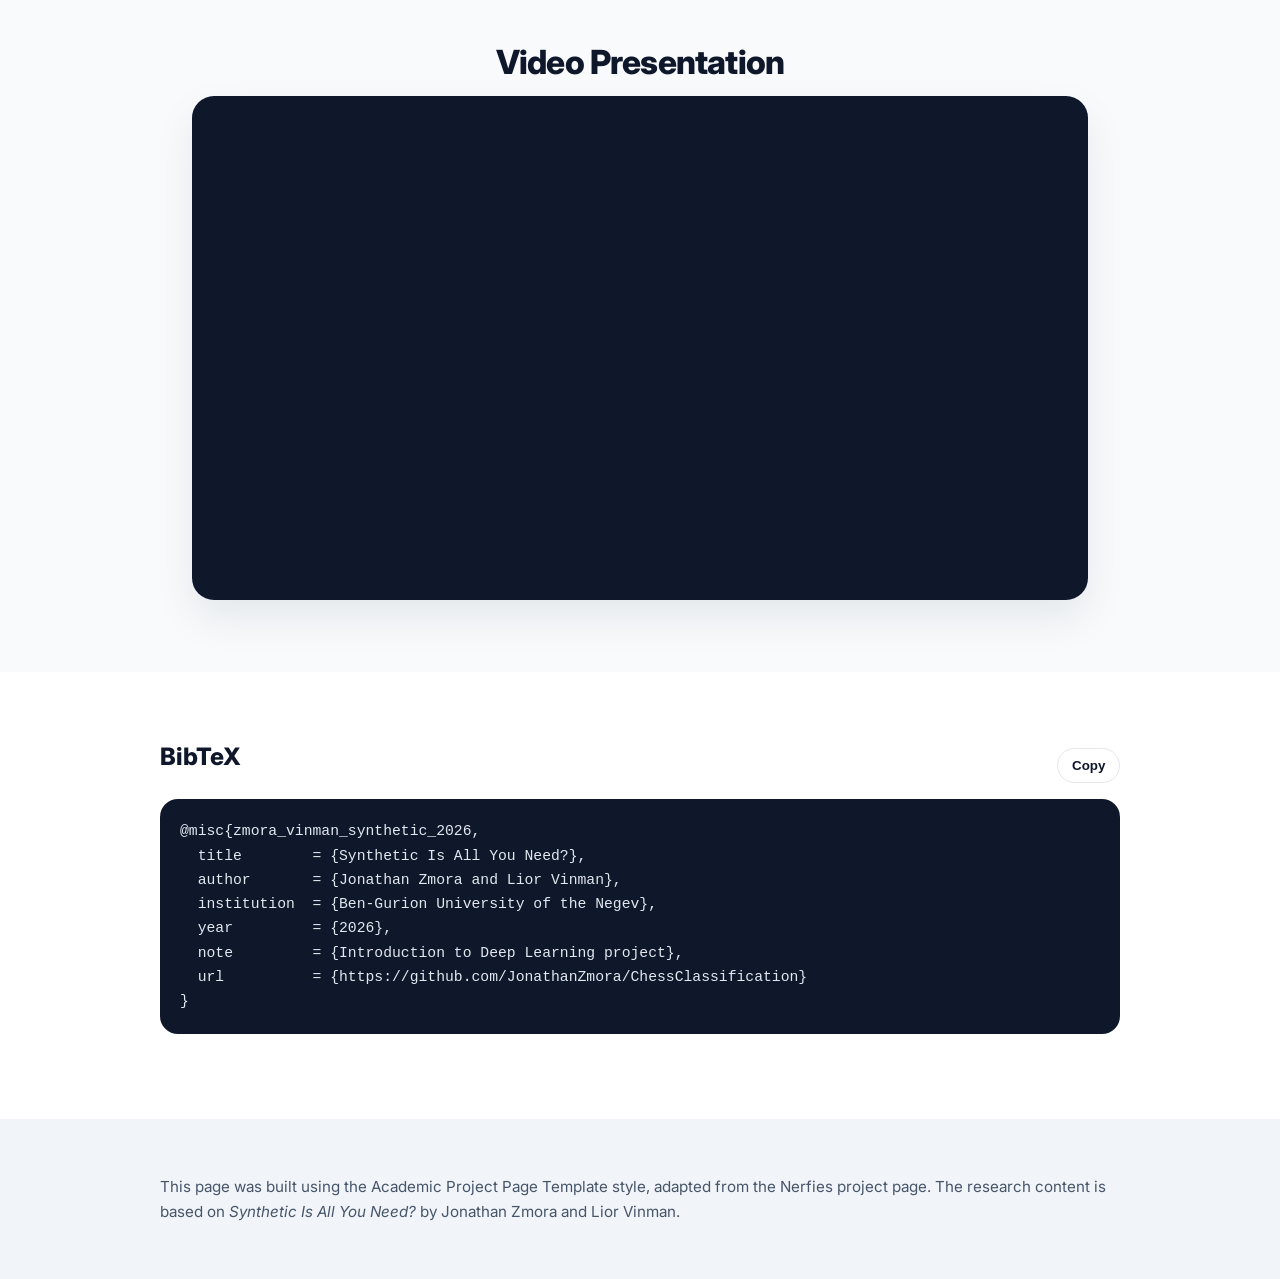
==== commit 001ae6f9: "removed notes" ====
--- a/docs/index.html
+++ b/docs/index.html
@@ -547,13 +547,11 @@
       <div class="hero-body">
         <div class="container has-text-centered">
           <h2 class="title is-3">Video Presentation</h2>
-          <p class="subtitle">Project presentation linked from the original page.</p>
           <div class="columns is-centered">
             <div class="column is-four-fifths">
               <div class="publication-video">
                 <iframe src="https://www.youtube.com/embed/JkaxUblCGz0" title="Synthetic Is All You Need video presentation" frameborder="0" allow="accelerometer; autoplay; clipboard-write; encrypted-media; gyroscope; picture-in-picture; web-share" allowfullscreen></iframe>
               </div>
-              <p class="tiny-note">This section was kept because the original page already included a concrete presentation video link.</p>
             </div>
           </div>
         </div>
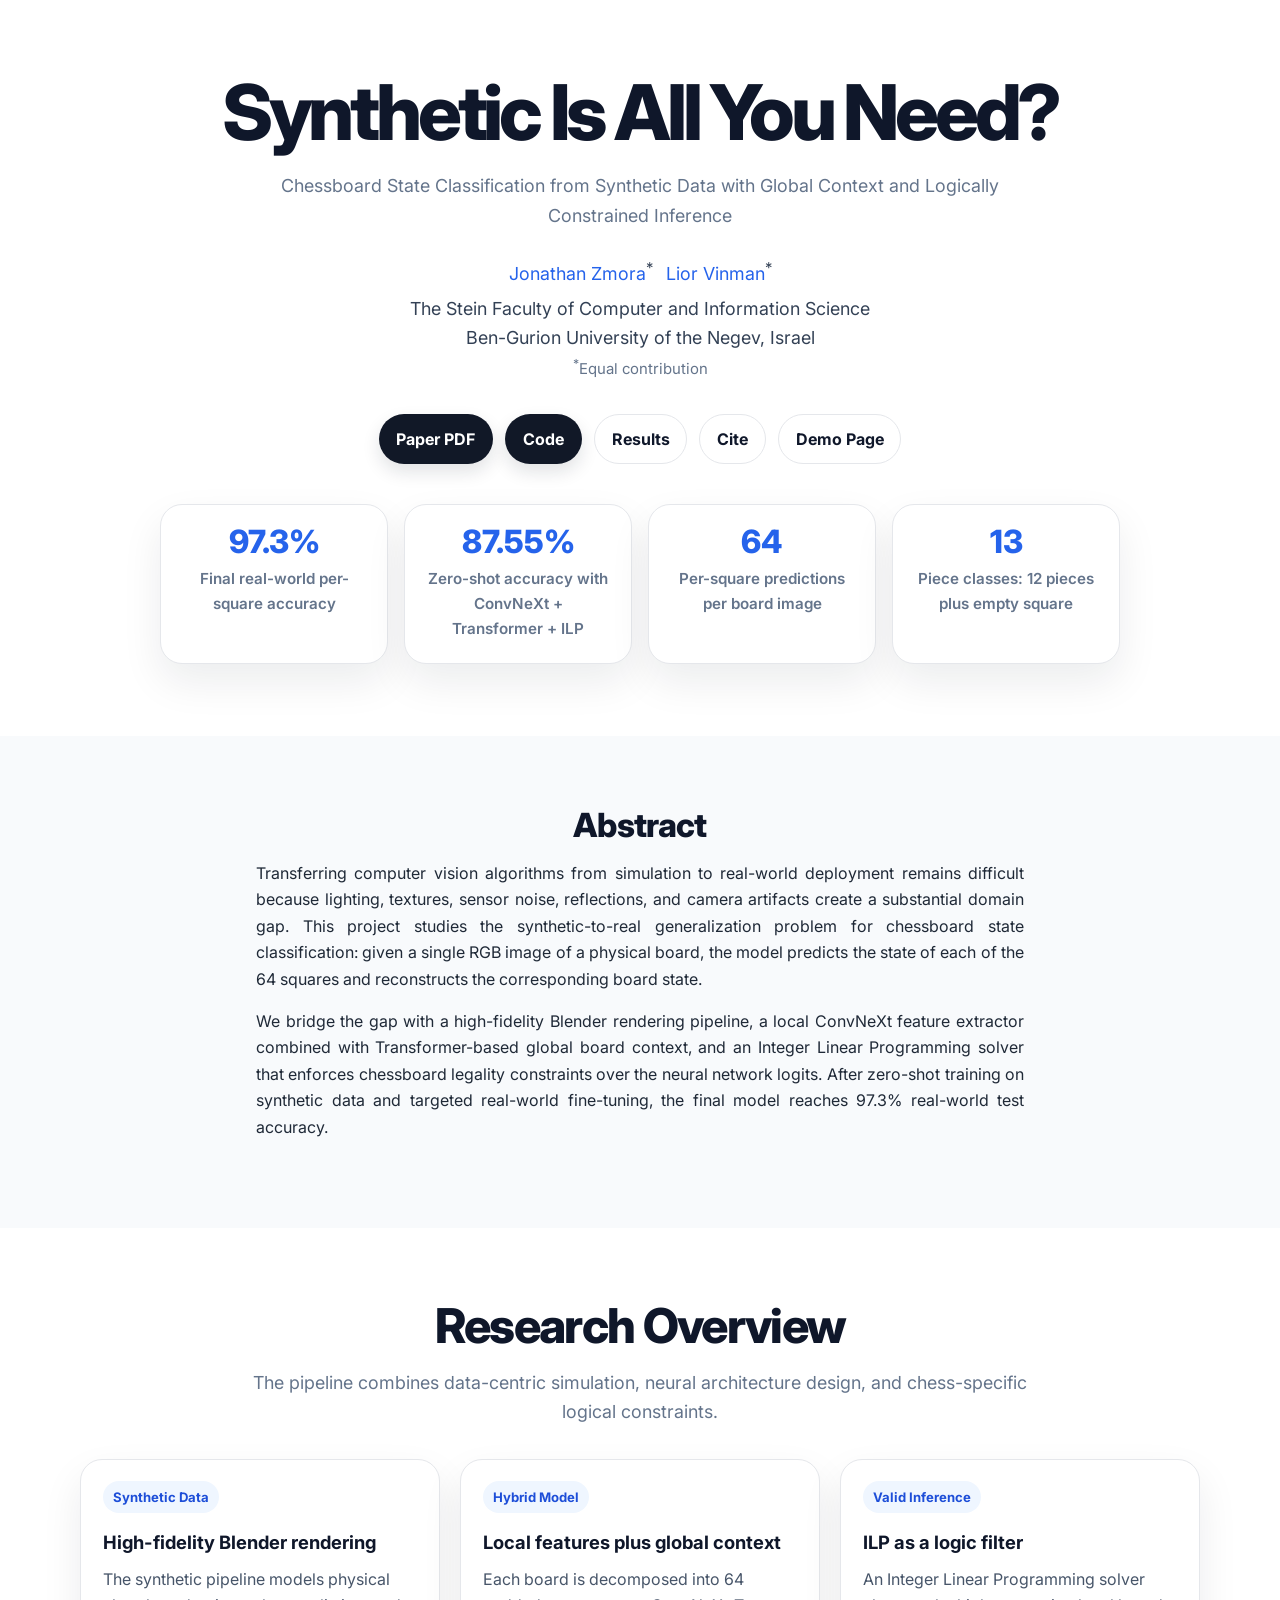
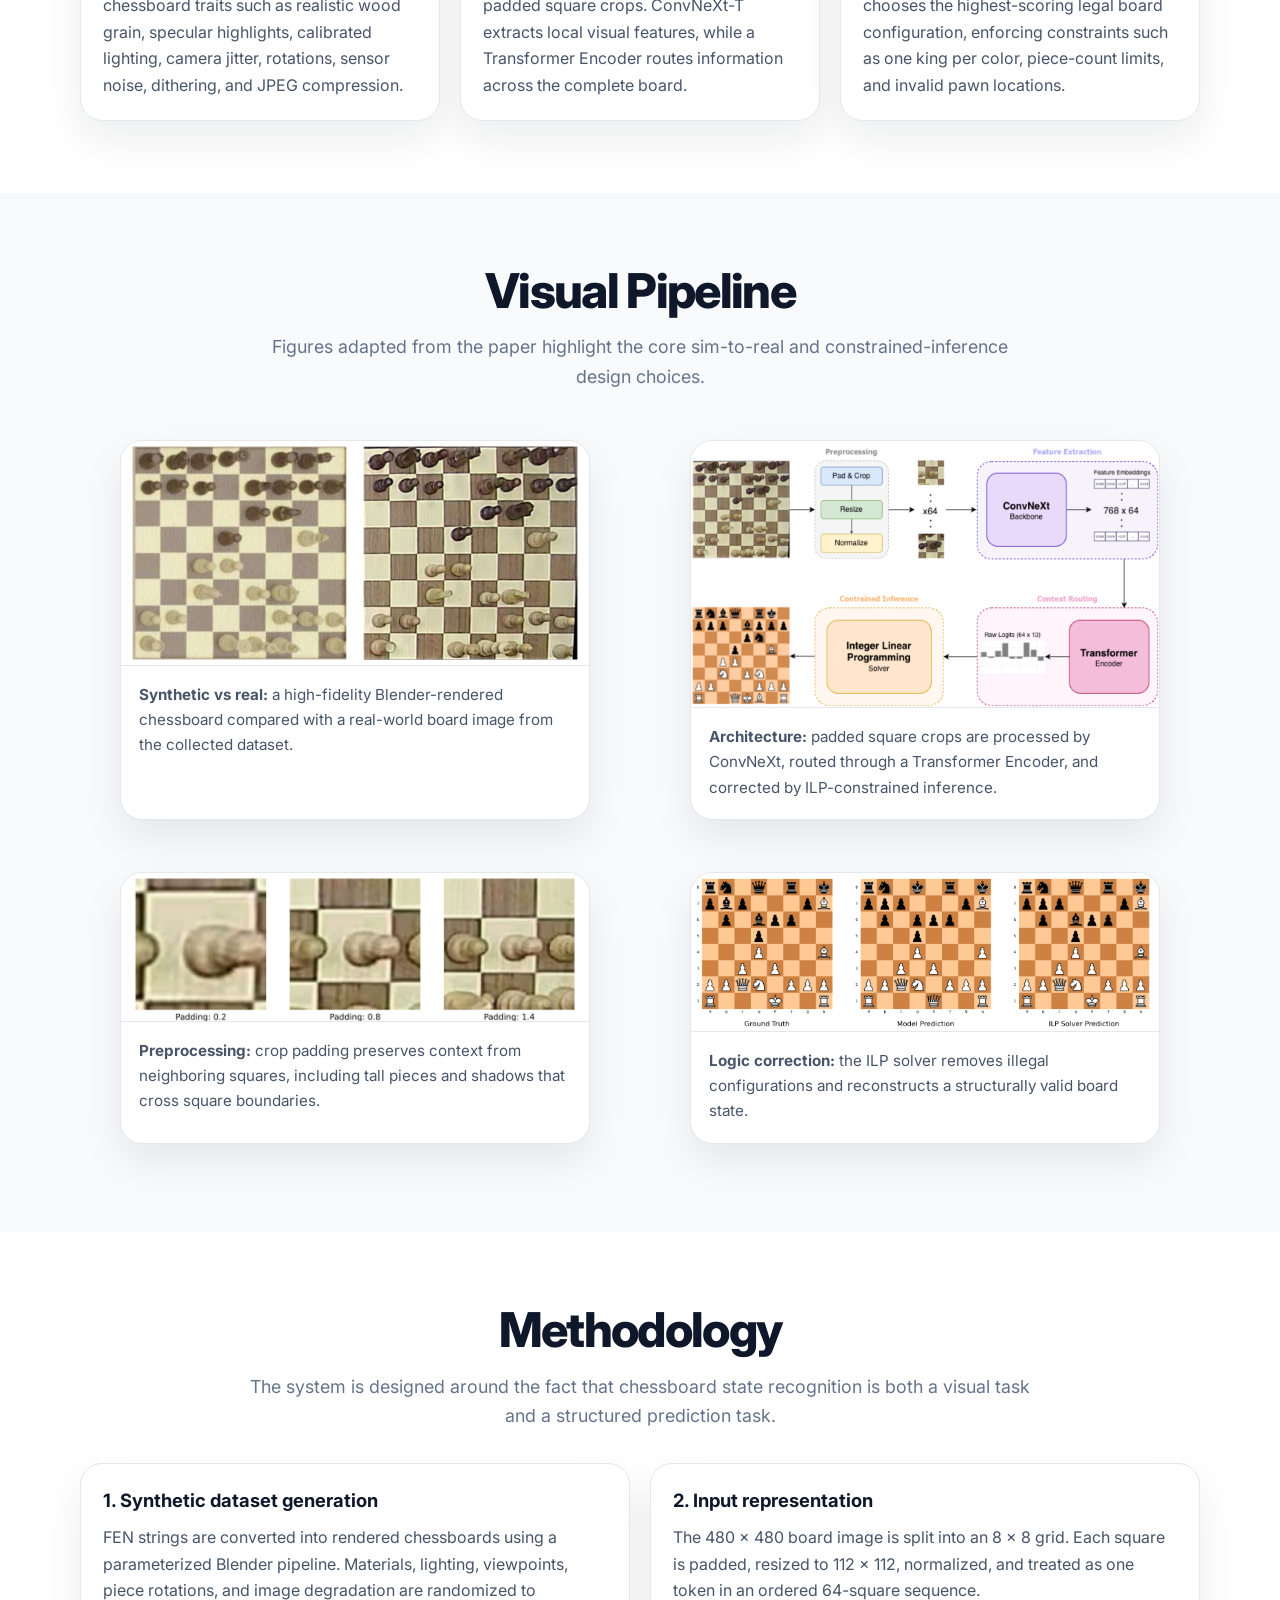
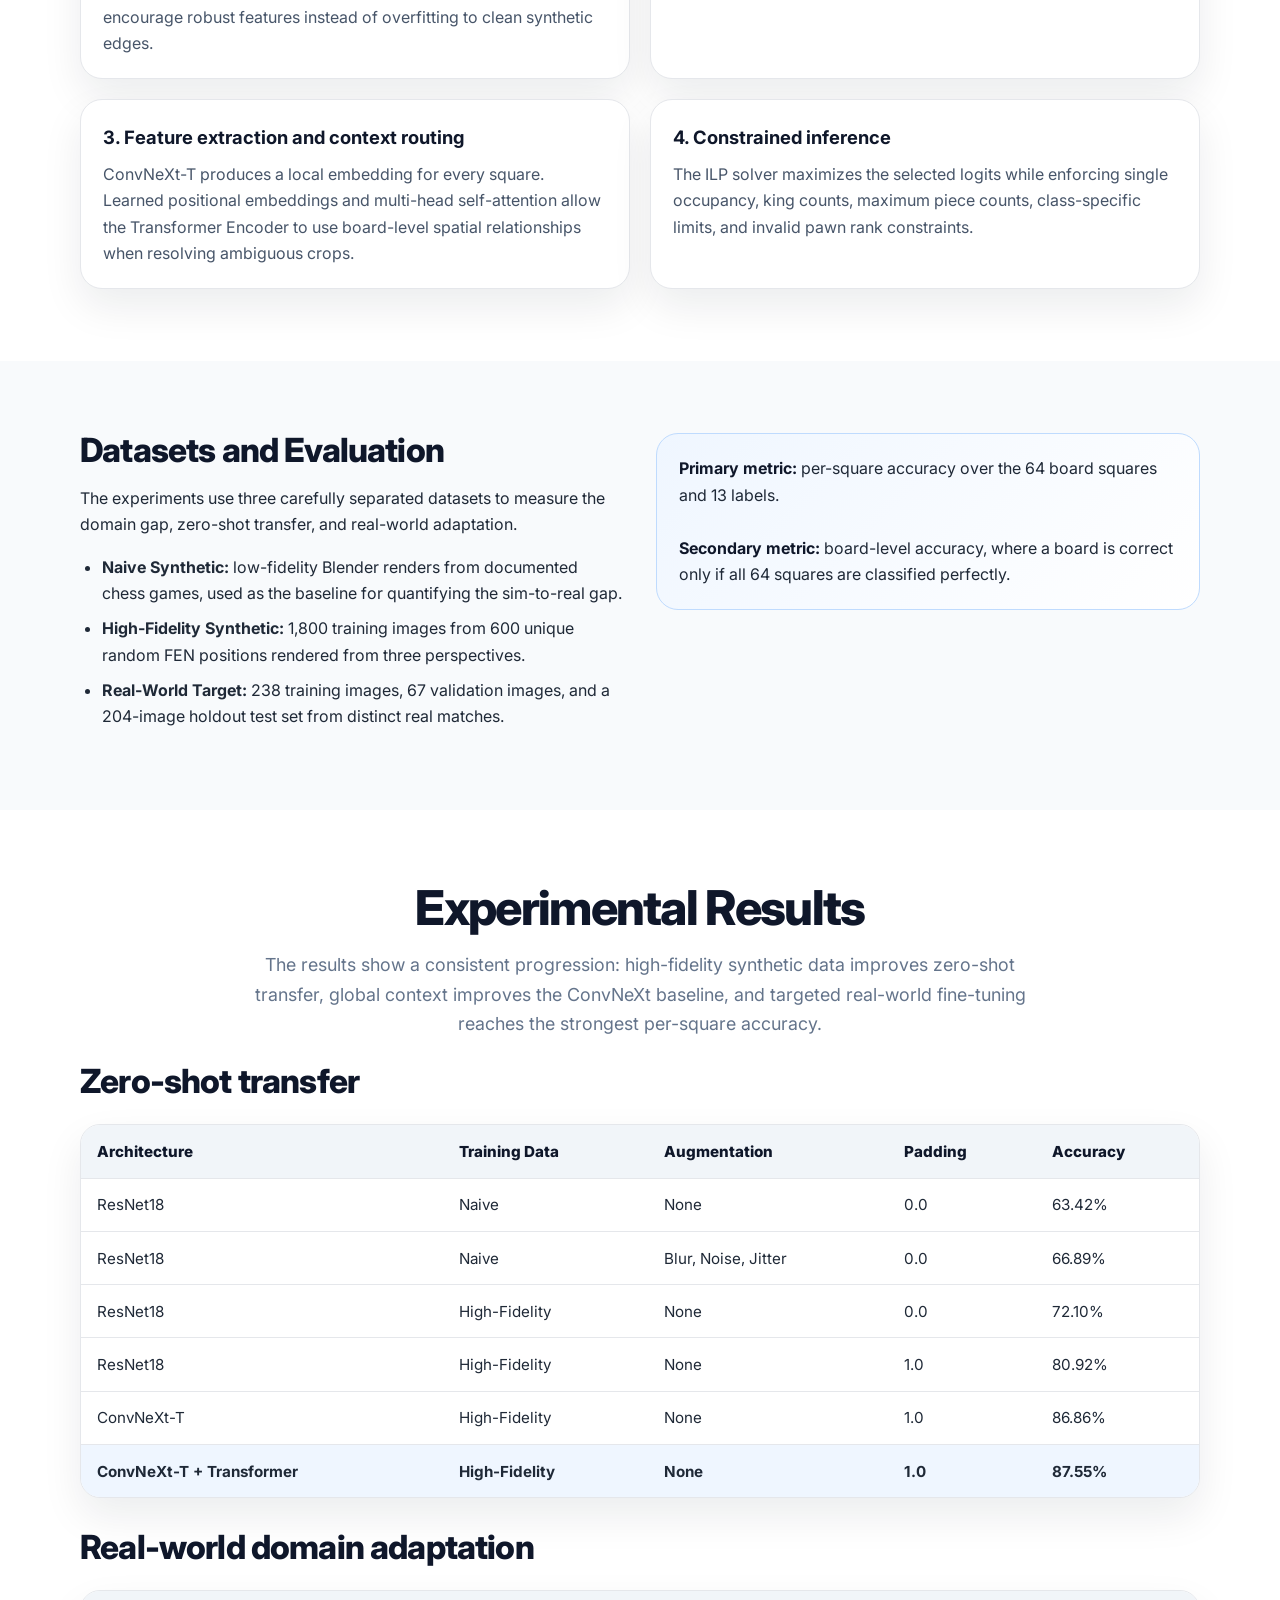
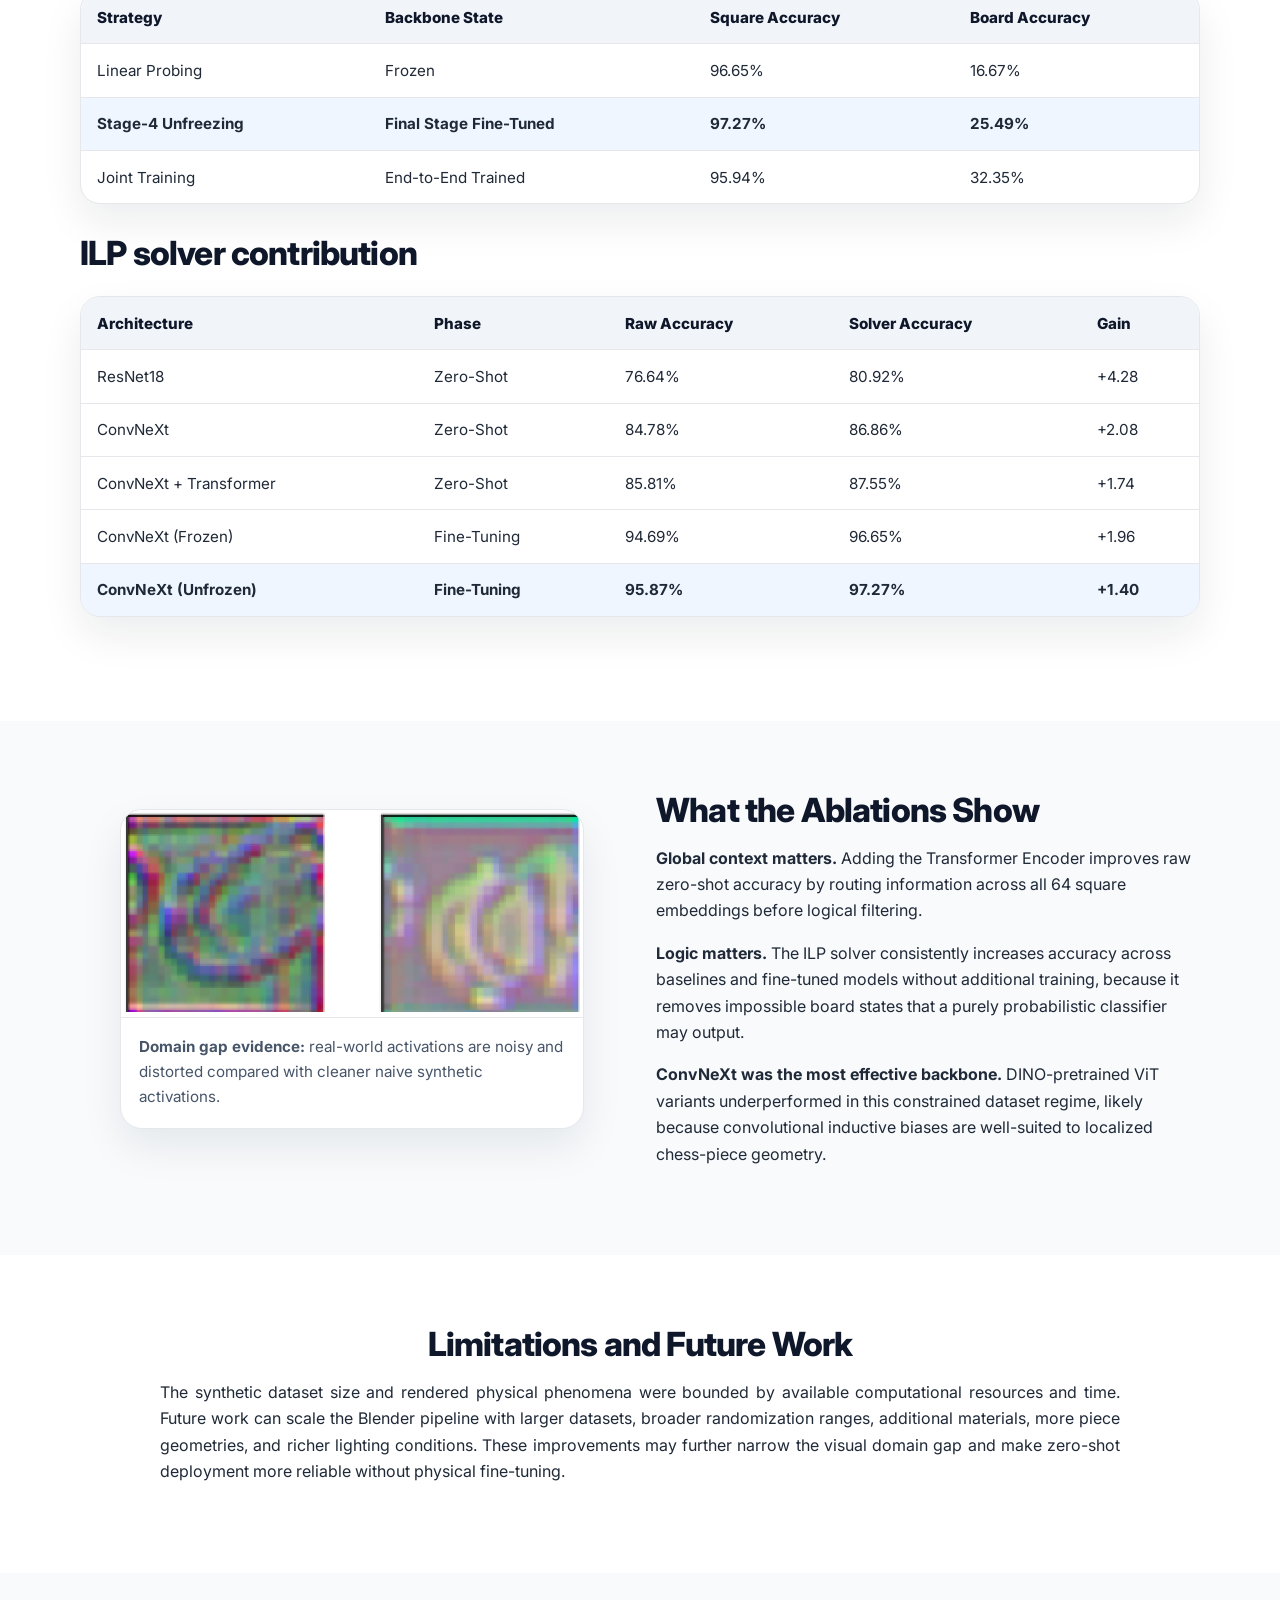
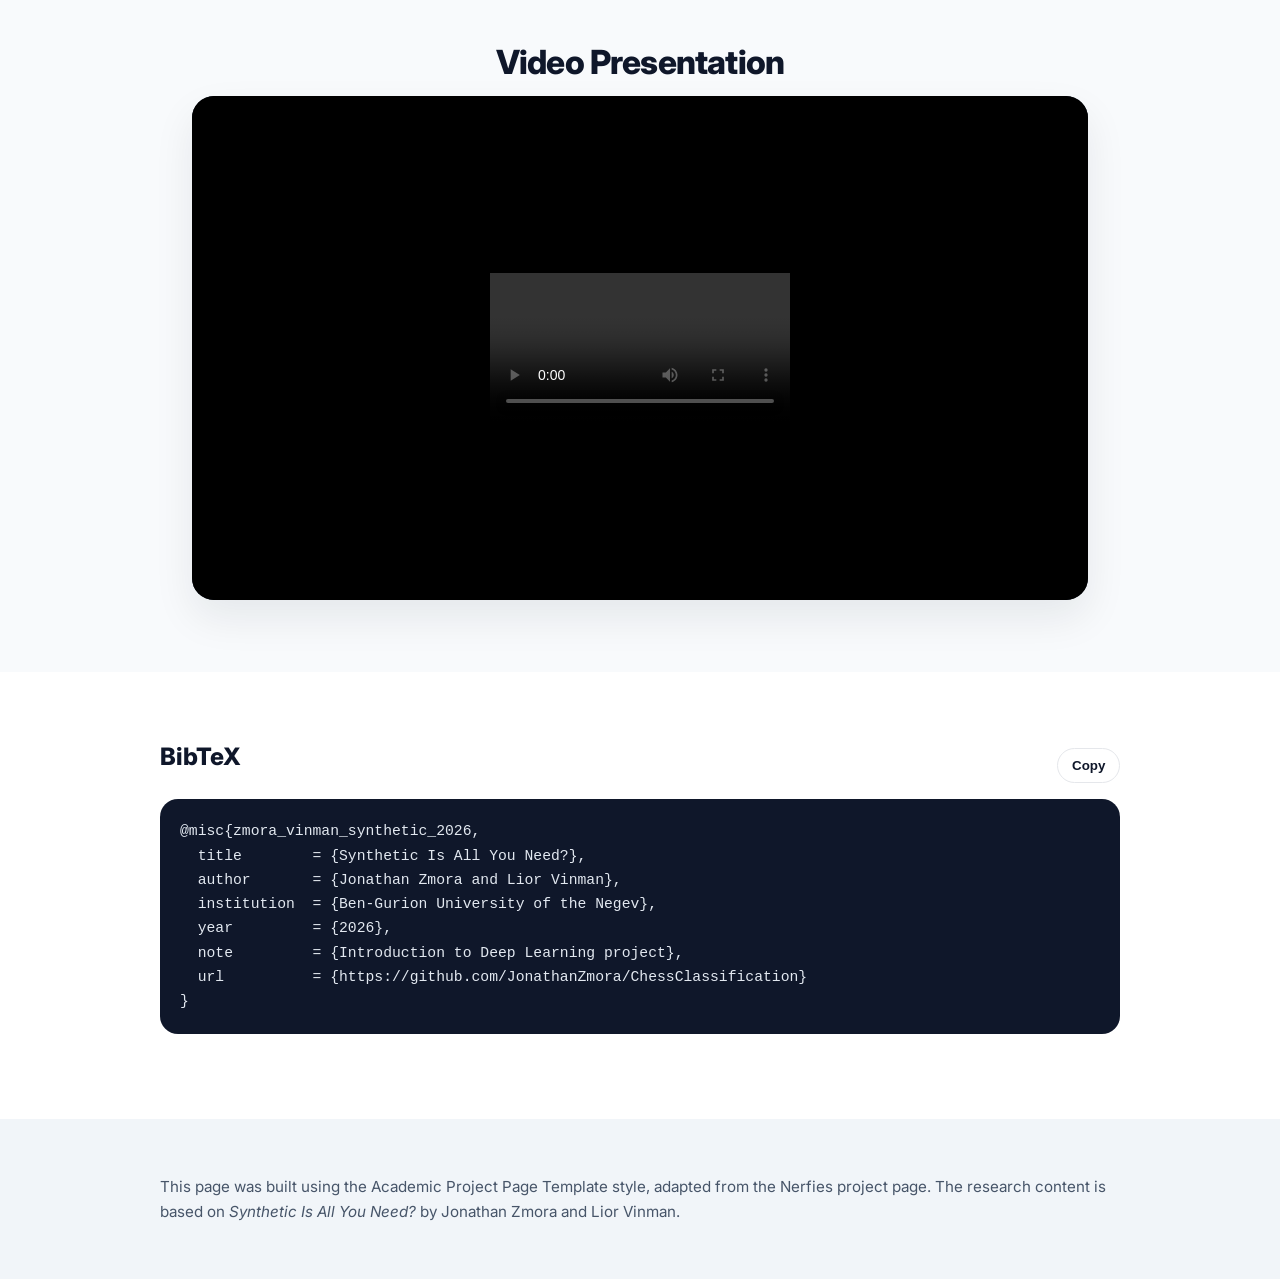
==== commit d94ba859: "fixes" ====
--- a/docs/index.html
+++ b/docs/index.html
@@ -41,7 +41,7 @@
   <meta name="theme-color" content="#2563eb">
 
   <title>Synthetic Is All You Need? | ChessClassification</title>
-  <link rel="icon" type="image/png" href="static/images/social_preview.png">
+  <link rel="icon" type="image/png" href="static/images/favicon.ico">
   <link rel="preconnect" href="https://fonts.googleapis.com">
   <link rel="preconnect" href="https://fonts.gstatic.com" crossorigin>
   <link href="https://fonts.googleapis.com/css2?family=Inter:wght@400;500;600;700;800&display=swap" rel="stylesheet">
@@ -373,7 +373,7 @@
         <div class="figure-grid">
           <figure class="card figure-card">
             <img src="static/images/figure1_synthetic_vs_real.png" alt="Synthetic and real chessboard comparison" loading="lazy">
-            <figcaption class="figure-caption"><strong>Synthetic vs. real:</strong> a high-fidelity Blender-rendered chessboard compared with a real-world board image from the collected dataset.</figcaption>
+            <figcaption class="figure-caption"><strong>Synthetic vs	 real:</strong> a high-fidelity Blender-rendered chessboard compared with a real-world board image from the collected dataset.</figcaption>
           </figure>
           <figure class="card figure-card">
             <img src="static/images/figure3_architecture.png" alt="ConvNeXt Transformer ILP architecture" loading="lazy">
@@ -550,7 +550,7 @@
           <div class="columns is-centered">
             <div class="column is-four-fifths">
               <div class="publication-video">
-                <iframe src="https://www.youtube.com/embed/JkaxUblCGz0" title="Synthetic Is All You Need video presentation" frameborder="0" allow="accelerometer; autoplay; clipboard-write; encrypted-media; gyroscope; picture-in-picture; web-share" allowfullscreen></iframe>
+                <iframe src="static/videos/chess_classification_poc.mp4" title="Synthetic Is All You Need video presentation" frameborder="0" allow="accelerometer; autoplay; clipboard-write; encrypted-media; gyroscope; picture-in-picture; web-share" allowfullscreen></iframe>
               </div>
             </div>
           </div>
